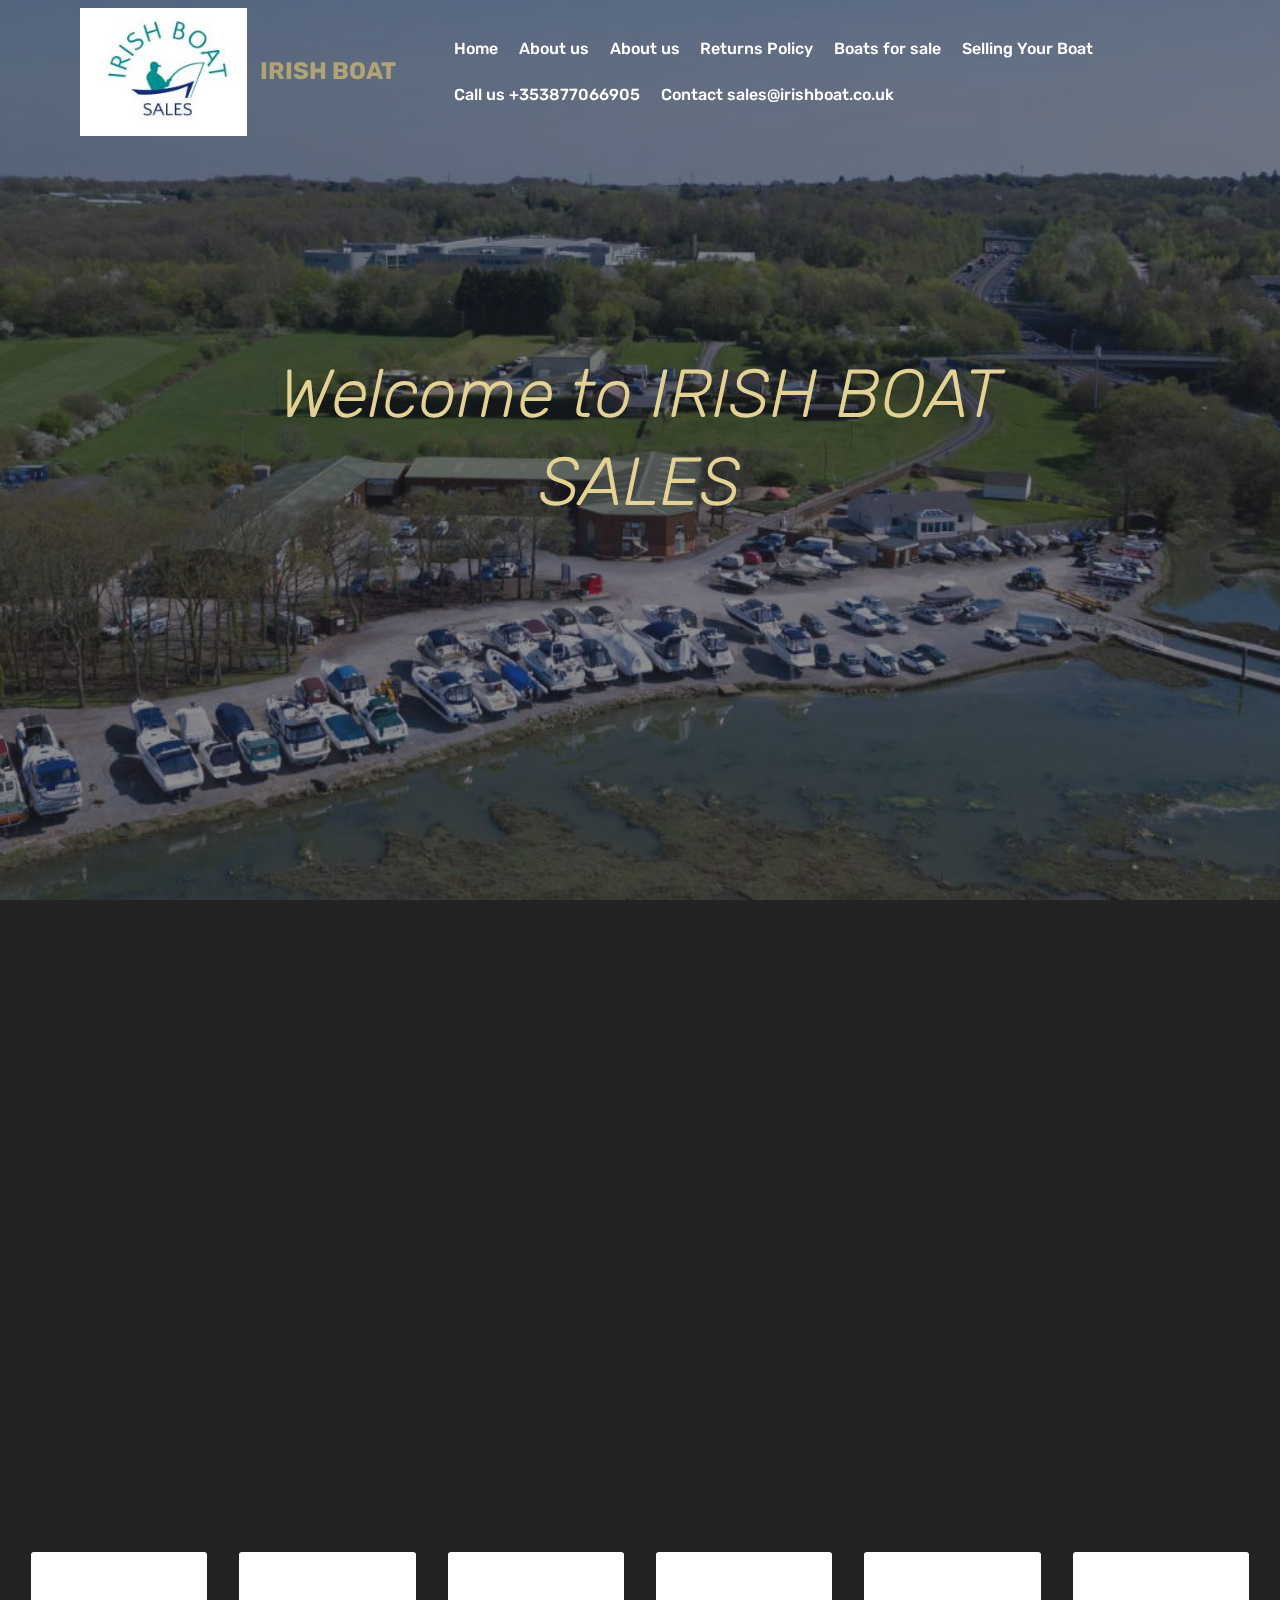
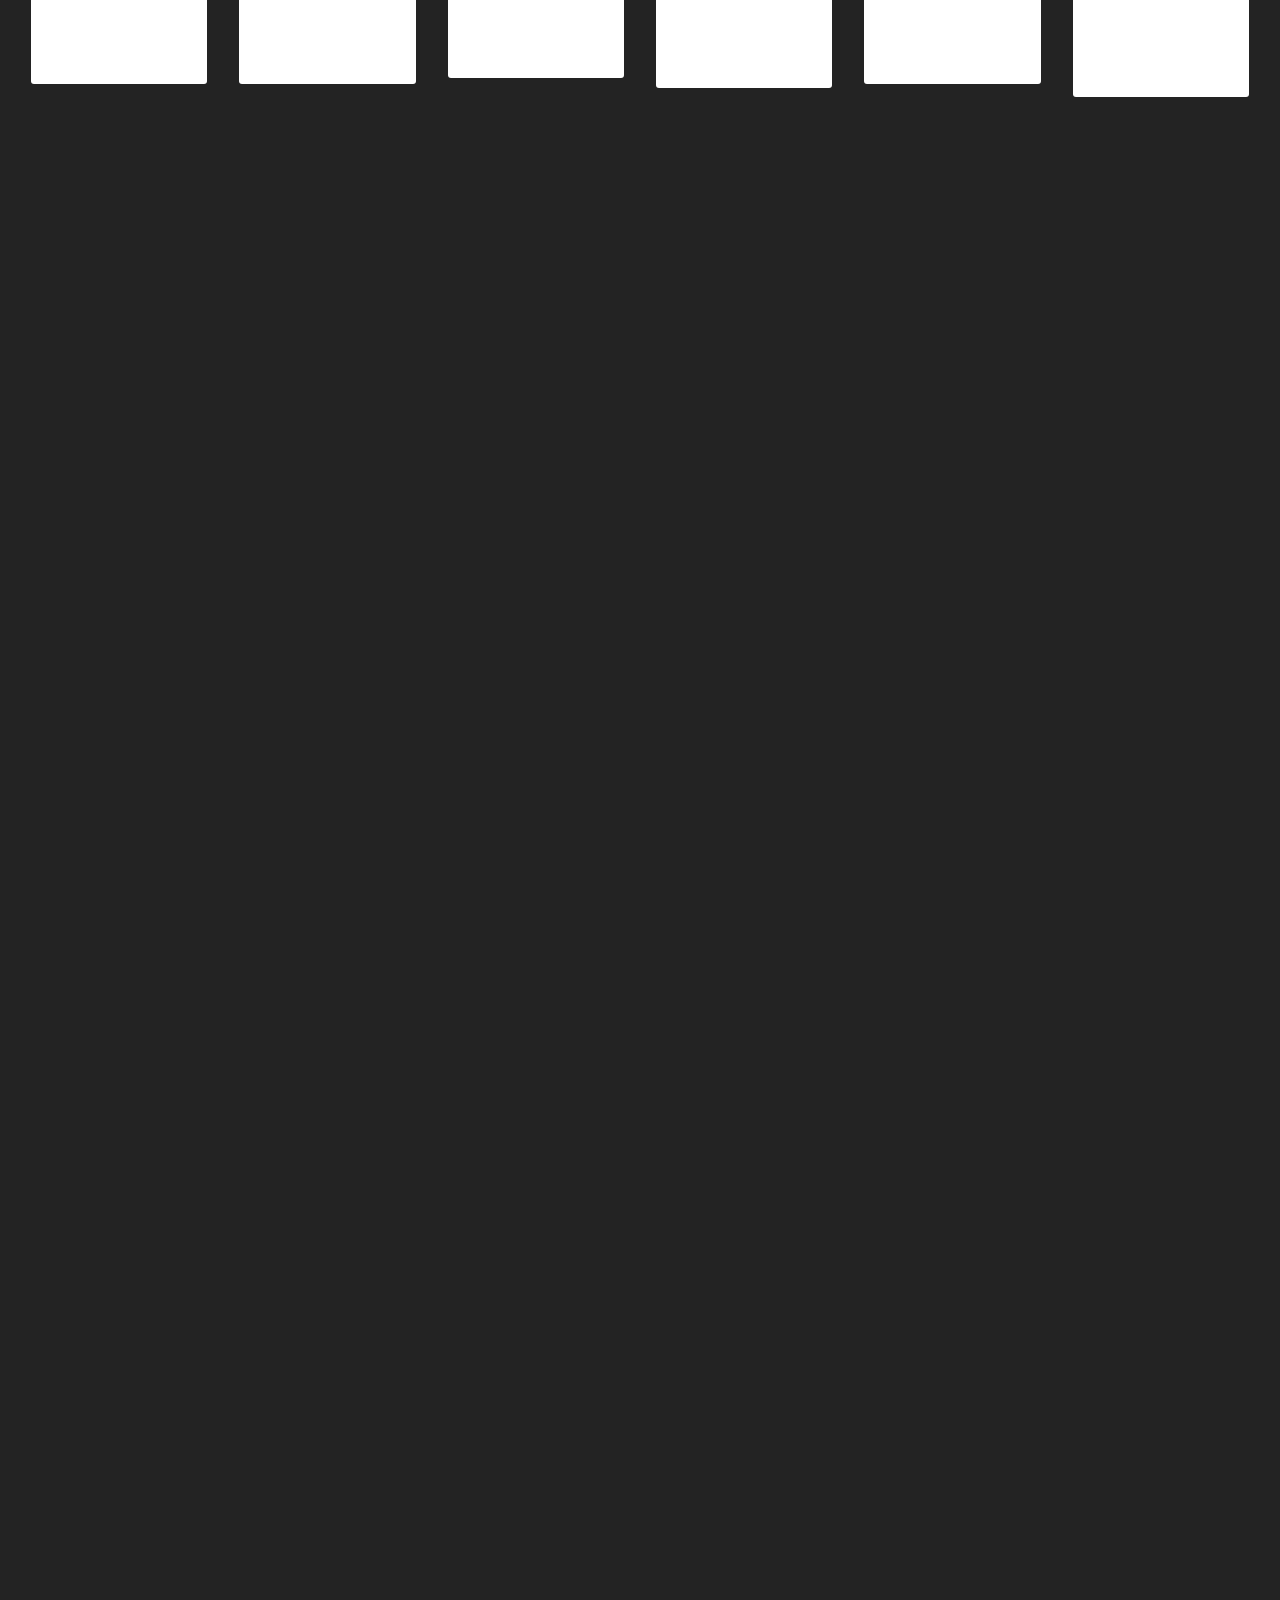
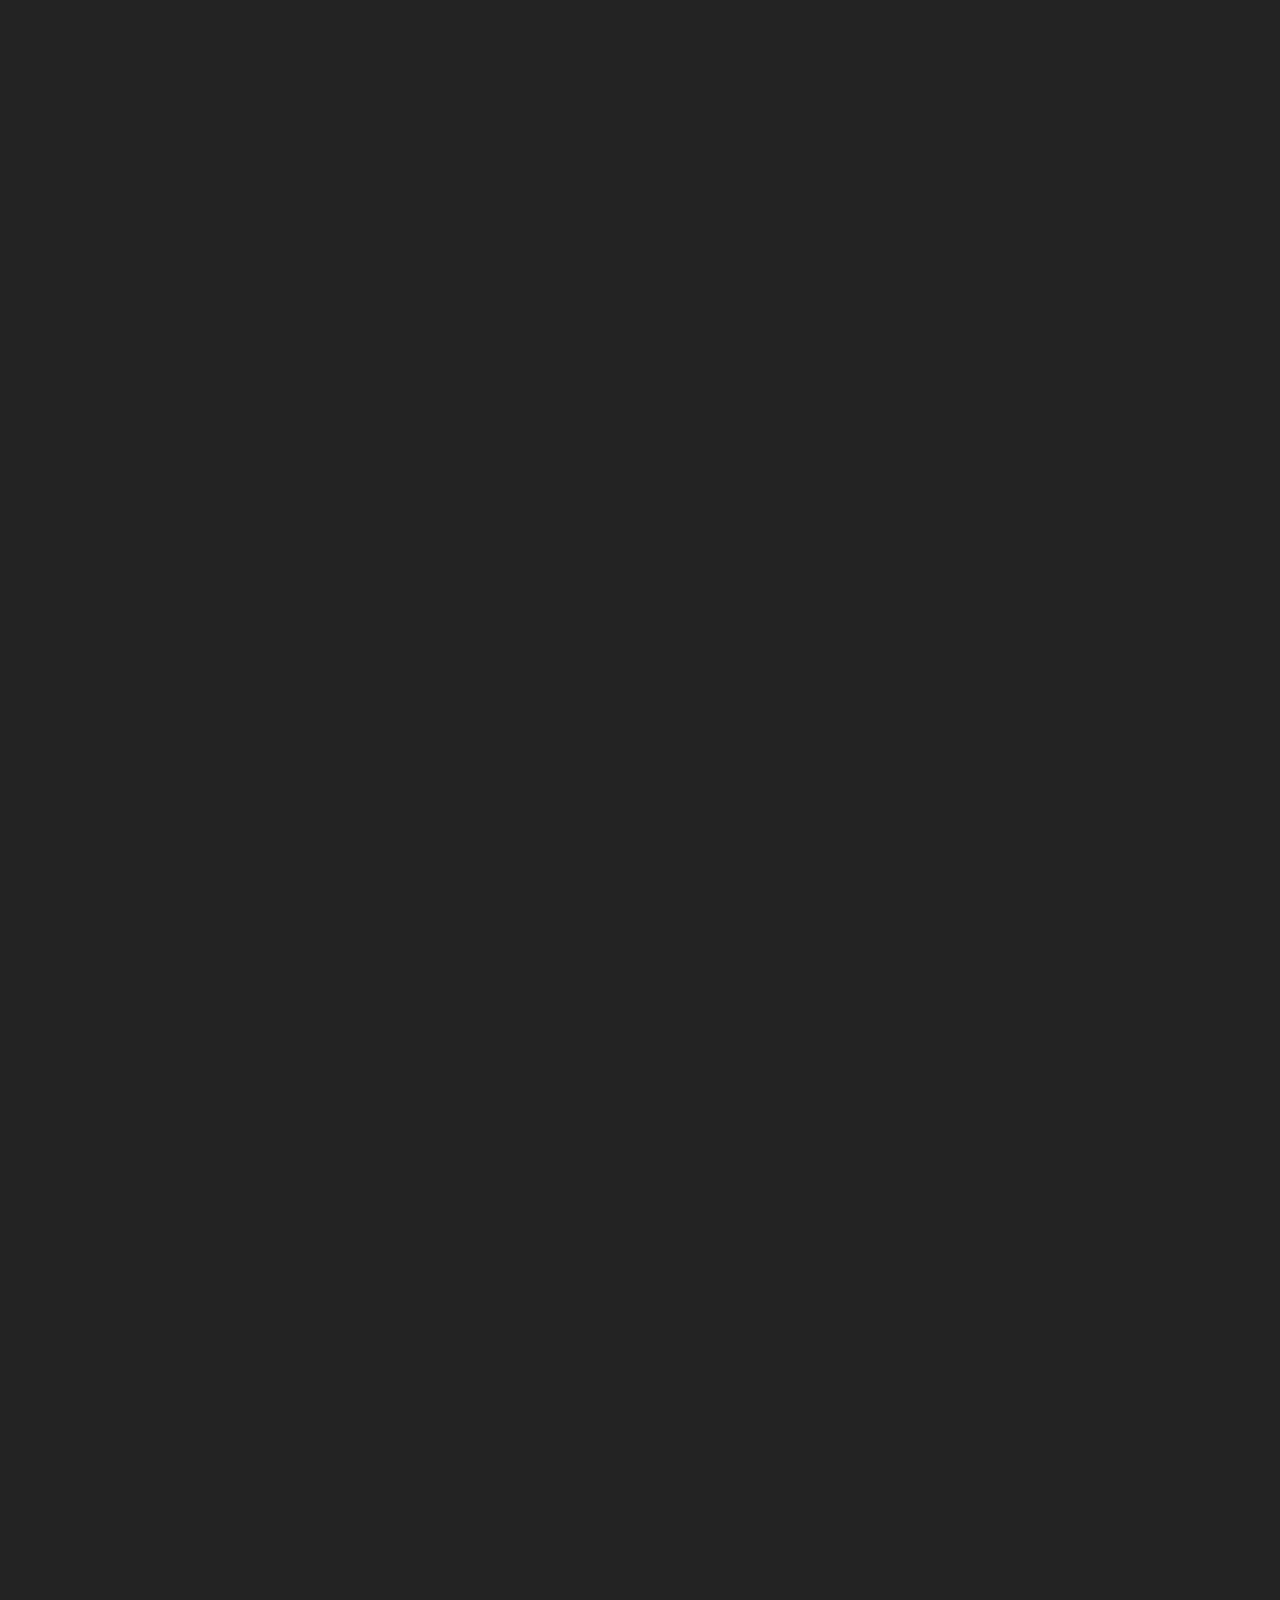
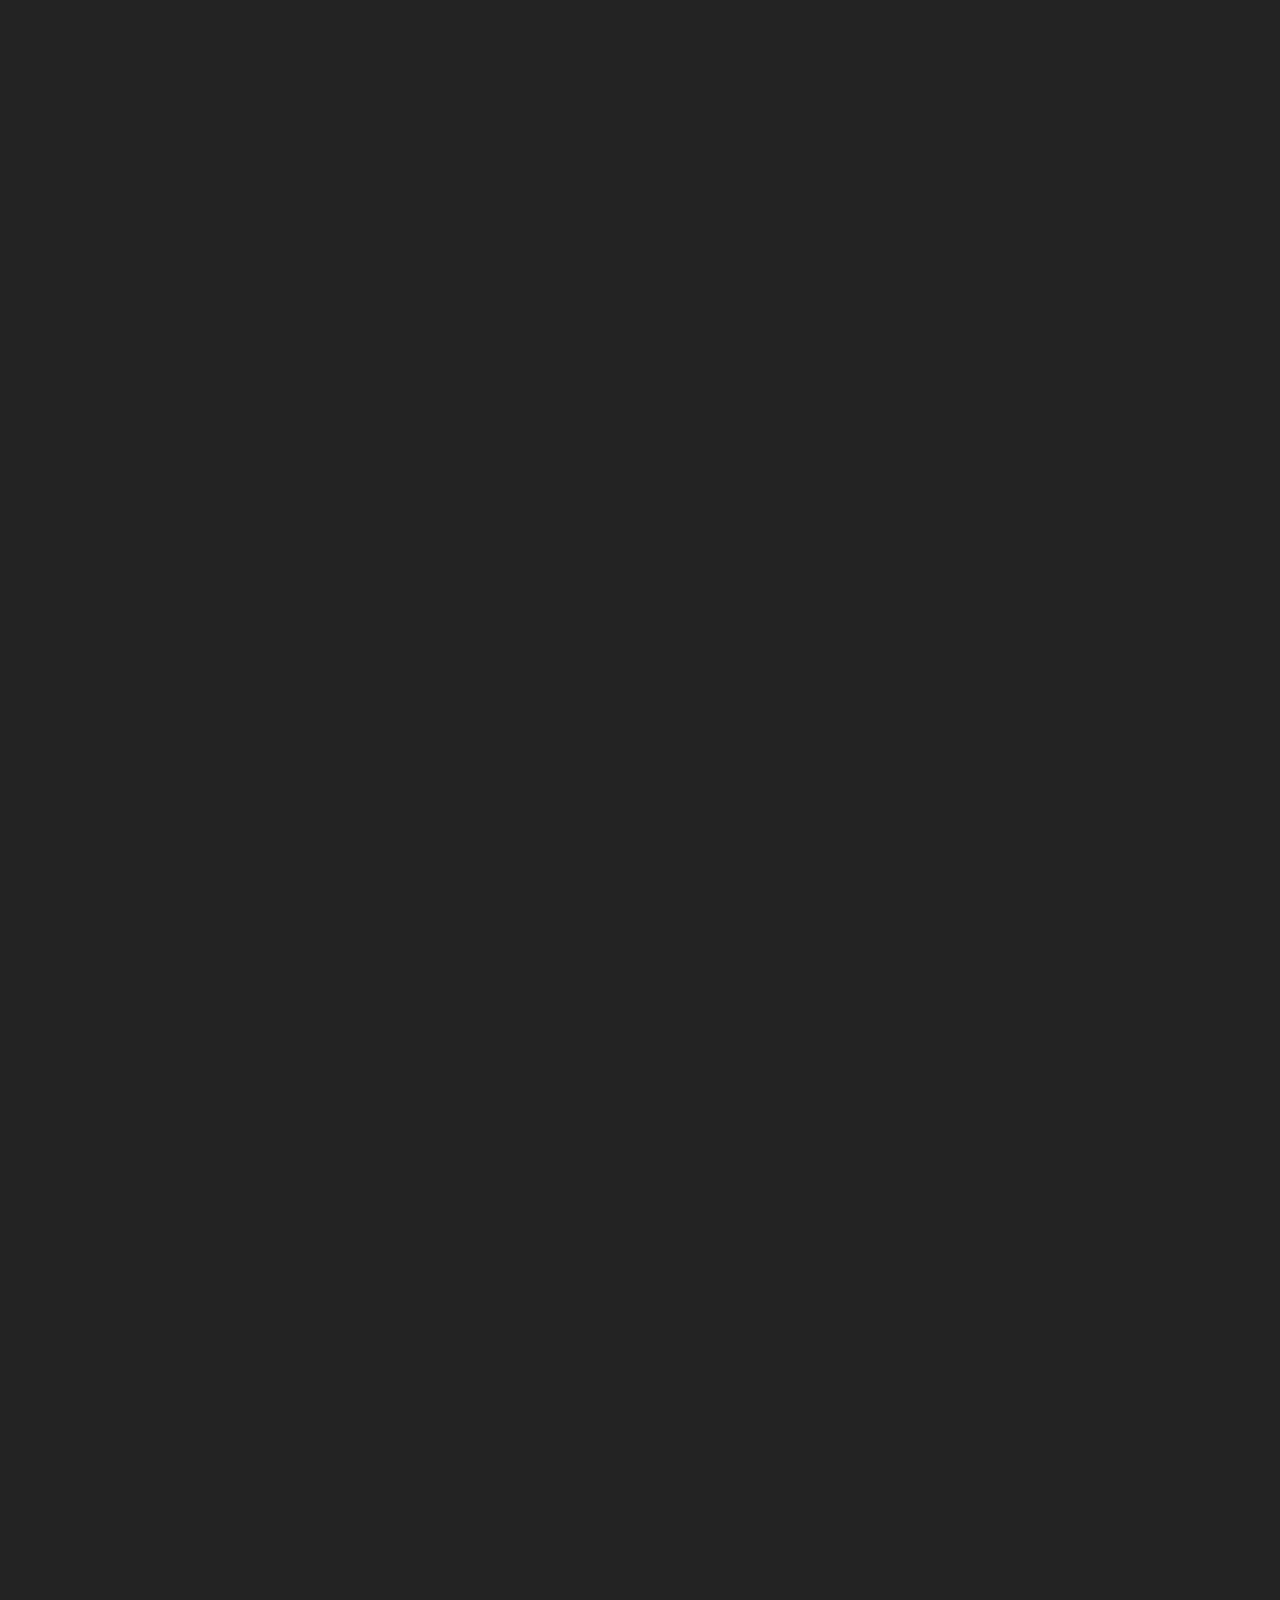
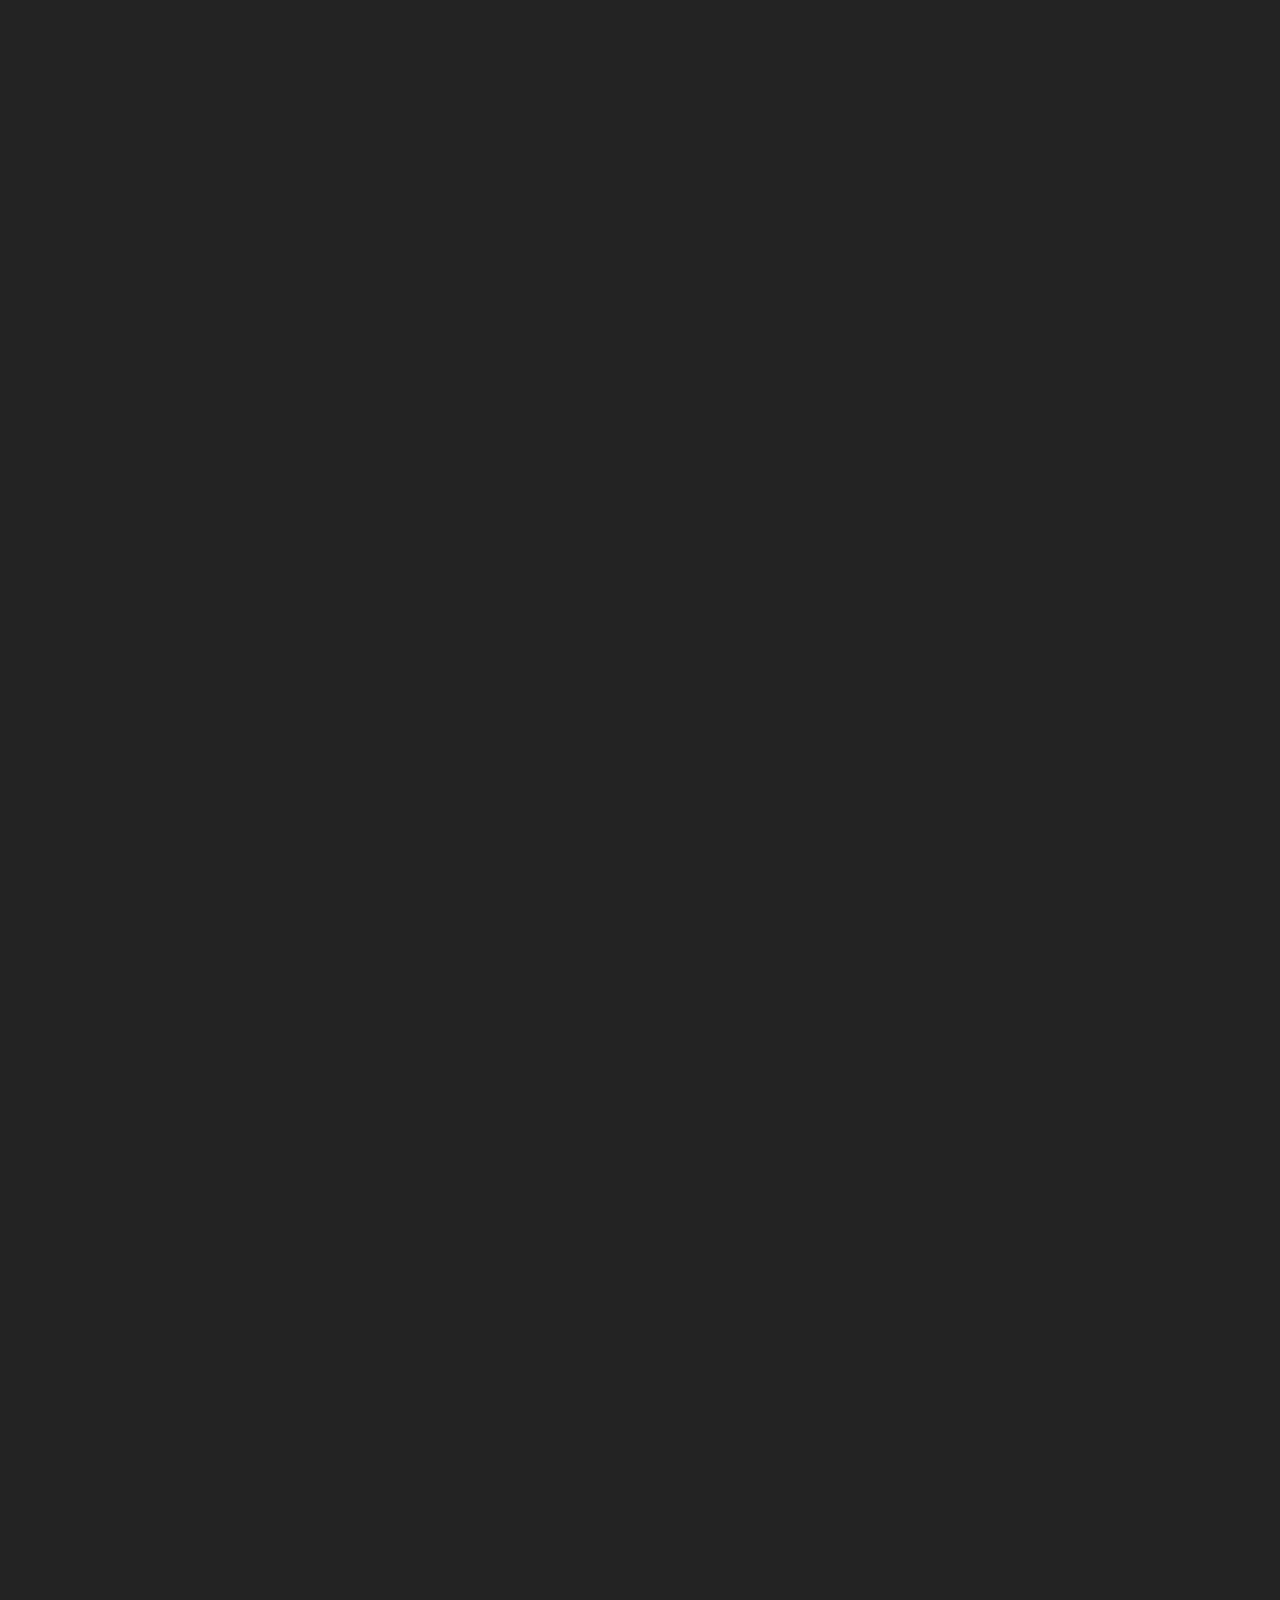
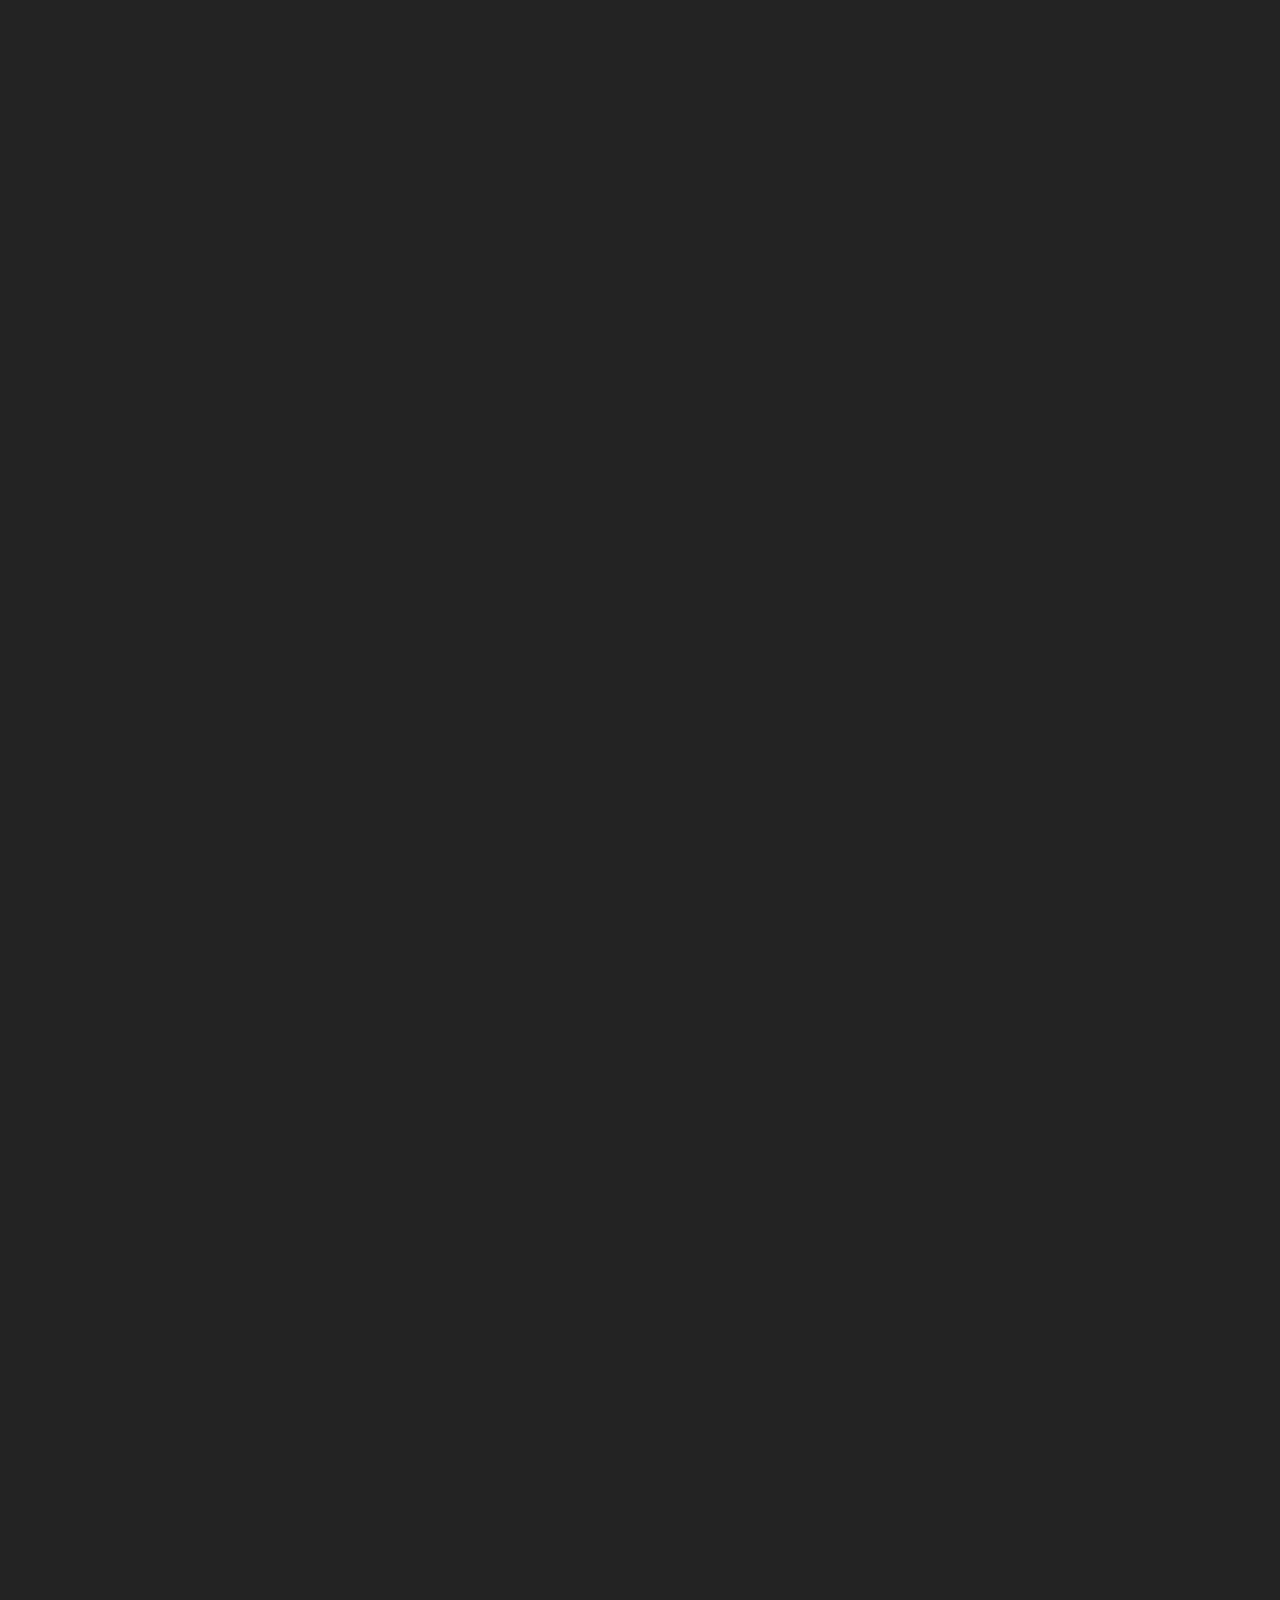
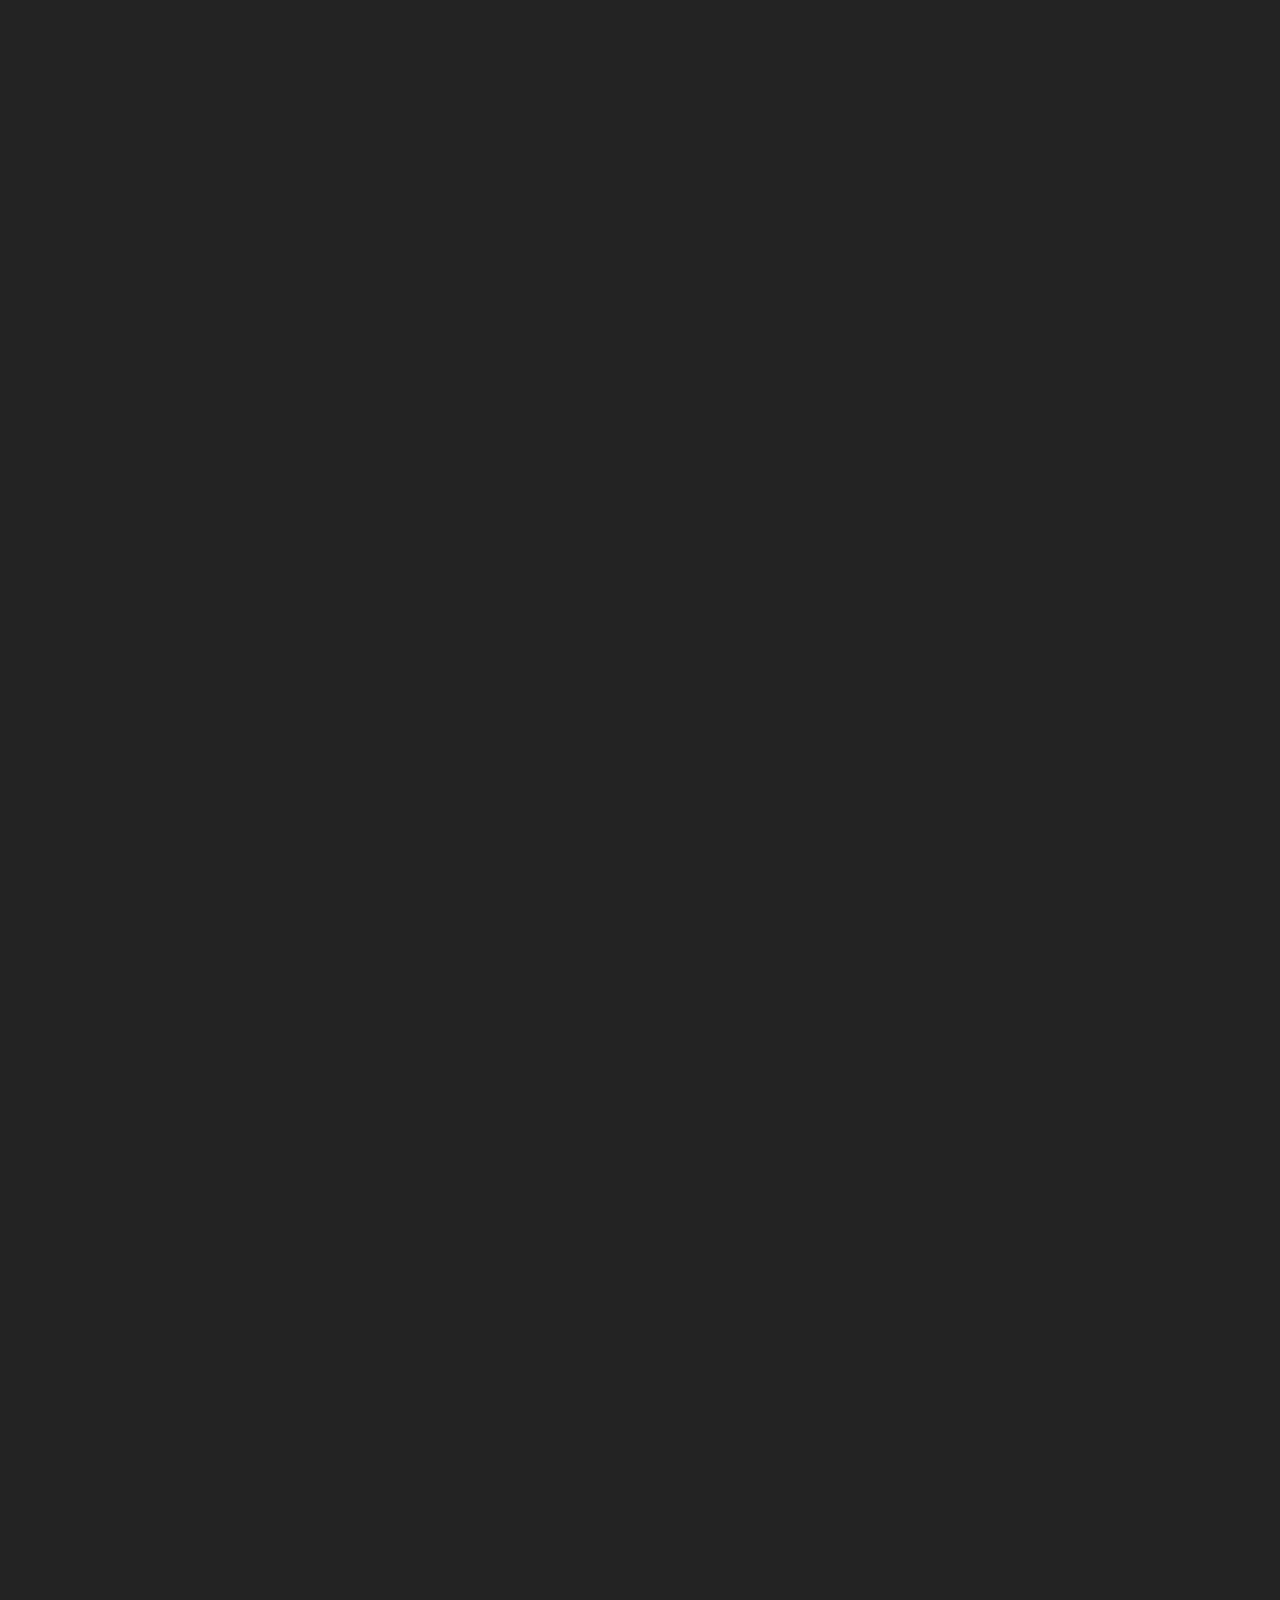
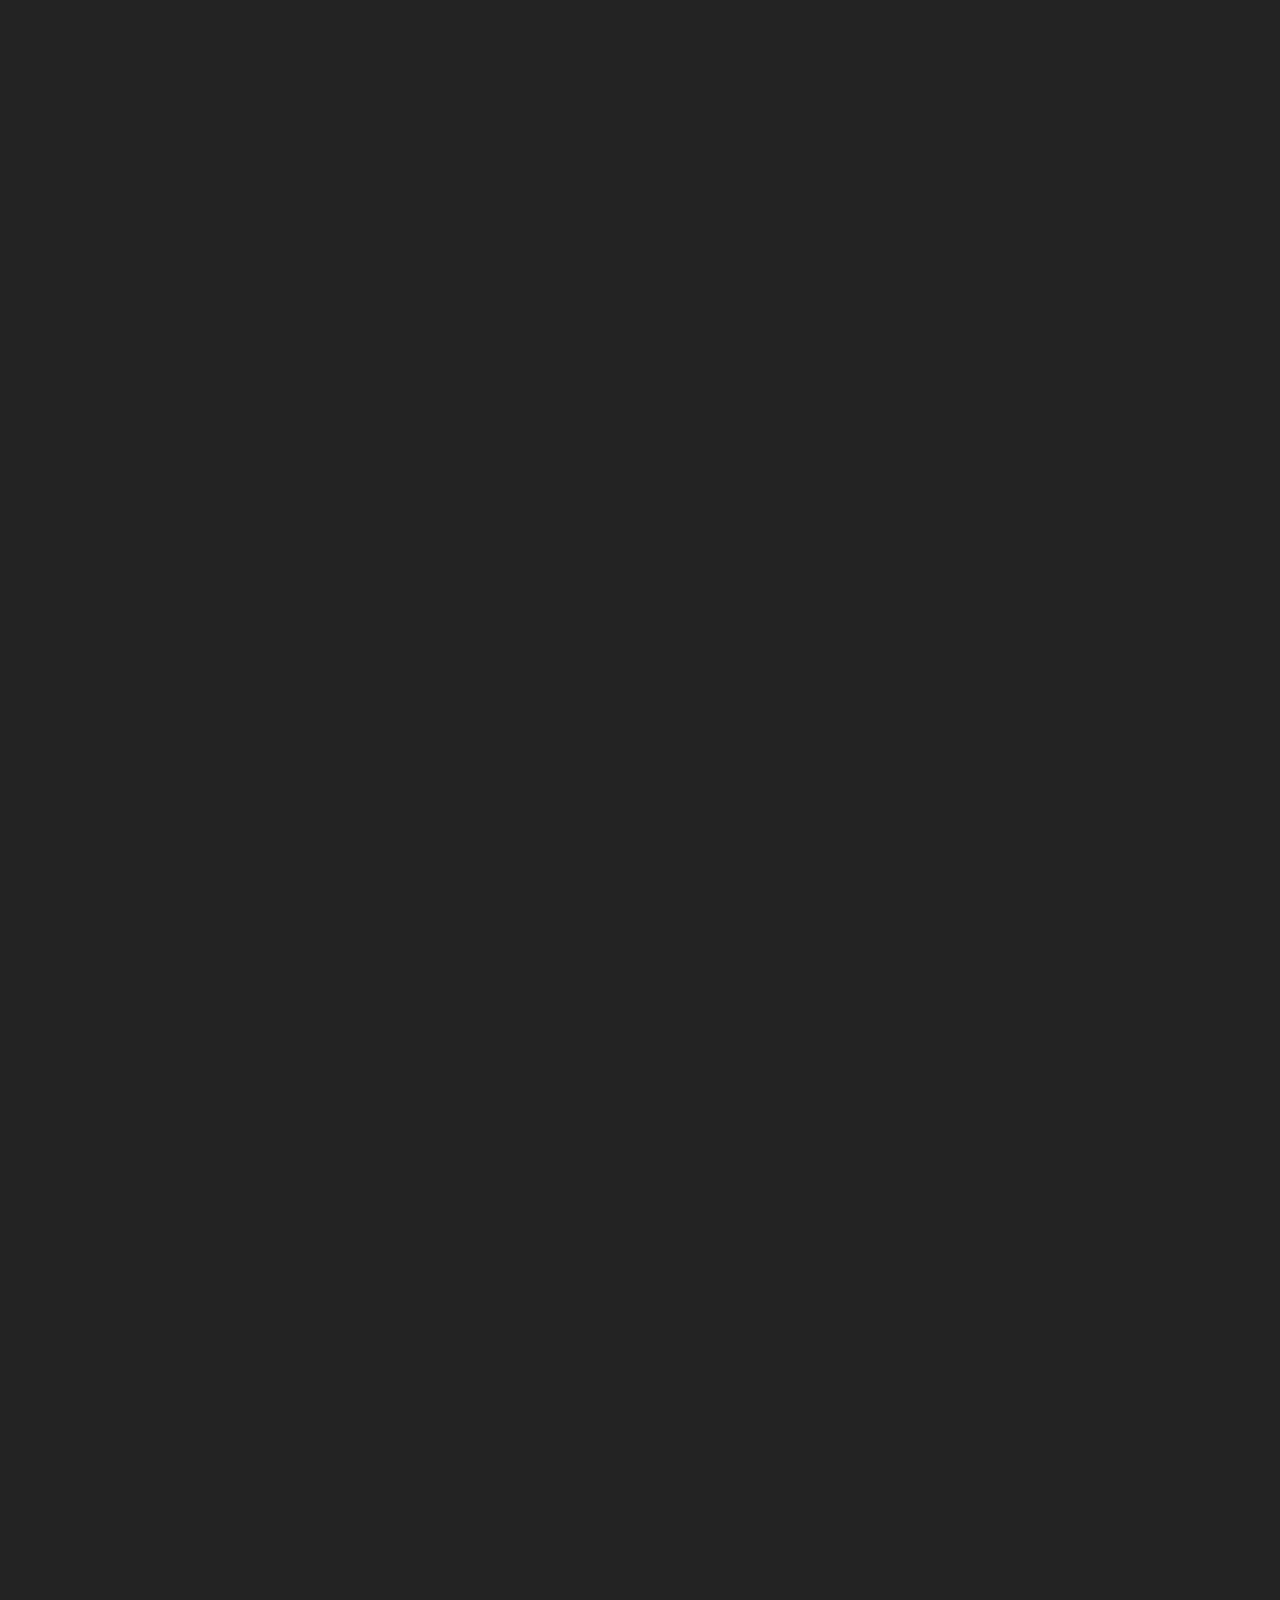
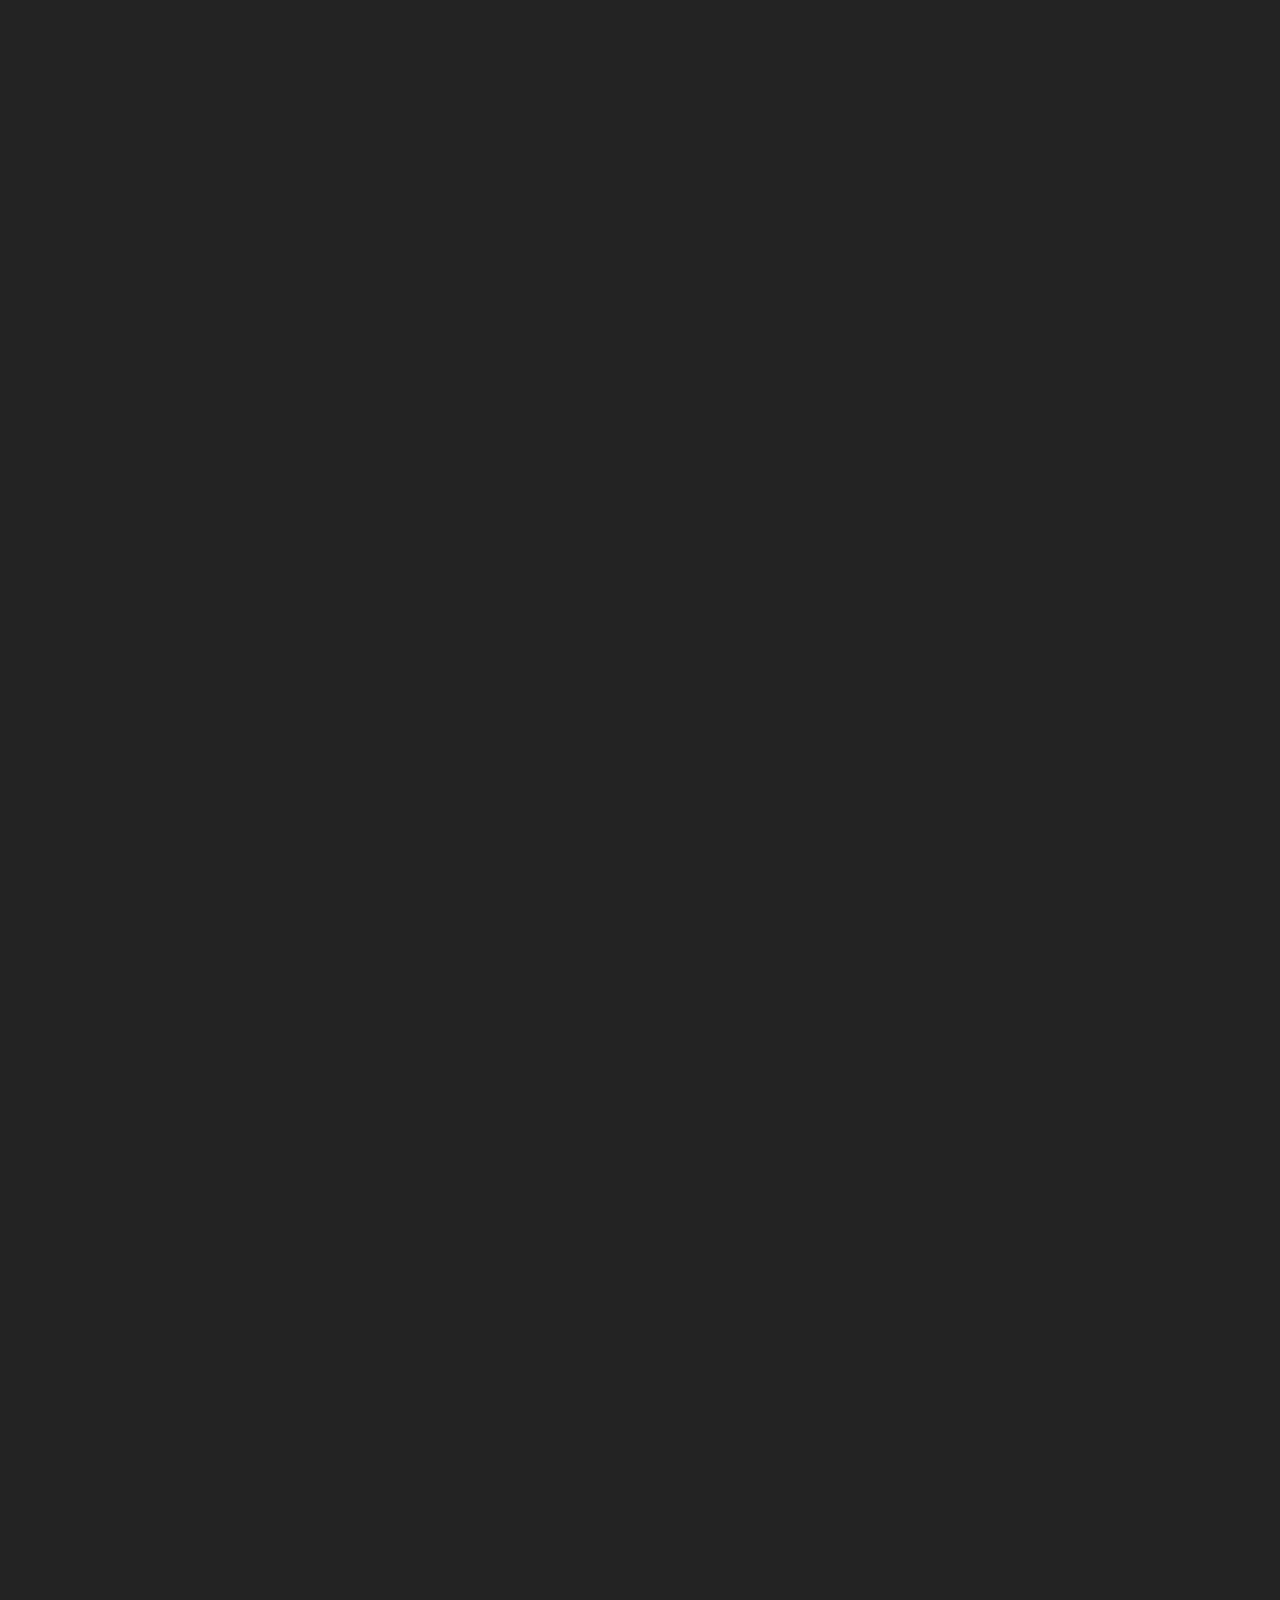
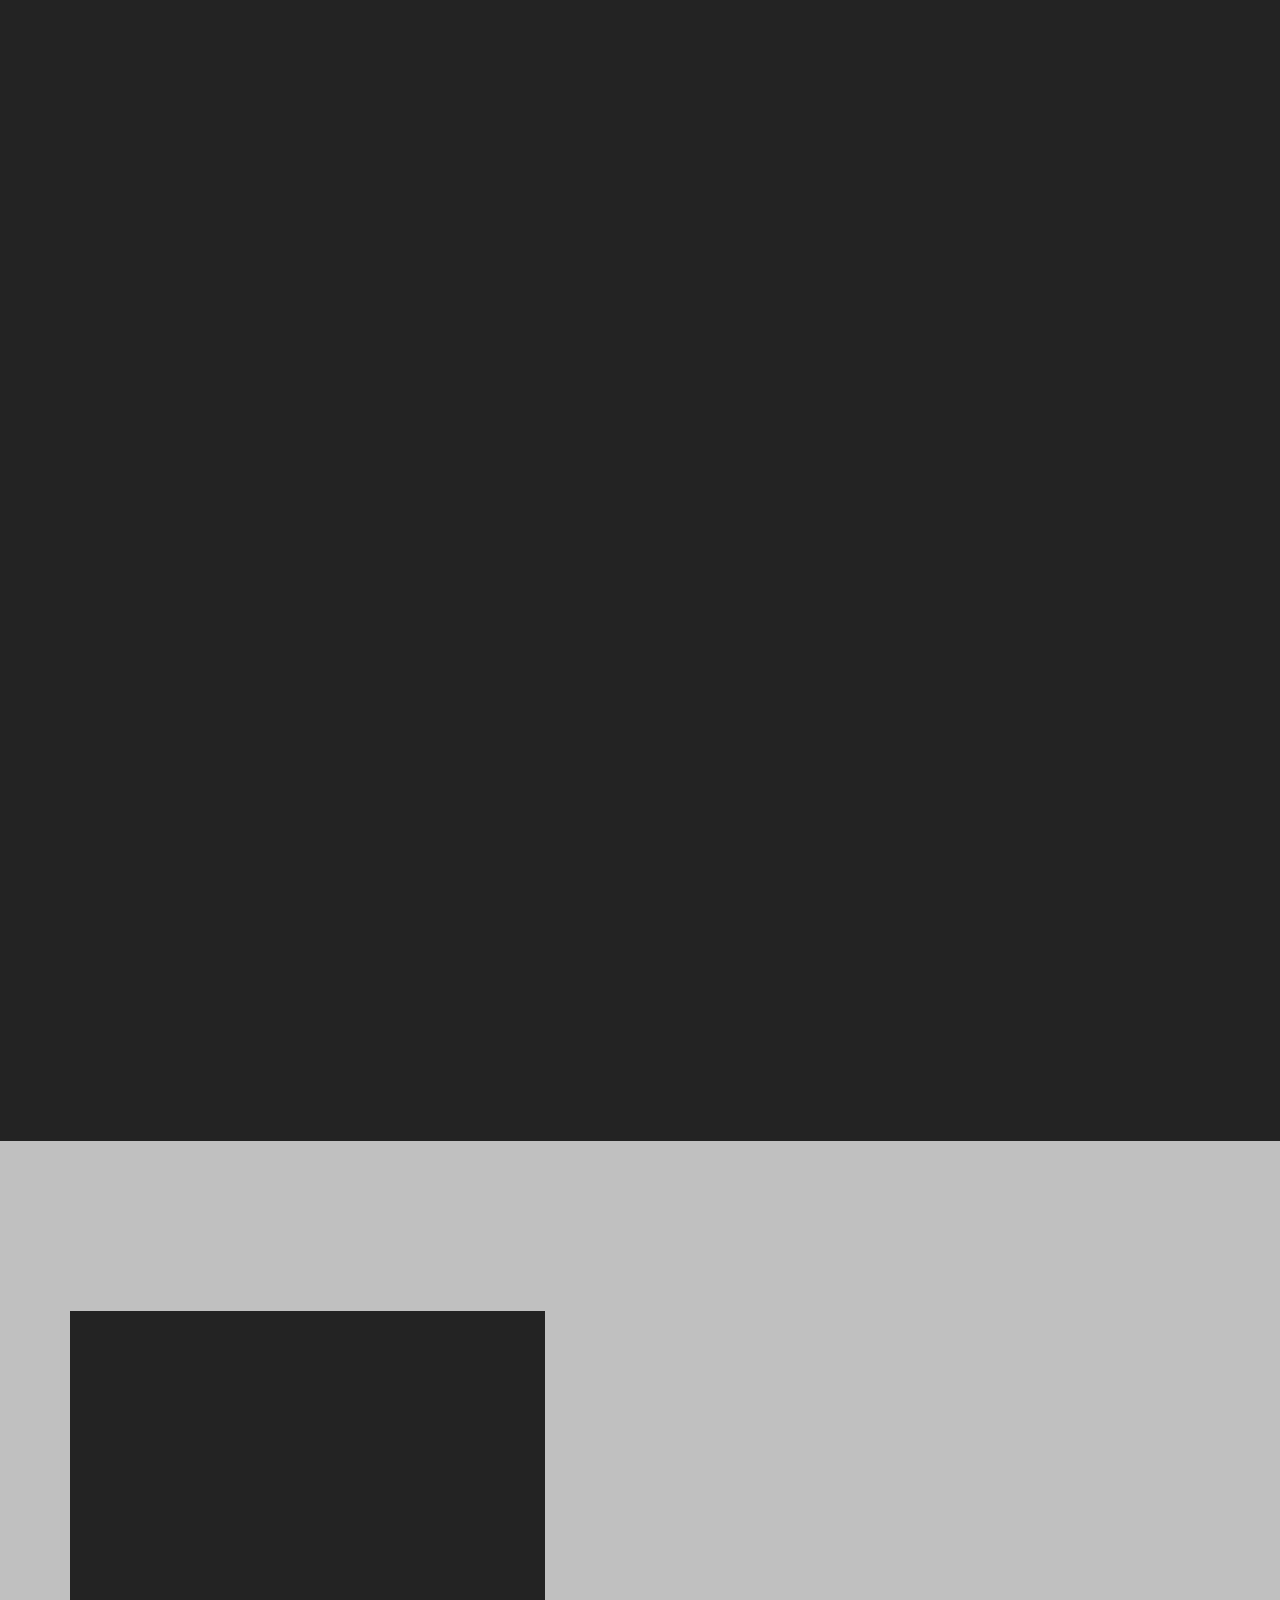
==== index.html @ a663f243 "create github pages" ====
<!DOCTYPE html>
<html  >
<head>
  <!-- Site made with Mobirise Website Builder v4.12.4, https://mobirise.com -->
  <meta charset="UTF-8">
  <meta http-equiv="X-UA-Compatible" content="IE=edge">
  <meta name="generator" content="Mobirise v4.12.4, mobirise.com">
  <meta name="viewport" content="width=device-width, initial-scale=1, minimum-scale=1">
  <link rel="shortcut icon" href="assets/images/white-logo-dark-background-128x168.png" type="image/x-icon">
  <meta name="description" content="IRISH BOAT SALES">
  
  
  <title>IRISH BOAT SALES</title>
  <link rel="stylesheet" href="assets/web/assets/mobirise-icons-bold/mobirise-icons-bold.css">
  <link rel="stylesheet" href="assets/web/assets/mobirise-icons/mobirise-icons.css">
  <link rel="stylesheet" href="assets/bootstrap/css/bootstrap.min.css">
  <link rel="stylesheet" href="assets/bootstrap/css/bootstrap-grid.min.css">
  <link rel="stylesheet" href="assets/bootstrap/css/bootstrap-reboot.min.css">
  <link rel="stylesheet" href="assets/animatecss/animate.min.css">
  <link rel="stylesheet" href="assets/dropdown/css/style.css">
  <link rel="stylesheet" href="assets/tether/tether.min.css">
  <link rel="stylesheet" href="assets/theme/css/style.css">
  <link rel="preload" as="style" href="assets/mobirise/css/mbr-additional.css"><link rel="stylesheet" href="assets/mobirise/css/mbr-additional.css" type="text/css">
  
  
  
</head>
<body>
  <section class="menu cid-qTkzRZLJNu" once="menu" id="menu1-0">

    

    <nav class="navbar navbar-expand beta-menu navbar-dropdown align-items-center navbar-fixed-top navbar-toggleable-sm bg-color transparent">
        <button class="navbar-toggler navbar-toggler-right" type="button" data-toggle="collapse" data-target="#navbarSupportedContent" aria-controls="navbarSupportedContent" aria-expanded="false" aria-label="Toggle navigation">
            <div class="hamburger">
                <span></span>
                <span></span>
                <span></span>
                <span></span>
            </div>
        </button>
        <div class="menu-logo">
            <div class="navbar-brand">
                <span class="navbar-logo">
                    
                         <a href="https://irishboat.co.uk/"><img src="assets/images/logoooo-202x155.jpg" alt="Mobirise" title="" style="height: 8rem;"></a>
                    
                </span>
                <span class="navbar-caption-wrap"><a class="navbar-caption text-danger display-5" href="https://irishboat.co.uk/">IRISH BOAT</a></span>
            </div>
        </div>
        <div class="collapse navbar-collapse" id="navbarSupportedContent">
            <ul class="navbar-nav nav-dropdown nav-right" data-app-modern-menu="true"><li class="nav-item"><a class="nav-link link text-white display-7" href="https://irishboat.co.uk" aria-expanded="false">Home</a></li><li class="nav-item"><a class="nav-link link text-white display-7" href="https://irishboat.co.uk/page2.html" aria-expanded="false">About us</a></li><li class="nav-item"><a class="nav-link link text-white display-7" href="https://irishboat.co.uk/page2.html" aria-expanded="false">About us</a></li><li class="nav-item"><a class="nav-link link text-white display-7" href="https://irishboat.co.uk/page1.html" aria-expanded="false">Returns Policy</a></li><li class="nav-item"><a class="nav-link link text-white display-7" href="https://irishboat.co.uk/" aria-expanded="false">Boats for sale</a></li><li class="nav-item"><a class="nav-link link text-white display-7" href="https://irishboat.co.uk/page4.html" aria-expanded="false">Selling Your Boat</a></li><li class="nav-item"><a class="nav-link link text-white display-7" href="tel:+353877066905" aria-expanded="false">Call us +353877066905</a></li><li class="nav-item"><a class="nav-link link text-white display-7" href="https://irishboat.co.uk/page3.html" aria-expanded="false">Contact sales@irishboat.co.uk</a></li></ul>
            
        </div>
    </nav>
</section>

<section class="engine"><a href="https://mobirise.info/f">easy site maker</a></section><section class="cid-rVN2Q2XsG3 mbr-fullscreen mbr-parallax-background" id="header2-42">

    

    <div class="mbr-overlay" style="opacity: 0.5; background-color: rgb(35, 35, 35);"></div>

    <div class="container align-center">
        <div class="row justify-content-md-center">
            <div class="mbr-white col-md-10">
                
                <h3 class="mbr-section-subtitle align-center mbr-light pb-3 mbr-fonts-style display-1"><em>Welcome to IRISH BOAT SALES</em></h3>
                
                
            </div>
        </div>
    </div>
    
</section>

<section class="header1 cid-rXnkLogDBi" id="header1-53">

    

    

    <div class="container">
        <div class="row justify-content-md-center">
            <div class="mbr-white col-md-10">
                
                
                <p class="mbr-text align-center pb-3 mbr-fonts-style display-7"><strong>IRISH BOAT</strong><br><br><strong>SERVICE CENTER!
<br>
<br>Our top-notch service staff verify the boats to be in very good conditions and to be sold without any problems.
<br>
<br>IRISH BOAT&nbsp;TEAM offer Fshing Boats + Speed Boat +Trailers, Yacht, Barge, from private sellers, and clients of our company. &nbsp;</strong><strong>We also have contracts with competent authorities to receive boats from the bank mortgage, the price for them is lower because only the remaining price has to be paid.
<br>
<br>All boats and their documents are checked by our team and are ready to be registered on behalf of the new owner.
<br>
<br>We check all the boats very well when we accept to offer them for sale. Boats are raised on the crane and checked at the bottom, if needed they are refurbished and sold in very good conditions.
<br>
<br>We have a truck equipped with a crane to lift and deliver the boat in maximum safety.
<br>
<br>We offer delivery if you buy from us, and we can deliver the boat in conditions of maximum safety on any navigable
<br>canal in the UK or Europe where you have moorings.</strong><br><strong>
<br>All boats have valid documents.
<br>
<br>OUR SERVICES INCLUDE</strong></p>
                
            </div>
        </div>
    </div>

</section>

<section class="features17 cid-rVNiEf8YLO" id="features17-4a">
    
    

    
    <div class="container-fluid">
        <div class="media-container-row">
            <div class="card p-3 col-12 col-md-6 col-lg-2">
                <div class="card-wrapper">
                    <div class="card-img">
                        <img src="assets/images/464.348.0.1.t.159-33.1200.0.0.0.t.marine-services-ireland-464x348.jpg" alt="Mobirise" title="">
                    </div>
                    <div class="card-box">
                        <h4 class="card-title pb-3 mbr-fonts-style display-7"><strong>1 </strong><br><br>Engine cheking
</h4>
                        <p class="mbr-text mbr-fonts-style display-7">We check the engine and make sure it does not have any problems.<br><br><br><strong> 
                        </strong></p>
                    </div>
                </div>
            </div>

            <div class="card p-3 col-12 col-md-6 col-lg-2">
                <div class="card-wrapper">
                    <div class="card-img">
                        <img src="assets/images/john-560x420.jpg" alt="Mobirise" title="">
                    </div>
                    <div class="card-box">
                        <h4 class="card-title pb-3 mbr-fonts-style display-7"><strong>2<br></strong><br>Engine recondition</h4>
                        <p class="mbr-text mbr-fonts-style display-7">If the engine does not work in the parameters, we reconfigure it.<br></p>
                    </div>
                </div>
            </div>

            <div class="card p-3 col-12 col-md-6 col-lg-2">
                <div class="card-wrapper">
                    <div class="card-img">
                        <img src="assets/images/boat-repair-service-3-560x569.png" alt="Mobirise" title="">
                    </div>
                    <div class="card-box">
                        <h4 class="card-title pb-3 mbr-fonts-style display-7"><strong>3<br></strong><br>Exterior verification</h4>
                        <p class="mbr-text mbr-fonts-style display-7">We check the bottom, and if necessary apply paint and recondition.<br></p>
                    </div>
                </div>
            </div>

            <div class="card p-3 col-12 col-md-6 col-lg-2">
                <div class="card-wrapper">
                    <div class="card-img">
                        <img src="assets/images/crane-560x433.jpg" alt="Mobirise" title="">
                    </div>
                    <div class="card-box">
                        <h4 class="card-title pb-3 mbr-fonts-style display-7"><strong>4<br></strong><br>Prepare for delivery
</h4>
                        <p class="mbr-text mbr-fonts-style display-7">Lifting the boat out of the water and prepare for delivery process is done with the crane.<br><strong>
                        </strong></p>
                    </div>
                </div>
            </div>
            <div class="card p-3 col-12 col-md-6 col-lg-2">
                <div class="card-wrapper">
                    <div class="card-img">
                        <img src="assets/images/img-73-560x420.jpg" alt="Mobirise" title="">
                    </div>
                    <div class="card-box">
                        <h4 class="card-title pb-3 mbr-fonts-style display-7"><strong>5<br></strong><br>Transport 
<br><br>We ship the boat exactly in<br> your chosen location.<br><br></h4>
                        <p class="mbr-text mbr-fonts-style display-7"><br><strong>
                        </strong></p>
                    </div>
                </div>
            </div>
            <div class="card p-3 col-12 col-md-6 col-lg-2">
                <div class="card-wrapper">
                    <div class="card-img">
                        <img src="assets/images/17586-4033314-560x462.jpg" alt="Mobirise" title="">
                    </div>
                    <div class="card-box">
                        <h4 class="card-title pb-3 mbr-fonts-style display-7"><strong>6<br></strong><br>Put boat in the water
</h4>
                        <p class="mbr-text mbr-fonts-style display-7">We transport the boat on a lorry also provided with a trailer to lower the boat to your address.<br><strong>
                        </strong></p>
                    </div>
                </div>
            </div>
        </div>
    </div>
</section>

<section class="testimonials1 cid-rVN9wk8WbI" id="testimonials1-46">

    

    
    <div class="container">
        <div class="media-container-row">
            <div class="title col-12 align-center">
                
                
            </div>
        </div>
    </div>

    <div class="container pt-3 mt-2">
        <div class="media-container-row">
            <div class="mbr-testimonial p-3 align-center col-12 col-md-6">
                <div class="panel-item p-3">
                    <div class="card-block">
                        <div class="testimonial-photo">
                            <img src="assets/images/download-200x200.jpg" alt="" title="">
                        </div>
                        <p class="mbr-text mbr-fonts-style display-5"><a href="https://irishboat.co.uk/page3.html">Sale Manger
</a><br><strong><a href="https://irishboat.co.uk/page3.html">Parker Smith</a></strong><em><strong><br></strong></em>Call IE:<strong>&nbsp;</strong><a href="tel:+353877066905">+353877066905</a><a href="tel:+353877066905"><br></a>Call UK:<strong>&nbsp;</strong><a href="tel:+447862689118">+447862689118</a><br>Email <em>:&nbsp;</em><strong><a href="mailto:sales@irishboat.co.uk">sales@irishboat.co.uk</a></strong><br></p>
                    </div>
                    <div class="card-footer">
                        
                        
                    </div>
                </div>
            </div>

            

            

            

            

            
        </div>
    </div>   
</section>

<section class="services4 cid-rXXl7MyUBY" xmlns="http://www.w3.org/1999/html" id="services4-5d">
    <!---->
    
    <!---->
    <!--Overlay-->
    
    <!--Container-->
    <div class="container">
        <div class="row">
            <!--Card-1-->
            <div class="card p-3 col-12">
                <div class="card-wrapper media-container-row media-container-row">
                    <div class="card-box">
                        <div class="row">
                            <div class="col-12 col-md-12 col-lg-4">
                                <div class="wrapper">
                                    <!--Image-->
                                    <div class="mbr-figure" style="width: 80%;">
                                        <img src="assets/images/dscn7560-558x419.jpg" alt="Mobirise" title="">
                                    </div>
                                </div>
                            </div>
                            <div class="col-12 col-md-7 col-lg-4">
                                <div class="wrapper col-left">
                                    <!--Title-->
                                    <h4 class="card-title mbr-fonts-style display-7">Crownline - 255 CCR&nbsp;</h4>
                                    <!--Subtitle-->
                                    <p class="mbr-text mbr-fonts-style pt-3 display-7">Here we have a lovely, large cuddy with a very sociable cockpit layout – the Crownline 255 CCR. This boat is fitted with a MerCruiser 350 Mag MPi, 300hp inboard engine which is paired to a Bravo III drive. Current hours on this vessel are 356.9. This boat was built in 2007 and first commissioned in March 2008.
The boat has been prepared for sale in 2019 which included – engine service, boat valet, new antifouling, new anodes and the hull has been polished.<br></p>
                                </div>
                            </div>
                            <div class="col-12 col-md-5 col-lg-4">
                                <div class="wrapper border_wrapper">
                                    <!--Cost-->
                                    
                                    <!--Btn-->
                                    <div class="mbr-section-btn col-right align-center"><a href="https://irishboat.co.uk/page3.html" class="btn m-0 btn-white-outline display-4"><span class="mbri-protect mbr-iconfont mbr-iconfont-btn" style="color: rgb(0, 220, 18);"></span>
                                            Price: €12.500</a></div>
                                </div>
                            </div>
                        </div>
                    </div>
                </div>
            </div>
            <!--Card-2-->
            <div class="card p-3 col-12">
                <div class="card-wrapper media-container-row media-container-row">
                    <div class="card-box">
                        <div class="row">
                            <div class="col-12 col-md-12 col-lg-4">
                                <div class="wrapper">
                                    <!--Image-->
                                    <div class="mbr-figure" style="width: 80%;">
                                        <img src="assets/images/d58e20a8-bafa-44c8-b3ed-3a9658b3c41e-558x419.jpg" alt="Mobirise" title="">
                                    </div>
                                </div>
                            </div>
                            <div class="col-12 col-md-7 col-lg-4">
                                <div class="wrapper col-left">
                                    <!--Title-->
                                    <h4 class="card-title mbr-fonts-style display-7">1990 Sea Ray 340 Sportfish Offshore Cruiser</h4>
                                    <!--Subtitle-->
                                    <p class="mbr-text mbr-fonts-style pt-3 display-7">1990 Sea Ray 340 Sport Fish. Powered by Twin Diesel Volvo Penta TAMD 31’s, 360hpcombined.
She has a Master Fore cabin Berth, heads with sea toilet and wet room/shower.Sink, cooker, over, microwave, cabin heating, shore power. Full aft enclosure, recently replace. Saloon table.
Electronics provided include Hummingbird GPS/sounder. Simrad VHF. Electric Windlass. Bennett trim tabs. Rayholen auto pilot. Twin controls. Last lifted for antifoul and engine servicing May 2018. Engines have 1,560 hours, which is around 55 per year.&nbsp;</p>
                                </div>
                            </div>
                            <div class="col-12 col-md-5 col-lg-4">
                                <div class="wrapper border_wrapper">
                                    <!--Cost-->
                                    
                                    <!--Btn-->
                                    <div class="mbr-section-btn col-right align-center"><a href="https://irishboat.co.uk/page3.html" class="btn m-0 btn-white-outline display-4"><span class="mbri-protect mbr-iconfont mbr-iconfont-btn" style="color: rgb(0, 220, 18);"></span>
                                            Price: €14.000</a></div>
                                </div>
                            </div>
                        </div>
                    </div>
                </div>
            </div>
            <!--Card-3-->
            <div class="card p-3 col-12">
                <div class="card-wrapper media-container-row media-container-row">
                    <div class="card-box">
                        <div class="row">
                            <div class="col-12 col-md-12 col-lg-4">
                                <div class="wrapper">
                                    <!--Image-->
                                    <div class="mbr-figure" style="width: 80%;">
                                        <img src="assets/images/246151-1600-558x419.jpg" alt="Mobirise" title="">
                                    </div>
                                </div>
                            </div>
                            <div class="col-12 col-md-7 col-lg-4">
                                <div class="wrapper col-left">
                                    <!--Title-->
                                    <h4 class="card-title mbr-fonts-style display-7">Rinker Fiesta Vee 240</h4>
                                    <!--Subtitle-->
                                    <p class="mbr-text mbr-fonts-style pt-3 display-7">We present 'En Vee' a Rinker Fiesta Vee 240 which has recently had a host of work completed on its engine. Engine Block replaced, serviced and bellows and drives serviced all in April 2019. &nbsp;Comes with a trailer and a new Dragonfly 5 Pro. &nbsp;Very roomy for the size of the vessel.</p>
                                </div>
                            </div>
                            <div class="col-12 col-md-5 col-lg-4">
                                <div class="wrapper border_wrapper">
                                    <!--Cost-->
                                    
                                    <!--Btn-->
                                    <div class="mbr-section-btn col-right align-center"><a href="https://irishboat.co.uk/page3.html" class="btn m-0 btn-white-outline display-4"><span class="mbri-protect mbr-iconfont mbr-iconfont-btn" style="color: rgb(0, 220, 18);"></span>
                                            Price: €11.000</a></div>
                                </div>
                            </div>
                        </div>
                    </div>
                </div>
            </div>
        </div>
    </div>
</section>

<section class="services4 cid-rVpIhr1YuR" xmlns="http://www.w3.org/1999/html" id="services4-3z">
    <!---->
    
    <!---->
    <!--Overlay-->
    
    <!--Container-->
    <div class="container">
        <div class="row">
            <!--Card-1-->
            <div class="card p-3 col-12">
                <div class="card-wrapper media-container-row media-container-row">
                    <div class="card-box">
                        <div class="row">
                            <div class="col-12 col-md-12 col-lg-4">
                                <div class="wrapper">
                                    <!--Image-->
                                    <div class="mbr-figure" style="width: 80%;">
                                        <img src="assets/images/s-l1600-9-558x419.jpg" alt="Mobirise" title="">
                                    </div>
                                </div>
                            </div>
                            <div class="col-12 col-md-7 col-lg-4">
                                <div class="wrapper col-left">
                                    <!--Title-->
                                    <h4 class="card-title mbr-fonts-style display-7"><strong>1994 Bayliner Cierra 2655</strong></h4>
                                    <!--Subtitle-->
                                    <p class="mbr-text mbr-fonts-style pt-3 display-7">
                                        1994 Bayliner Cierra 2655. Condition is Used Well maintained, great styling, and room for the whole family!  Includes 1999 Load-Rite Tandem Trailer&nbsp;- 5.7L Mercruiser w/ Bravo Outdrive (235HP)</p>
                                </div>
                            </div>
                            <div class="col-12 col-md-5 col-lg-4">
                                <div class="wrapper border_wrapper">
                                    <!--Cost-->
                                    
                                    <!--Btn-->
                                    <div class="mbr-section-btn col-right align-center"><a href="https://irishboat.co.uk/page3.html" class="btn m-0 btn-white-outline display-7"><span class="mbri-protect mbr-iconfont mbr-iconfont-btn" style="color: rgb(0, 220, 18);"></span>Price: €5.000</a></div>
                                </div>
                            </div>
                        </div>
                    </div>
                </div>
            </div>
            <!--Card-2-->
            <div class="card p-3 col-12">
                <div class="card-wrapper media-container-row media-container-row">
                    <div class="card-box">
                        <div class="row">
                            <div class="col-12 col-md-12 col-lg-4">
                                <div class="wrapper">
                                    <!--Image-->
                                    <div class="mbr-figure" style="width: 80%;">
                                        <img src="assets/images/s-l1600-1-558x744.jpeg" alt="Mobirise" title="">
                                    </div>
                                </div>
                            </div>
                            <div class="col-12 col-md-7 col-lg-4">
                                <div class="wrapper col-left">
                                    <!--Title-->
                                    <h4 class="card-title mbr-fonts-style display-7"><strong>1999 Chaparral</strong></h4>
                                    <!--Subtitle-->
                                    <p class="mbr-text mbr-fonts-style pt-3 display-7">THIS CHAPARRAL IS A VERY NICE BOAT WITH EVERYTHING YOU NEED FOR A TRIP OFF SHORE OR TO SPEND A COUPLE DAYS ON THE LAKE.. &nbsp;THIS BOAT AND TRAILER PACKAGE IS NICE AND HAS BEEN KEPT INDOORS HEATED AND COOLED WAREHOUSE.&nbsp;* ENGINE HOURS ARE 281 AND 283 HOURS<br> 
                                    </p>
                                </div>
                            </div>
                            <div class="col-12 col-md-5 col-lg-4">
                                <div class="wrapper border_wrapper">
                                    <!--Cost-->
                                    
                                    <!--Btn-->
                                    <div class="mbr-section-btn col-right align-center"><a href="https://irishboat.co.uk/page3.html" class="btn m-0 btn-white-outline display-7"><span class="mbri-protect mbr-iconfont mbr-iconfont-btn" style="color: rgb(0, 220, 18);"></span>Price:&nbsp;€7.100</a></div>
                                </div>
                            </div>
                        </div>
                    </div>
                </div>
            </div>
            <!--Card-3-->
            <div class="card p-3 col-12">
                <div class="card-wrapper media-container-row media-container-row">
                    <div class="card-box">
                        <div class="row">
                            <div class="col-12 col-md-12 col-lg-4">
                                <div class="wrapper">
                                    <!--Image-->
                                    <div class="mbr-figure" style="width: 80%;">
                                        <img src="assets/images/s-l1600-558x397.jpg" alt="Mobirise" title="">
                                    </div>
                                </div>
                            </div>
                            <div class="col-12 col-md-7 col-lg-4">
                                <div class="wrapper col-left">
                                    <!--Title-->
                                    <h4 class="card-title mbr-fonts-style display-7"><strong>2001 Regal 2001 Regal</strong></h4>
                                    <!--Subtitle-->
                                    <p class="mbr-text mbr-fonts-style pt-3 display-7">Enjoy the Spring and Summer with this gorgeous Regal. Top cruising speed of 38 knots, this boat is known for handling and Performance, enjoy the beautiful sunshine with 10-12 guests on board. Fully equipped with
Volvo 5.0 with 280HP
Ac and heat
<br>Full enclosure
Sleeps 4
Volvo Penta Outdrive 
<br>Sony stereo system
Microwave &nbsp;Bathroom</p>
                                </div>
                            </div>
                            <div class="col-12 col-md-5 col-lg-4">
                                <div class="wrapper border_wrapper">
                                    <!--Cost-->
                                    
                                    <!--Btn-->
                                    <div class="mbr-section-btn col-right align-center"><a href="https://irishboat.co.uk/page3.html" class="btn m-0 btn-white-outline display-7"><span class="mbri-protect mbr-iconfont mbr-iconfont-btn" style="color: rgb(0, 220, 18);"></span>Price: €7.700</a></div>
                                </div>
                            </div>
                        </div>
                    </div>
                </div>
            </div>
        </div>
    </div>
</section>

<section class="services4 cid-s6UxR4cejG" xmlns="http://www.w3.org/1999/html" id="services4-5o">
    <!---->
    
    <!---->
    <!--Overlay-->
    
    <!--Container-->
    <div class="container">
        <div class="row">
            <!--Card-1-->
            <div class="card p-3 col-12">
                <div class="card-wrapper media-container-row media-container-row">
                    <div class="card-box">
                        <div class="row">
                            <div class="col-12 col-md-12 col-lg-4">
                                <div class="wrapper">
                                    <!--Image-->
                                    <div class="mbr-figure" style="width: 80%;">
                                        <img src="assets/images/5364732324-11-558x419.jpg" alt="Mobirise" title="">
                                    </div>
                                </div>
                            </div>
                            <div class="col-12 col-md-7 col-lg-4">
                                <div class="wrapper col-left">
                                    <!--Title-->
                                    <h4 class="card-title mbr-fonts-style display-7">Bayliner Cabin Cruiser Fishing Boat</h4>
                                    <!--Subtitle-->
                                    <p class="mbr-text mbr-fonts-style pt-3 display-7">BAYLINER 2556 CIERA FLYBRIDGE
<br>LENGTH 26FT
BEAM 9FT
MERCRUISER V6 PETROL INBOARD ENGINE
4/6 BERTH
<br>COOKER
TOILET
SINK UNIT
TV RADIO
4 LIFE JACKETS
ANCHOR
GARMIN FISHFINDER
<br>CHART PLOTTER
2 WAY RADIO
ONLY BEEN USED FOR FISHING.<br></p>
                                </div>
                            </div>
                            <div class="col-12 col-md-5 col-lg-4">
                                <div class="wrapper border_wrapper">
                                    <!--Cost-->
                                    
                                    <!--Btn-->
                                    <div class="mbr-section-btn col-right align-center"><a href="https://irishboat.co.uk/page3.html" class="btn m-0 btn-white-outline display-4"><span class="mbri-protect mbr-iconfont mbr-iconfont-btn" style="color: rgb(0, 220, 18);"></span>
                                            Price: €4.450</a></div>
                                </div>
                            </div>
                        </div>
                    </div>
                </div>
            </div>
            <!--Card-2-->
            <div class="card p-3 col-12">
                <div class="card-wrapper media-container-row media-container-row">
                    <div class="card-box">
                        <div class="row">
                            <div class="col-12 col-md-12 col-lg-4">
                                <div class="wrapper">
                                    <!--Image-->
                                    <div class="mbr-figure" style="width: 80%;">
                                        <img src="assets/images/324657467324-2-558x419.jpg" alt="Mobirise" title="">
                                    </div>
                                </div>
                            </div>
                            <div class="col-12 col-md-7 col-lg-4">
                                <div class="wrapper col-left">
                                    <!--Title-->
                                    <h4 class="card-title mbr-fonts-style display-7">MAXUM 1800 MX</h4>
                                    <!--Subtitle-->
                                    <p class="mbr-text mbr-fonts-style pt-3 display-7">This American Bow Rider Sports Boat is a popular boat for fun on the water with a wake board tower and powered by a Refurbished Mercruiser 3.0 Ltr 135hp engine.&nbsp;This American Bow Rider Sports Boat is a popular boat for fun on the water with a wake board tower and powered by a Refurbished Mercruiser 3.0 Ltr 135hp engine. </p>
                                </div>
                            </div>
                            <div class="col-12 col-md-5 col-lg-4">
                                <div class="wrapper border_wrapper">
                                    <!--Cost-->
                                    
                                    <!--Btn-->
                                    <div class="mbr-section-btn col-right align-center"><a href="https://irishboat.co.uk/page3.html" class="btn m-0 btn-white-outline display-4"><span class="mbri-protect mbr-iconfont mbr-iconfont-btn" style="color: rgb(0, 220, 18);"></span>
                                            Price: €5.600</a></div>
                                </div>
                            </div>
                        </div>
                    </div>
                </div>
            </div>
            <!--Card-3-->
            <div class="card p-3 col-12">
                <div class="card-wrapper media-container-row media-container-row">
                    <div class="card-box">
                        <div class="row">
                            <div class="col-12 col-md-12 col-lg-4">
                                <div class="wrapper">
                                    <!--Image-->
                                    <div class="mbr-figure" style="width: 80%;">
                                        <img src="assets/images/412356879p0-2-558x419.jpg" alt="Mobirise" title="">
                                    </div>
                                </div>
                            </div>
                            <div class="col-12 col-md-7 col-lg-4">
                                <div class="wrapper col-left">
                                    <!--Title-->
                                    <h4 class="card-title mbr-fonts-style display-7">Rinker Fiesta Vee 240</h4>
                                    <!--Subtitle-->
                                    <p class="mbr-text mbr-fonts-style pt-3 display-7">Year
2003
Dimensions
LOA – 6.55m
<br>Beam – 2.59m
Minimum draft – 0.84m
Maximum draft – 0.84m
Bridge clearance – 1.47m
Engines
Total power – 220hp
Total engines – 1
Type – Mercury MerCruiser  
<br>Tanks
Fuel tanks – 1 (227L)
Accommodation
Number of double berths – 1
Number of heads – 1
<br></p>
                                </div>
                            </div>
                            <div class="col-12 col-md-5 col-lg-4">
                                <div class="wrapper border_wrapper">
                                    <!--Cost-->
                                    
                                    <!--Btn-->
                                    <div class="mbr-section-btn col-right align-center"><a href="https://irishboat.co.uk/page3.html" class="btn m-0 btn-white-outline display-4"><span class="mbri-protect mbr-iconfont mbr-iconfont-btn" style="color: rgb(0, 220, 18);"></span>
                                            Price: €5.490</a></div>
                                </div>
                            </div>
                        </div>
                    </div>
                </div>
            </div>
        </div>
    </div>
</section>

<section class="services4 cid-rXXk4j3cZN" xmlns="http://www.w3.org/1999/html" id="services4-5c">
    <!---->
    
    <!---->
    <!--Overlay-->
    
    <!--Container-->
    <div class="container">
        <div class="row">
            <!--Card-1-->
            <div class="card p-3 col-12">
                <div class="card-wrapper media-container-row media-container-row">
                    <div class="card-box">
                        <div class="row">
                            <div class="col-12 col-md-12 col-lg-4">
                                <div class="wrapper">
                                    <!--Image-->
                                    <div class="mbr-figure" style="width: 80%;">
                                        <img src="assets/images/jeanneau-merry-fisher-6-marlin-9-558x419.jpg" alt="Mobirise" title="">
                                    </div>
                                </div>
                            </div>
                            <div class="col-12 col-md-7 col-lg-4">
                                <div class="wrapper col-left">
                                    <!--Title-->
                                    <h4 class="card-title mbr-fonts-style display-7">Jeanneau Merry Fisher 6 Marlin
</h4>
                                    <!--Subtitle-->
                                    <p class="mbr-text mbr-fonts-style pt-3 display-7">We are pleased to offer this 2010 Jeanneau Merry Fisher 6 Marlin for sale.
This boat is powered by a lovely Yamaha F100 4 stroke outboard engine that has done approximately 500 hours at the time of advertising her.
<br>The boat is now out of the water. The most recent service for this engine was done in Jan 2019. This engine pushes the boat to around 22 knots max, and she cruises at around 18-20 knots.
<br></p>
                                </div>
                            </div>
                            <div class="col-12 col-md-5 col-lg-4">
                                <div class="wrapper border_wrapper">
                                    <!--Cost-->
                                    
                                    <!--Btn-->
                                    <div class="mbr-section-btn col-right align-center"><a href="https://irishboat.co.uk/page3.html" class="btn m-0 btn-white-outline display-4"><span class="mbri-protect mbr-iconfont mbr-iconfont-btn" style="color: rgb(0, 220, 18);"></span>
                                            Price: €13.500</a></div>
                                </div>
                            </div>
                        </div>
                    </div>
                </div>
            </div>
            <!--Card-2-->
            <div class="card p-3 col-12">
                <div class="card-wrapper media-container-row media-container-row">
                    <div class="card-box">
                        <div class="row">
                            <div class="col-12 col-md-12 col-lg-4">
                                <div class="wrapper">
                                    <!--Image-->
                                    <div class="mbr-figure" style="width: 80%;">
                                        <img src="assets/images/fddfcef4-31de-461a-bfe7-6e33229234be-558x419.jpg" alt="Mobirise" title="">
                                    </div>
                                </div>
                            </div>
                            <div class="col-12 col-md-7 col-lg-4">
                                <div class="wrapper col-left">
                                    <!--Title-->
                                    <h4 class="card-title mbr-fonts-style display-7">Jeanneau Merry Fisher 645 Legende
</h4>
                                    <!--Subtitle-->
                                    <p class="mbr-text mbr-fonts-style pt-3 display-7">2011 Suzuki 115 EFI 4 Stroke Outboard.
<br>Just 200 hours from new.
“SHOCKWAVE” has seen very light usage from new. Extras include Interior curtains. Garmin GPS. Fish Finder. VHF.
<br>She’s has an additional battery and solar charging added to her, recently polished &amp; serviced. She’s ready to use.
The Merry Fisher 645 Legende is the perfect platform for family friendly cruising, leisure &amp; a fishing boat.&nbsp;</p>
                                </div>
                            </div>
                            <div class="col-12 col-md-5 col-lg-4">
                                <div class="wrapper border_wrapper">
                                    <!--Cost-->
                                    
                                    <!--Btn-->
                                    <div class="mbr-section-btn col-right align-center"><a href="https://irishboat.co.uk/page3.html" class="btn m-0 btn-white-outline display-4"><span class="mbri-protect mbr-iconfont mbr-iconfont-btn" style="color: rgb(0, 220, 18);"></span>
                                            Price: €15.000</a></div>
                                </div>
                            </div>
                        </div>
                    </div>
                </div>
            </div>
            <!--Card-3-->
            <div class="card p-3 col-12">
                <div class="card-wrapper media-container-row media-container-row">
                    <div class="card-box">
                        <div class="row">
                            <div class="col-12 col-md-12 col-lg-4">
                                <div class="wrapper">
                                    <!--Image-->
                                    <div class="mbr-figure" style="width: 80%;">
                                        <img src="assets/images/jeanneau-merry-fisher-755-13-548x390.jpg" alt="Mobirise" title="">
                                    </div>
                                </div>
                            </div>
                            <div class="col-12 col-md-7 col-lg-4">
                                <div class="wrapper col-left">
                                    <!--Title-->
                                    <h4 class="card-title mbr-fonts-style display-7">Jeanneau Merry Fisher 755</h4>
                                    <!--Subtitle-->
                                    <p class="mbr-text mbr-fonts-style pt-3 display-7">2013 Jeanneau Merry Fisher 755 Motor Boat. Honda BF150 4 Stroke Outboard. Asking price includes a full engine service/diagnostic report. Fresh Antifouling. Full professional machine polish. 3 Months Engine Warranty is supplied as standard, extendable up to 3 Years additionally if required. We have the original VAT receipt from new, also have full service history from new.</p>
                                </div>
                            </div>
                            <div class="col-12 col-md-5 col-lg-4">
                                <div class="wrapper border_wrapper">
                                    <!--Cost-->
                                    
                                    <!--Btn-->
                                    <div class="mbr-section-btn col-right align-center"><a href="https://irishboat.co.uk/page3.html" class="btn m-0 btn-white-outline display-4"><span class="mbri-protect mbr-iconfont mbr-iconfont-btn" style="color: rgb(0, 220, 18);"></span>
                                            Price: €15.000</a></div>
                                </div>
                            </div>
                        </div>
                    </div>
                </div>
            </div>
        </div>
    </div>
</section>

<section class="services4 cid-rVN8jGM0RK" xmlns="http://www.w3.org/1999/html" id="services4-44">
    <!---->
    
    <!---->
    <!--Overlay-->
    
    <!--Container-->
    <div class="container">
        <div class="row">
            <!--Card-1-->
            <div class="card p-3 col-12">
                <div class="card-wrapper media-container-row media-container-row">
                    <div class="card-box">
                        <div class="row">
                            <div class="col-12 col-md-12 col-lg-4">
                                <div class="wrapper">
                                    <!--Image-->
                                    <div class="mbr-figure" style="width: 80%;">
                                        <img src="assets/images/fge20046l203-1-558x419.jpg" alt="Mobirise" title="">
                                    </div>
                                </div>
                            </div>
                            <div class="col-12 col-md-7 col-lg-4">
                                <div class="wrapper col-left">
                                    <!--Title-->
                                    <h4 class="card-title mbr-fonts-style display-7"><strong>2003 Cobalt 200</strong></h4>
                                    <!--Subtitle-->
                                    <p class="mbr-text mbr-fonts-style pt-3 display-7">CLEAN 2003 Cobalt 200. The vessel is powered with a single 5.0 Mercruiser. This clean bow rider will not 
<br>SPECIFICATIONS:
Year: 2003
Size: LOA: 21’0”
Beam: 8’6”
Draft Down: 33”
Draft Up: 20”
<br>Weight: 3100#’s
Fuel: 50 Gallons
Water: N/A
&nbsp;Hull Type: Deep-V
Deadrise Aft: 20 Degrees
<br>Engine: Single 305 Mercruiser Dual Prop
<br>Hours: 403.6 Hours!!<br> 
                                    </p>
                                </div>
                            </div>
                            <div class="col-12 col-md-5 col-lg-4">
                                <div class="wrapper border_wrapper">
                                    <!--Cost-->
                                    
                                    <!--Btn-->
                                    <div class="mbr-section-btn col-right align-center"><a href="https://irishboat.co.uk/page3.html" class="btn m-0 btn-white-outline display-7"><span class="mbri-protect mbr-iconfont mbr-iconfont-btn" style="color: rgb(0, 220, 18);"></span>Price:&nbsp;€9.500</a></div>
                                </div>
                            </div>
                        </div>
                    </div>
                </div>
            </div>
            <!--Card-2-->
            <div class="card p-3 col-12">
                <div class="card-wrapper media-container-row media-container-row">
                    <div class="card-box">
                        <div class="row">
                            <div class="col-12 col-md-12 col-lg-4">
                                <div class="wrapper">
                                    <!--Image-->
                                    <div class="mbr-figure" style="width: 80%;">
                                        <img src="assets/images/s-l1600-558x314.jpg" alt="Mobirise" title="">
                                    </div>
                                </div>
                            </div>
                            <div class="col-12 col-md-7 col-lg-4">
                                <div class="wrapper col-left">
                                    <!--Title-->
                                    <h4 class="card-title mbr-fonts-style display-7"><strong>2004 Larson Cabrio 240</strong></h4>
                                    <!--Subtitle-->
                                    <p class="mbr-text mbr-fonts-style pt-3 display-7">2004 Larson Cabrio 240 5.0l Volvo 260Hp 508Hrs Fresh Trade, Marine Certified, Lake Tested, River Family Approved! Get out on the water NOW!  This Cabin Cruiser is just what you have been looking for, an amazing price, great condition, low hours, marine certified, guaranteed, loaded with features.  Our Marine inspection goes through the boat and makes sure it all works. Appliances are all functioning, motor runs and pumps solid, gauges&nbsp;</p>
                                </div>
                            </div>
                            <div class="col-12 col-md-5 col-lg-4">
                                <div class="wrapper border_wrapper">
                                    <!--Cost-->
                                    
                                    <!--Btn-->
                                    <div class="mbr-section-btn col-right align-center"><a href="https://irishboat.co.uk/page3.html" class="btn m-0 btn-white-outline display-7"><span class="mbri-protect mbr-iconfont mbr-iconfont-btn" style="color: rgb(0, 220, 18);"></span>Price:&nbsp;€10.999</a></div>
                                </div>
                            </div>
                        </div>
                    </div>
                </div>
            </div>
            <!--Card-3-->
            <div class="card p-3 col-12">
                <div class="card-wrapper media-container-row media-container-row">
                    <div class="card-box">
                        <div class="row">
                            <div class="col-12 col-md-12 col-lg-4">
                                <div class="wrapper">
                                    <!--Image-->
                                    <div class="mbr-figure" style="width: 80%;">
                                        <img src="assets/images/fge20046l203-18-558x392.jpg" alt="Mobirise" title="">
                                    </div>
                                </div>
                            </div>
                            <div class="col-12 col-md-7 col-lg-4">
                                <div class="wrapper col-left">
                                    <!--Title-->
                                    <h4 class="card-title mbr-fonts-style display-7">2004 Sea Ray Sundeck</h4>
                                    <!--Subtitle-->
                                    <p class="mbr-text mbr-fonts-style pt-3 display-7">2004 Sea Ray 240 Sundeck!
Gorgeous rare black in color!
Seats 12 comfortable
Huge swim platform with ladder!
Front ladder!
6 speaker Clarion sound system!
Nice bathroom with pump out toilet and sink!
Mini bar with storage and sink up top!
2 wash off showers front and rear!
Factory snap on bow and cockpit covers and poles!
Factory huge Sea Ray Bimini included!
Mercruiser V8 250 HP MPI with Bravo Duo Prop Sweptback drive!
<br></p>
                                </div>
                            </div>
                            <div class="col-12 col-md-5 col-lg-4">
                                <div class="wrapper border_wrapper">
                                    <!--Cost-->
                                    
                                    <!--Btn-->
                                    <div class="mbr-section-btn col-right align-center"><a href="https://irishboat.co.uk/page3.html" class="btn m-0 btn-white-outline display-7"><span class="mbri-protect mbr-iconfont mbr-iconfont-btn" style="color: rgb(0, 220, 18);"></span>Price:&nbsp;€13.500</a></div>
                                </div>
                            </div>
                        </div>
                    </div>
                </div>
            </div>
        </div>
    </div>
</section>

<section class="services4 cid-s6UxQADgRK" xmlns="http://www.w3.org/1999/html" id="services4-5l">
    <!---->
    
    <!---->
    <!--Overlay-->
    
    <!--Container-->
    <div class="container">
        <div class="row">
            <!--Card-1-->
            <div class="card p-3 col-12">
                <div class="card-wrapper media-container-row media-container-row">
                    <div class="card-box">
                        <div class="row">
                            <div class="col-12 col-md-12 col-lg-4">
                                <div class="wrapper">
                                    <!--Image-->
                                    <div class="mbr-figure" style="width: 80%;">
                                        <img src="assets/images/4637543625364865473625-11-558x419.jpg" alt="Mobirise" title="">
                                    </div>
                                </div>
                            </div>
                            <div class="col-12 col-md-7 col-lg-4">
                                <div class="wrapper col-left">
                                    <!--Title-->
                                    <h4 class="card-title mbr-fonts-style display-7">2001 Seadoo Utopia 185</h4>
                                    <!--Subtitle-->
                                    <p class="mbr-text mbr-fonts-style pt-3 display-7">2001 Seadoo Utopia 185 jet boat, dry stored from new. Powered by a 210hp Mercury Sport Jet V6 petrol engine with 254 hours. Featuring a unique cockpit layout with 2 rows of bench seating in the cockpit, with the double navigator seat rotating to provide more social seating. Great performance with the 210hp Mercury sport jet, lots of storage for water sports equipment, a great family sports boat with a really nice social seating layout.<br></p>
                                </div>
                            </div>
                            <div class="col-12 col-md-5 col-lg-4">
                                <div class="wrapper border_wrapper">
                                    <!--Cost-->
                                    
                                    <!--Btn-->
                                    <div class="mbr-section-btn col-right align-center"><a href="https://irishboat.co.uk/page3.html" class="btn m-0 btn-white-outline display-4"><span class="mbri-protect mbr-iconfont mbr-iconfont-btn" style="color: rgb(0, 220, 18);"></span>
                                            Price: €4.350</a></div>
                                </div>
                            </div>
                        </div>
                    </div>
                </div>
            </div>
            <!--Card-2-->
            <div class="card p-3 col-12">
                <div class="card-wrapper media-container-row media-container-row">
                    <div class="card-box">
                        <div class="row">
                            <div class="col-12 col-md-12 col-lg-4">
                                <div class="wrapper">
                                    <!--Image-->
                                    <div class="mbr-figure" style="width: 80%;">
                                        <img src="assets/images/53246534634634624624-5-558x419.jpg" alt="Mobirise" title="">
                                    </div>
                                </div>
                            </div>
                            <div class="col-12 col-md-7 col-lg-4">
                                <div class="wrapper col-left">
                                    <!--Title-->
                                    <h4 class="card-title mbr-fonts-style display-7">2004 Regal 2250 Cuddy</h4>
                                    <!--Subtitle-->
                                    <p class="mbr-text mbr-fonts-style pt-3 display-7">2004 Regal 2250 Cuddy fitted with a single Mercruiser 5.0L MPI petrol engine (260hp). The Regal 2250 is a very spacious little sportsboat featuring a cuddy cabin with double berth and portaloo. She is well equipped with a bimini top, full camper hood, tonneau cover, Garmin GPS, Simrad VHF, flexiteak cockpit and bathing platform etc. She has just been freshly antifouled (including the drive).
She is in nice condition for her age and ready to go.&nbsp;</p>
                                </div>
                            </div>
                            <div class="col-12 col-md-5 col-lg-4">
                                <div class="wrapper border_wrapper">
                                    <!--Cost-->
                                    
                                    <!--Btn-->
                                    <div class="mbr-section-btn col-right align-center"><a href="https://irishboat.co.uk/page3.html" class="btn m-0 btn-white-outline display-4"><span class="mbri-protect mbr-iconfont mbr-iconfont-btn" style="color: rgb(0, 220, 18);"></span>
                                            Price: €6.125</a></div>
                                </div>
                            </div>
                        </div>
                    </div>
                </div>
            </div>
            <!--Card-3-->
            <div class="card p-3 col-12">
                <div class="card-wrapper media-container-row media-container-row">
                    <div class="card-box">
                        <div class="row">
                            <div class="col-12 col-md-12 col-lg-4">
                                <div class="wrapper">
                                    <!--Image-->
                                    <div class="mbr-figure" style="width: 80%;">
                                        <img src="assets/images/43278907453457869076543-10-558x419.jpg" alt="Mobirise" title="">
                                    </div>
                                </div>
                            </div>
                            <div class="col-12 col-md-7 col-lg-4">
                                <div class="wrapper col-left">
                                    <!--Title-->
                                    <h4 class="card-title mbr-fonts-style display-7">2006 Arvor 215 AS</h4>
                                    <!--Subtitle-->
                                    <p class="mbr-text mbr-fonts-style pt-3 display-7">2006 Arvor 215as fitted with a single 100hp VW turbo diesel, 638 hours use. This boat comes with a very good specification to include a Navman 5505 GPS/Plotter, Navman 4380 Fishfinder, Navman 7100 DSC VHF, Dual Batteries, Electric Windlass, Compass, Live bait well, Rod Holders, 2 berths, Ropes &amp; Fenders and brand new SBS 4 wheel trailer Perfect for even the most demanding fishman&nbsp;<br></p>
                                </div>
                            </div>
                            <div class="col-12 col-md-5 col-lg-4">
                                <div class="wrapper border_wrapper">
                                    <!--Cost-->
                                    
                                    <!--Btn-->
                                    <div class="mbr-section-btn col-right align-center"><a href="https://irishboat.co.uk/page3.html" class="btn m-0 btn-white-outline display-4"><span class="mbri-protect mbr-iconfont mbr-iconfont-btn" style="color: rgb(0, 220, 18);"></span>
                                            Price: €4.200</a></div>
                                </div>
                            </div>
                        </div>
                    </div>
                </div>
            </div>
        </div>
    </div>
</section>

<section class="services4 cid-rVNRw472zj" xmlns="http://www.w3.org/1999/html" id="services4-4h">
    <!---->
    
    <!---->
    <!--Overlay-->
    
    <!--Container-->
    <div class="container">
        <div class="row">
            <!--Card-1-->
            <div class="card p-3 col-12">
                <div class="card-wrapper media-container-row media-container-row">
                    <div class="card-box">
                        <div class="row">
                            <div class="col-12 col-md-12 col-lg-4">
                                <div class="wrapper">
                                    <!--Image-->
                                    <div class="mbr-figure" style="width: 80%;">
                                        <img src="assets/images/s-l1600-2-558x314.jpg" alt="Mobirise" title="">
                                    </div>
                                </div>
                            </div>
                            <div class="col-12 col-md-7 col-lg-4">
                                <div class="wrapper col-left">
                                    <!--Title-->
                                    <h4 class="card-title mbr-fonts-style display-7"><strong>2007 Sea Ray</strong></h4>
                                    <!--Subtitle-->
                                    <p class="mbr-text mbr-fonts-style pt-3 display-7">
                                        Immaculate, fresh water 2007 Sea Ray 280 Sundancer express cruiser with Multi-port fuel injection. This boat is in like new condition and has been meticulously maintained. It has never been bottom painted and is loaded with very nice options including a fuel injected generator, windlass, and much more…
                                    </p>
                                </div>
                            </div>
                            <div class="col-12 col-md-5 col-lg-4">
                                <div class="wrapper border_wrapper">
                                    <!--Cost-->
                                    
                                    <!--Btn-->
                                    <div class="mbr-section-btn col-right align-center"><a href="https://irishboat.co.uk/page3.html" class="btn m-0 btn-white-outline display-7"><span class="mbri-protect mbr-iconfont mbr-iconfont-btn" style="color: rgb(0, 220, 18);"></span>Price: €25.700</a></div>
                                </div>
                            </div>
                        </div>
                    </div>
                </div>
            </div>
            <!--Card-2-->
            <div class="card p-3 col-12">
                <div class="card-wrapper media-container-row media-container-row">
                    <div class="card-box">
                        <div class="row">
                            <div class="col-12 col-md-12 col-lg-4">
                                <div class="wrapper">
                                    <!--Image-->
                                    <div class="mbr-figure" style="width: 80%;">
                                        <img src="assets/images/s-l1600-558x419.jpg" alt="Mobirise" title="">
                                    </div>
                                </div>
                            </div>
                            <div class="col-12 col-md-7 col-lg-4">
                                <div class="wrapper col-left">
                                    <!--Title-->
                                    <h4 class="card-title mbr-fonts-style display-7"><strong>2008 Yamaha 212X</strong></h4>
                                    <!--Subtitle-->
                                    <p class="mbr-text mbr-fonts-style pt-3 display-7">2008 Yamaha 212X for sale, two owner boat and comes with Trailer, Bow Filler, OEM cover, owners manual and remote for factory Sony stereo system. Motors are twin 160 hp hight output Yamaha 4 stroke 4 cylinders. Will do 0-30 in amazing time with no planing! Serviced 50 hours ago and stored indoors. Runs strong and is a great boat that turns many heads, has some scratches and trailer paint is faded but has new carpet and rails.&nbsp;</p>
                                </div>
                            </div>
                            <div class="col-12 col-md-5 col-lg-4">
                                <div class="wrapper border_wrapper">
                                    <!--Cost-->
                                    
                                    <!--Btn-->
                                    <div class="mbr-section-btn col-right align-center"><a href="https://irishboat.co.uk/page3.html" class="btn m-0 btn-white-outline display-7"><span class="mbri-protect mbr-iconfont mbr-iconfont-btn" style="color: rgb(0, 220, 18);"></span>Price: €13.500&nbsp;<strong></strong></a></div>
                                </div>
                            </div>
                        </div>
                    </div>
                </div>
            </div>
            <!--Card-3-->
            <div class="card p-3 col-12">
                <div class="card-wrapper media-container-row media-container-row">
                    <div class="card-box">
                        <div class="row">
                            <div class="col-12 col-md-12 col-lg-4">
                                <div class="wrapper">
                                    <!--Image-->
                                    <div class="mbr-figure" style="width: 80%;">
                                        <img src="assets/images/1-10-558x417.jpg" alt="Mobirise" title="">
                                    </div>
                                </div>
                            </div>
                            <div class="col-12 col-md-7 col-lg-4">
                                <div class="wrapper col-left">
                                    <!--Title-->
                                    <h4 class="card-title mbr-fonts-style display-7">24f Bayliner Cruiser Boat</h4>
                                    <!--Subtitle-->
                                    <p class="mbr-text mbr-fonts-style pt-3 display-7">Nice 24 foot Bayliner with very ecomical yanmar Diesel engine (runs on 80p red diesel),boat been look after with good history, have canal licence and renew this year Boat safety certificate till 2022 nice for fishing or cruizing around canals or sea will do around 38knots , comes with life jackets, garmin fish finders, also comes  twin axel galvanised trailer just been serviced., 4 new tires, all brake cable new,&nbsp;3 months engine warranty</p>
                                </div>
                            </div>
                            <div class="col-12 col-md-5 col-lg-4">
                                <div class="wrapper border_wrapper">
                                    <!--Cost-->
                                    
                                    <!--Btn-->
                                    <div class="mbr-section-btn col-right align-center"><a href="https://irishboat.co.uk/page3.html" class="btn m-0 btn-white-outline display-4"><span class="mbri-protect mbr-iconfont mbr-iconfont-btn" style="color: rgb(0, 220, 18);"></span>Price:&nbsp;€9.500 </a></div>
                                </div>
                            </div>
                        </div>
                    </div>
                </div>
            </div>
        </div>
    </div>
</section>

<section class="services4 cid-rVSN5zMIJR" xmlns="http://www.w3.org/1999/html" id="services4-4l">
    <!---->
    
    <!---->
    <!--Overlay-->
    
    <!--Container-->
    <div class="container">
        <div class="row">
            <!--Card-1-->
            <div class="card p-3 col-12">
                <div class="card-wrapper media-container-row media-container-row">
                    <div class="card-box">
                        <div class="row">
                            <div class="col-12 col-md-12 col-lg-4">
                                <div class="wrapper">
                                    <!--Image-->
                                    <div class="mbr-figure" style="width: 80%;">
                                        <img src="assets/images/125364y3-8-698x524.jpg" alt="Mobirise" title="">
                                    </div>
                                </div>
                            </div>
                            <div class="col-12 col-md-7 col-lg-4">
                                <div class="wrapper col-left">
                                    <!--Title-->
                                    <h4 class="card-title mbr-fonts-style display-7">2016 Beneteau Barracuda 7</h4>
                                    <!--Subtitle-->
                                    <p class="mbr-text mbr-fonts-style pt-3 display-7">
                                        2016 Barracuda 7 with 150hp Suzuki outboard engine with S/S prop, this boat has only been run for 140 hours from new, she is in very good condition, and handles the sea very well, and can get you out to where the big fish are in no time at all, her various extras and options include Lowrance HDS9 chart plotter and sounder,&nbsp;3 months engine warranty</p>
                                </div>
                            </div>
                            <div class="col-12 col-md-5 col-lg-4">
                                <div class="wrapper border_wrapper">
                                    <!--Cost-->
                                    
                                    <!--Btn-->
                                    <div class="mbr-section-btn col-right align-center"><a href="https://irishboat.co.uk/page3.html" class="btn m-0 btn-white-outline display-4"><span class="mbri-protect mbr-iconfont mbr-iconfont-btn" style="color: rgb(0, 220, 18);"></span>
                                            Price: €18.500</a></div>
                                </div>
                            </div>
                        </div>
                    </div>
                </div>
            </div>
            <!--Card-2-->
            <div class="card p-3 col-12">
                <div class="card-wrapper media-container-row media-container-row">
                    <div class="card-box">
                        <div class="row">
                            <div class="col-12 col-md-12 col-lg-4">
                                <div class="wrapper">
                                    <!--Image-->
                                    <div class="mbr-figure" style="width: 80%;">
                                        <img src="assets/images/3543513t-1-698x524.jpg" alt="Mobirise" title="">
                                    </div>
                                </div>
                            </div>
                            <div class="col-12 col-md-7 col-lg-4">
                                <div class="wrapper col-left">
                                    <!--Title-->
                                    <h4 class="card-title mbr-fonts-style display-7">Bayliner 175 XT Speed Boat Wakeboard</h4>
                                    <!--Subtitle-->
                                    <p class="mbr-text mbr-fonts-style pt-3 display-7">Bayliner 175 XT Speed boat. 2005,As you can see from the pictures it is one of the cleanest speed boats you could buy. Only ever used on fresh water from new, none of the corrosion you get in salt water. 3L MerCruiser petrol inboard. GPS speedo installed so extremely accurate, ideal for wakeboarding. Loud liquid tower speakers all wired into waterproof headhunt.  Tower mounted, powerful docking lights.&nbsp;3 months engine warranty</p>
                                </div>
                            </div>
                            <div class="col-12 col-md-5 col-lg-4">
                                <div class="wrapper border_wrapper">
                                    <!--Cost-->
                                    
                                    <!--Btn-->
                                    <div class="mbr-section-btn col-right align-center"><a href="https://irishboat.co.uk/page3.html" class="btn m-0 btn-white-outline display-4"><span class="mbri-protect mbr-iconfont mbr-iconfont-btn" style="color: rgb(0, 220, 18);"></span>
                                            Price: €9.000</a></div>
                                </div>
                            </div>
                        </div>
                    </div>
                </div>
            </div>
            <!--Card-3-->
            <div class="card p-3 col-12">
                <div class="card-wrapper media-container-row media-container-row">
                    <div class="card-box">
                        <div class="row">
                            <div class="col-12 col-md-12 col-lg-4">
                                <div class="wrapper">
                                    <!--Image-->
                                    <div class="mbr-figure" style="width: 80%;">
                                        <img src="assets/images/523-7-698x401.jpg" alt="Mobirise" title="">
                                    </div>
                                </div>
                            </div>
                            <div class="col-12 col-md-7 col-lg-4">
                                <div class="wrapper col-left">
                                    <!--Title-->
                                    <h4 class="card-title mbr-fonts-style display-7">Bayliner 642 Cuddy 2015</h4>
                                    <!--Subtitle-->
                                    <p class="mbr-text mbr-fonts-style pt-3 display-7">2015 Bayliner 642 Cuddy ,A clean well maintained boat in excellent condition throughout. Full and documented service history.
Fitted with the Mercruiser 3.0L TKS engine &amp; Alpha 1 outdrive. 250 hours run. 
<br>Power Steering. Garmin GPS/Fishfinder. 
<br>12v power outlet. Jensen Marine Radio. 
<br>Upgraded Trim Package. <br></p>
                                </div>
                            </div>
                            <div class="col-12 col-md-5 col-lg-4">
                                <div class="wrapper border_wrapper">
                                    <!--Cost-->
                                    
                                    <!--Btn-->
                                    <div class="mbr-section-btn col-right align-center"><a href="https://irishboat.co.uk/page3.html" class="btn m-0 btn-white-outline display-4"><span class="mbri-protect mbr-iconfont mbr-iconfont-btn" style="color: rgb(0, 220, 18);"></span>
                                            Price: €16.000</a></div>
                                </div>
                            </div>
                        </div>
                    </div>
                </div>
            </div>
        </div>
    </div>
</section>

<section class="services4 cid-s6UxQToZVD" xmlns="http://www.w3.org/1999/html" id="services4-5m">
    <!---->
    
    <!---->
    <!--Overlay-->
    
    <!--Container-->
    <div class="container">
        <div class="row">
            <!--Card-1-->
            <div class="card p-3 col-12">
                <div class="card-wrapper media-container-row media-container-row">
                    <div class="card-box">
                        <div class="row">
                            <div class="col-12 col-md-12 col-lg-4">
                                <div class="wrapper">
                                    <!--Image-->
                                    <div class="mbr-figure" style="width: 80%;">
                                        <img src="assets/images/5436547587463524-9-558x419.jpg" alt="Mobirise" title="">
                                    </div>
                                </div>
                            </div>
                            <div class="col-12 col-md-7 col-lg-4">
                                <div class="wrapper col-left">
                                    <!--Title-->
                                    <h4 class="card-title mbr-fonts-style display-7">2006 MAKO 5.5m RIGID INFLATABLE BOAT (RIB)</h4>
                                    <!--Subtitle-->
                                    <p class="mbr-text mbr-fonts-style pt-3 display-7">2006 MAKO 5.5m RIGID INFLATABLE BOAT (RIB)
TWIN 75HP E-TEC DIRECT INJECTION TWO STROKE ENGINES
HYPALON TUBES – 5 CHAMBERS WITH PRESSURE RELIEF VALVES (NO PATCHES)
SEA STAR HYDRAULIC STEERING
REINFORCED TRANSOM
ENGINE LOCKS
VERY STABLE, RELIABLE AND CAPABLE OF 45 KNOTS
BUILT 2005 – LAUNCHED 2006
<br>TWIN BATTERIES, TWIN HELM CONTROLS WITH TRIM SWITCHES, TRIM/TILT SWITCHES ON ENGINES, INTEGRATED 100 LITRE FUEL TANK<br></p>
                                </div>
                            </div>
                            <div class="col-12 col-md-5 col-lg-4">
                                <div class="wrapper border_wrapper">
                                    <!--Cost-->
                                    
                                    <!--Btn-->
                                    <div class="mbr-section-btn col-right align-center"><a href="https://irishboat.co.uk/page3.html" class="btn m-0 btn-white-outline display-4"><span class="mbri-protect mbr-iconfont mbr-iconfont-btn" style="color: rgb(0, 220, 18);"></span>
                                            Price: €3.900</a></div>
                                </div>
                            </div>
                        </div>
                    </div>
                </div>
            </div>
            <!--Card-2-->
            <div class="card p-3 col-12">
                <div class="card-wrapper media-container-row media-container-row">
                    <div class="card-box">
                        <div class="row">
                            <div class="col-12 col-md-12 col-lg-4">
                                <div class="wrapper">
                                    <!--Image-->
                                    <div class="mbr-figure" style="width: 80%;">
                                        <img src="assets/images/21364735464253465756435764231-1-558x419.jpg" alt="Mobirise" title="">
                                    </div>
                                </div>
                            </div>
                            <div class="col-12 col-md-7 col-lg-4">
                                <div class="wrapper col-left">
                                    <!--Title-->
                                    <h4 class="card-title mbr-fonts-style display-7">2008 Wahoo Barracuda 10M Rib</h4>
                                    <!--Subtitle-->
                                    <p class="mbr-text mbr-fonts-style pt-3 display-7">2008 Wahoo Barracuda 10M Rib fitted with twin Mercury Verado 300HP outboard engines (514/534 hours) Specification includes; Raymarine E80 ploter, Raymarine Radar, Lift plates, Cockpit teak, Stainless radar Tower, Stereo and speakers, Overall covers, 4 wheeled trailer. This is a very cabable Rib that was orignally designed a super yacht Tender Rib. Capable of 50 knots but also just cruising in comfort with her Deep V-hull she handles the sea incredibly well. Twin engines mounted on Jack plates give you the ability to adjust the Mercury 300's up and down.</p>
                                </div>
                            </div>
                            <div class="col-12 col-md-5 col-lg-4">
                                <div class="wrapper border_wrapper">
                                    <!--Cost-->
                                    
                                    <!--Btn-->
                                    <div class="mbr-section-btn col-right align-center"><a href="https://irishboat.co.uk/page3.html" class="btn m-0 btn-white-outline display-4"><span class="mbri-protect mbr-iconfont mbr-iconfont-btn" style="color: rgb(0, 220, 18);"></span>
                                            Price: €5.210</a></div>
                                </div>
                            </div>
                        </div>
                    </div>
                </div>
            </div>
            <!--Card-3-->
            <div class="card p-3 col-12">
                <div class="card-wrapper media-container-row media-container-row">
                    <div class="card-box">
                        <div class="row">
                            <div class="col-12 col-md-12 col-lg-4">
                                <div class="wrapper">
                                    <!--Image-->
                                    <div class="mbr-figure" style="width: 80%;">
                                        <img src="assets/images/5267857986435213546589-2-558x370.jpg" alt="Mobirise" title="">
                                    </div>
                                </div>
                            </div>
                            <div class="col-12 col-md-7 col-lg-4">
                                <div class="wrapper col-left">
                                    <!--Title-->
                                    <h4 class="card-title mbr-fonts-style display-7">2015 Williams SportJet 520</h4>
                                    <!--Subtitle-->
                                    <p class="mbr-text mbr-fonts-style pt-3 display-7">2015 Williams SportJet fitted with BRP Rotax 200HP. Only 35Hours and just serviced in August 2019 my us. Rare opportunity to acquire a stunning used Williams SportJet 520! Extras include LED Deck Lights, Chart Plotter, Anchor and paddle plus a 2 wheel trailer. The Sportjet 520 provides maximum space all round, whether you're stretching out on the sunbathing pad or packing everything into its two ample lockers. It’s also the fastest in the range.</p>
                                </div>
                            </div>
                            <div class="col-12 col-md-5 col-lg-4">
                                <div class="wrapper border_wrapper">
                                    <!--Cost-->
                                    
                                    <!--Btn-->
                                    <div class="mbr-section-btn col-right align-center"><a href="https://irishboat.co.uk/page3.html" class="btn m-0 btn-white-outline display-4"><span class="mbri-protect mbr-iconfont mbr-iconfont-btn" style="color: rgb(0, 220, 18);"></span>
                                            Price: €6.250</a></div>
                                </div>
                            </div>
                        </div>
                    </div>
                </div>
            </div>
        </div>
    </div>
</section>

<section class="services4 cid-rVSN5Nntho" xmlns="http://www.w3.org/1999/html" id="services4-4m">
    <!---->
    
    <!---->
    <!--Overlay-->
    
    <!--Container-->
    <div class="container">
        <div class="row">
            <!--Card-1-->
            <div class="card p-3 col-12">
                <div class="card-wrapper media-container-row media-container-row">
                    <div class="card-box">
                        <div class="row">
                            <div class="col-12 col-md-12 col-lg-4">
                                <div class="wrapper">
                                    <!--Image-->
                                    <div class="mbr-figure" style="width: 80%;">
                                        <img src="assets/images/3546578-7-698x481.jpg" alt="Mobirise" title="">
                                    </div>
                                </div>
                            </div>
                            <div class="col-12 col-md-7 col-lg-4">
                                <div class="wrapper col-left">
                                    <!--Title-->
                                    <h4 class="card-title mbr-fonts-style display-7">Beneteau Antares 800</h4>
                                    <!--Subtitle-->
                                    <p class="mbr-text mbr-fonts-style pt-3 display-7">Beneteau Antares 800
<br>Semi displacement GRP hulll with raked bow and short keel.
LOA - 7.9m/ 25'4"
Beam - 2.86m/ 9'4"
Displacement 2.6ton
Fuel - Twin diesel tanks 69gal
Water - 22gal
143hp Volvo Penta Turbo Deisel TAMD41A
Manual and Auto Bilge pump
Deck wash
Full draining deck
<br>Assorted fire extinguishers
Beaching legs
<br>Full canopy and A-frame&nbsp;</p>
                                </div>
                            </div>
                            <div class="col-12 col-md-5 col-lg-4">
                                <div class="wrapper border_wrapper">
                                    <!--Cost-->
                                    
                                    <!--Btn-->
                                    <div class="mbr-section-btn col-right align-center"><a href="https://irishboat.co.uk/page3.html" class="btn m-0 btn-white-outline display-4"><span class="mbri-protect mbr-iconfont mbr-iconfont-btn" style="color: rgb(0, 220, 18);"></span>
                                            Price: €13.000</a></div>
                                </div>
                            </div>
                        </div>
                    </div>
                </div>
            </div>
            <!--Card-2-->
            <div class="card p-3 col-12">
                <div class="card-wrapper media-container-row media-container-row">
                    <div class="card-box">
                        <div class="row">
                            <div class="col-12 col-md-12 col-lg-4">
                                <div class="wrapper">
                                    <!--Image-->
                                    <div class="mbr-figure" style="width: 80%;">
                                        <img src="assets/images/153623574-6-698x524.jpg" alt="Mobirise" title="">
                                    </div>
                                </div>
                            </div>
                            <div class="col-12 col-md-7 col-lg-4">
                                <div class="wrapper col-left">
                                    <!--Title-->
                                    <h4 class="card-title mbr-fonts-style display-7">Fairline Motor boat Cruiser. Fairline Turbo</h4>
                                    <!--Subtitle-->
                                    <p class="mbr-text mbr-fonts-style pt-3 display-7">1991 TURBO 36. LAUNCHED IN 1992.
<br>GELSHEILDED
7 BERTHS WITH NEW DOUBLE MATTRESS
STARTED LIFE ON THE THAMES IE. HINGED ARCH.
HOLDING TANK .
USED OFFSHORE WENT  TO HOLLAND LAST SEASON.
<br>RADAR
2 X RADIOS
AUTOHELM
BOWTHRUSTER
<br>ELECTRIC WINCH.
ECHO SOUNDER AND SPEED LOG.
NEW WARM AIR HEATER.
MUCH RECENT SERVICE WORK.
STERN GLANDS/CUTLASS BEARINGS/ANODES/ANTI -FOULED.
<br></p>
                                </div>
                            </div>
                            <div class="col-12 col-md-5 col-lg-4">
                                <div class="wrapper border_wrapper">
                                    <!--Cost-->
                                    
                                    <!--Btn-->
                                    <div class="mbr-section-btn col-right align-center"><a href="https://irishboat.co.uk/page3.html" class="btn m-0 btn-white-outline display-4"><span class="mbri-protect mbr-iconfont mbr-iconfont-btn" style="color: rgb(0, 220, 18);"></span>
                                            Price: €17.000</a></div>
                                </div>
                            </div>
                        </div>
                    </div>
                </div>
            </div>
            <!--Card-3-->
            <div class="card p-3 col-12">
                <div class="card-wrapper media-container-row media-container-row">
                    <div class="card-box">
                        <div class="row">
                            <div class="col-12 col-md-12 col-lg-4">
                                <div class="wrapper">
                                    <!--Image-->
                                    <div class="mbr-figure" style="width: 80%;">
                                        <img src="assets/images/1-8-698x524.jpg" alt="Mobirise" title="">
                                    </div>
                                </div>
                            </div>
                            <div class="col-12 col-md-7 col-lg-4">
                                <div class="wrapper col-left">
                                    <!--Title-->
                                    <h4 class="card-title mbr-fonts-style display-7">Quicksilver Flamingo 430</h4>
                                    <!--Subtitle-->
                                    <p class="mbr-text mbr-fonts-style pt-3 display-7">
                                        Very little used, Maybe 10 times per year maximum, Always washed and engine flushed, Serviced yearly including trailer, Recent impeller and new wheel bearings, Pumps water and charges correctly. Features and extras:
<br>Full electrics
Ignition starter
Tilt and trim
<br>Plaining fins
Navman fish finder with built in depth reader
Compass
Garmin GPS451 map reader/satnav
Navman VHF720 radio transmitter reciever</p>
                                </div>
                            </div>
                            <div class="col-12 col-md-5 col-lg-4">
                                <div class="wrapper border_wrapper">
                                    <!--Cost-->
                                    
                                    <!--Btn-->
                                    <div class="mbr-section-btn col-right align-center"><a href="https://irishboat.co.uk/page3.html" class="btn m-0 btn-white-outline display-4"><span class="mbri-protect mbr-iconfont mbr-iconfont-btn" style="color: rgb(0, 220, 18);"></span>
                                            Price: €6.000</a></div>
                                </div>
                            </div>
                        </div>
                    </div>
                </div>
            </div>
        </div>
    </div>
</section>

<section class="services4 cid-rVSN6jdTWD" xmlns="http://www.w3.org/1999/html" id="services4-4p">
    <!---->
    
    <!---->
    <!--Overlay-->
    
    <!--Container-->
    <div class="container">
        <div class="row">
            <!--Card-1-->
            <div class="card p-3 col-12">
                <div class="card-wrapper media-container-row media-container-row">
                    <div class="card-box">
                        <div class="row">
                            <div class="col-12 col-md-12 col-lg-4">
                                <div class="wrapper">
                                    <!--Image-->
                                    <div class="mbr-figure" style="width: 80%;">
                                        <img src="assets/images/5436586-8-698x524.jpg" alt="Mobirise" title="">
                                    </div>
                                </div>
                            </div>
                            <div class="col-12 col-md-7 col-lg-4">
                                <div class="wrapper col-left">
                                    <!--Title-->
                                    <h4 class="card-title mbr-fonts-style display-7">Quicksilver pilothouse Sea fishing boat</h4>
                                    <!--Subtitle-->
                                    <p class="mbr-text mbr-fonts-style pt-3 display-7">Main engine 90 horse Mercury 4 stroke, only 128 hour use, full service done at 110 hrs. Stand by engine Mercury 6 horse three years old never used.
Battery 6 months old
Outside:-
<br>Smart tabs
Rear canopy as new
Fish table
<br>Radar
VHF aerial
Sat Nav aerials x 2
Cabin hatch 6mths old
Remote search light
Bow rails with fender racks and fenders x6
Windscreen wiper
Anchor</p>
                                </div>
                            </div>
                            <div class="col-12 col-md-5 col-lg-4">
                                <div class="wrapper border_wrapper">
                                    <!--Cost-->
                                    
                                    <!--Btn-->
                                    <div class="mbr-section-btn col-right align-center"><a href="https://irishboat.co.uk/page3.html" class="btn m-0 btn-white-outline display-4"><span class="mbri-protect mbr-iconfont mbr-iconfont-btn" style="color: rgb(0, 220, 18);"></span>
                                            Price: €11.200</a></div>
                                </div>
                            </div>
                        </div>
                    </div>
                </div>
            </div>
            <!--Card-2-->
            <div class="card p-3 col-12">
                <div class="card-wrapper media-container-row media-container-row">
                    <div class="card-box">
                        <div class="row">
                            <div class="col-12 col-md-12 col-lg-4">
                                <div class="wrapper">
                                    <!--Image-->
                                    <div class="mbr-figure" style="width: 80%;">
                                        <img src="assets/images/1-6-698x392.jpg" alt="Mobirise" title="">
                                    </div>
                                </div>
                            </div>
                            <div class="col-12 col-md-7 col-lg-4">
                                <div class="wrapper col-left">
                                    <!--Title-->
                                    <h4 class="card-title mbr-fonts-style display-7">Sea Ray 175 Bowrider Sports</h4>
                                    <!--Subtitle-->
                                    <p class="mbr-text mbr-fonts-style pt-3 display-7">
                                        The boat can seat 7 people easily and comfortably making it ideal for family days out on the river (sea or lake). We are including a selection of 7 life jackets and buoyancy aids as they are always handy if you have guests with children. The propeller on the boat is a 3 blade aluminum one for the river, but it does come with a 5 blade Stainless steel one if you want to tow a skier or play toy (eg: a ring) 
                                    </p>
                                </div>
                            </div>
                            <div class="col-12 col-md-5 col-lg-4">
                                <div class="wrapper border_wrapper">
                                    <!--Cost-->
                                    
                                    <!--Btn-->
                                    <div class="mbr-section-btn col-right align-center"><a href="https://irishboat.co.uk/page3.html" class="btn m-0 btn-white-outline display-4"><span class="mbri-protect mbr-iconfont mbr-iconfont-btn" style="color: rgb(0, 220, 18);"></span>
                                            Price: €4.000</a></div>
                                </div>
                            </div>
                        </div>
                    </div>
                </div>
            </div>
            <!--Card-3-->
            <div class="card p-3 col-12">
                <div class="card-wrapper media-container-row media-container-row">
                    <div class="card-box">
                        <div class="row">
                            <div class="col-12 col-md-12 col-lg-4">
                                <div class="wrapper">
                                    <!--Image-->
                                    <div class="mbr-figure" style="width: 80%;">
                                        <img src="assets/images/1-4-698x465.jpg" alt="Mobirise" title="">
                                    </div>
                                </div>
                            </div>
                            <div class="col-12 col-md-7 col-lg-4">
                                <div class="wrapper col-left">
                                    <!--Title-->
                                    <h4 class="card-title mbr-fonts-style display-7">Warrior 165 Fishing Boat</h4>
                                    <!--Subtitle-->
                                    <p class="mbr-text mbr-fonts-style pt-3 display-7">
                                        Warrior 165 and Evinrude 75 E-Tec, Rollercoaster 3 Trailer inc. jockey wheel, lighting board, hitch lock and straps and 2 speed winch.Boat was made in 2005, has been used very little and is in excellent condition as it is well looked after and kept inside during the winter. Engine has done approx 70 hours and has a rev counter and trim guage.
                                    </p>
                                </div>
                            </div>
                            <div class="col-12 col-md-5 col-lg-4">
                                <div class="wrapper border_wrapper">
                                    <!--Cost-->
                                    
                                    <!--Btn-->
                                    <div class="mbr-section-btn col-right align-center"><a href="https://irishboat.co.uk/page3.html" class="btn m-0 btn-white-outline display-4"><span class="mbri-protect mbr-iconfont mbr-iconfont-btn" style="color: rgb(0, 220, 18);"></span>
                                            Price: €6.500</a></div>
                                </div>
                            </div>
                        </div>
                    </div>
                </div>
            </div>
        </div>
    </div>
</section>

<section class="services4 cid-s6UxQZfoLh" xmlns="http://www.w3.org/1999/html" id="services4-5n">
    <!---->
    
    <!---->
    <!--Overlay-->
    
    <!--Container-->
    <div class="container">
        <div class="row">
            <!--Card-1-->
            <div class="card p-3 col-12">
                <div class="card-wrapper media-container-row media-container-row">
                    <div class="card-box">
                        <div class="row">
                            <div class="col-12 col-md-12 col-lg-4">
                                <div class="wrapper">
                                    <!--Image-->
                                    <div class="mbr-figure" style="width: 80%;">
                                        <img src="assets/images/3543513t-1-558x419.jpg" alt="Mobirise" title="">
                                    </div>
                                </div>
                            </div>
                            <div class="col-12 col-md-7 col-lg-4">
                                <div class="wrapper col-left">
                                    <!--Title-->
                                    <h4 class="card-title mbr-fonts-style display-7">Bayliner 175 XT Speed Boat</h4>
                                    <!--Subtitle-->
                                    <p class="mbr-text mbr-fonts-style pt-3 display-7">Bayliner 175 XT Speed boat. 2005
Only ever used on fresh water from new, none of the corrosion you get in salt water.
3L MerCruiser petrol inboard. GPS speedo installed so extremely accurate, ideal for wakeboarding.
Loud liquid tower speakers all wired into waterproof headhunt. Tower mounted, powerful docking lights.
Custom made covers, in extremely good condition.
Full service 12 months ago including Impeller, gear oil, plugs, engine oil, oil filter, fuel filter.&nbsp;<br></p>
                                </div>
                            </div>
                            <div class="col-12 col-md-5 col-lg-4">
                                <div class="wrapper border_wrapper">
                                    <!--Cost-->
                                    
                                    <!--Btn-->
                                    <div class="mbr-section-btn col-right align-center"><a href="https://irishboat.co.uk/page3.html" class="btn m-0 btn-white-outline display-4"><span class="mbri-protect mbr-iconfont mbr-iconfont-btn" style="color: rgb(0, 220, 18);"></span>
                                            Price: €4.450</a></div>
                                </div>
                            </div>
                        </div>
                    </div>
                </div>
            </div>
            <!--Card-2-->
            <div class="card p-3 col-12">
                <div class="card-wrapper media-container-row media-container-row">
                    <div class="card-box">
                        <div class="row">
                            <div class="col-12 col-md-12 col-lg-4">
                                <div class="wrapper">
                                    <!--Image-->
                                    <div class="mbr-figure" style="width: 80%;">
                                        <img src="assets/images/523467585463542567-23-558x558.jpg" alt="Mobirise" title="">
                                    </div>
                                </div>
                            </div>
                            <div class="col-12 col-md-7 col-lg-4">
                                <div class="wrapper col-left">
                                    <!--Title-->
                                    <h4 class="card-title mbr-fonts-style display-7">BAYLINER 245 SUNBRIDGE</h4>
                                    <!--Subtitle-->
                                    <p class="mbr-text mbr-fonts-style pt-3 display-7">1990 Sea Ray 340 Sport Fish. Powered by Twin Diesel Volvo Penta TAMD 31’s, 360hpcombined.
She has a Master Fore cabin Berth, heads with sea toilet and wet room/shower.Sink, cooker, over, microwave, cabin heating, shore power. Full aft enclosure, recently replace. Saloon table.
Electronics provided include Hummingbird GPS/sounder. Simrad VHF. Electric Windlass. Bennett trim tabs. Rayholen auto pilot. Twin controls. Last lifted for antifoul and engine servicing May 2018. Engines have 1,560 hours, which is around 55 per year.&nbsp;</p>
                                </div>
                            </div>
                            <div class="col-12 col-md-5 col-lg-4">
                                <div class="wrapper border_wrapper">
                                    <!--Cost-->
                                    
                                    <!--Btn-->
                                    <div class="mbr-section-btn col-right align-center"><a href="https://irishboat.co.uk/page3.html" class="btn m-0 btn-white-outline display-4"><span class="mbri-protect mbr-iconfont mbr-iconfont-btn" style="color: rgb(0, 220, 18);"></span>
                                            Price: €6.800</a></div>
                                </div>
                            </div>
                        </div>
                    </div>
                </div>
            </div>
            <!--Card-3-->
            <div class="card p-3 col-12">
                <div class="card-wrapper media-container-row media-container-row">
                    <div class="card-box">
                        <div class="row">
                            <div class="col-12 col-md-12 col-lg-4">
                                <div class="wrapper">
                                    <!--Image-->
                                    <div class="mbr-figure" style="width: 80%;">
                                        <img src="assets/images/1-4-558x419.jpg" alt="Mobirise" title="">
                                    </div>
                                </div>
                            </div>
                            <div class="col-12 col-md-7 col-lg-4">
                                <div class="wrapper col-left">
                                    <!--Title-->
                                    <h4 class="card-title mbr-fonts-style display-7">Bayliner 2755 Cierra Sunbridge</h4>
                                    <!--Subtitle-->
                                    <p class="mbr-text mbr-fonts-style pt-3 display-7">"Boogles" is a Bayliner 2755 Cierra Sunbridge which was re-engined in 2018 with a used Diahatsu 2.8L turbo diesel engine.  The boat was also upgraded in 2018 with LED lighting throughout the boat, new toilet,  carpets and curtains, new USB outlets etc. <br></p>
                                </div>
                            </div>
                            <div class="col-12 col-md-5 col-lg-4">
                                <div class="wrapper border_wrapper">
                                    <!--Cost-->
                                    
                                    <!--Btn-->
                                    <div class="mbr-section-btn col-right align-center"><a href="https://irishboat.co.uk/page3.html" class="btn m-0 btn-white-outline display-4"><span class="mbri-protect mbr-iconfont mbr-iconfont-btn" style="color: rgb(0, 220, 18);"></span>
                                            Price: €5.200</a></div>
                                </div>
                            </div>
                        </div>
                    </div>
                </div>
            </div>
        </div>
    </div>
</section>

<section class="services4 cid-rXzAPbjwgu" xmlns="http://www.w3.org/1999/html" id="services4-5b">
    <!---->
    
    <!---->
    <!--Overlay-->
    
    <!--Container-->
    <div class="container">
        <div class="row">
            <!--Card-1-->
            <div class="card p-3 col-12">
                <div class="card-wrapper media-container-row media-container-row">
                    <div class="card-box">
                        <div class="row">
                            <div class="col-12 col-md-12 col-lg-4">
                                <div class="wrapper">
                                    <!--Image-->
                                    <div class="mbr-figure" style="width: 80%;">
                                        <img src="assets/images/171537-1-1600-594x446.jpg" alt="Mobirise" title="">
                                    </div>
                                </div>
                            </div>
                            <div class="col-12 col-md-7 col-lg-4">
                                <div class="wrapper col-left">
                                    <!--Title-->
                                    <h4 class="card-title mbr-fonts-style display-7">Beneteau Flyer 650 WA
</h4>
                                    <!--Subtitle-->
                                    <p class="mbr-text mbr-fonts-style pt-3 display-7">Beneteau Flyer 650 WA for sale. A comfortable, spacious, stable, fast, open boat with walkaround deck and a small cuddy cabin.
<br>Equipped with a Yamaha F150 A 150hp outboard, just serviced having completed only 180 hours.
Inventory includes Raymarine Raychart 435 plotter and Rayamrine Fishfinder.
MISCHIEF II also comes with a teak deck, bimini and cockpit canopy.&nbsp;<br></p>
                                </div>
                            </div>
                            <div class="col-12 col-md-5 col-lg-4">
                                <div class="wrapper border_wrapper">
                                    <!--Cost-->
                                    
                                    <!--Btn-->
                                    <div class="mbr-section-btn col-right align-center"><a href="https://irishboat.co.uk/page3.html" class="btn m-0 btn-white-outline display-4"><span class="mbri-protect mbr-iconfont mbr-iconfont-btn" style="color: rgb(0, 220, 18);"></span>
                                            Price: €6.000</a></div>
                                </div>
                            </div>
                        </div>
                    </div>
                </div>
            </div>
            <!--Card-2-->
            <div class="card p-3 col-12">
                <div class="card-wrapper media-container-row media-container-row">
                    <div class="card-box">
                        <div class="row">
                            <div class="col-12 col-md-12 col-lg-4">
                                <div class="wrapper">
                                    <!--Image-->
                                    <div class="mbr-figure" style="width: 80%;">
                                        <img src="assets/images/171518-239244-1600-594x446.jpg" alt="Mobirise" title="">
                                    </div>
                                </div>
                            </div>
                            <div class="col-12 col-md-7 col-lg-4">
                                <div class="wrapper col-left">
                                    <!--Title-->
                                    <h4 class="card-title mbr-fonts-style display-7">Jeanneau Merry Fisher 645
</h4>
                                    <!--Subtitle-->
                                    <p class="mbr-text mbr-fonts-style pt-3 display-7">
                                        Jeanneau Merry Fisher 645 for sale. An ever-popular wheelhouse cruiser built in 2010 with Suzuki 115 hp outboard (last serviced in April 2019). Specification includes Garmin GPS, Plotter, VHF, Bimini and full cockpit enclosure. Seaworthy, family-friendly, efficient and excellent value. This Jeanneau Merry Fisher 645 will accommodate four people, with two double berths, a saloon with facing seating, a large cockpit, a panoramic view from wheelhouse plus roof hatch. A sleek, stylish design and an energy efficient, high-performance outboard engine.
                                    </p>
                                </div>
                            </div>
                            <div class="col-12 col-md-5 col-lg-4">
                                <div class="wrapper border_wrapper">
                                    <!--Cost-->
                                    
                                    <!--Btn-->
                                    <div class="mbr-section-btn col-right align-center"><a href="https://irishboat.co.uk/page3.html" class="btn m-0 btn-white-outline display-4"><span class="mbri-protect mbr-iconfont mbr-iconfont-btn" style="color: rgb(0, 220, 18);"></span>
                                            Price: €9.700</a></div>
                                </div>
                            </div>
                        </div>
                    </div>
                </div>
            </div>
            <!--Card-3-->
            <div class="card p-3 col-12">
                <div class="card-wrapper media-container-row media-container-row">
                    <div class="card-box">
                        <div class="row">
                            <div class="col-12 col-md-12 col-lg-4">
                                <div class="wrapper">
                                    <!--Image-->
                                    <div class="mbr-figure" style="width: 80%;">
                                        <img src="assets/images/q1-5-558x419.jpg" alt="Mobirise" title="">
                                    </div>
                                </div>
                            </div>
                            <div class="col-12 col-md-7 col-lg-4">
                                <div class="wrapper col-left">
                                    <!--Title-->
                                    <h4 class="card-title mbr-fonts-style display-7">Quicksilver 500 Pilothouse
</h4>
                                    <!--Subtitle-->
                                    <p class="mbr-text mbr-fonts-style pt-3 display-7">Fitted with a Mercury Optimax Direct Fuel Injection 2-stroke (these motors are lighter and have more torque than the equivalent 4-stroke but offer similar economy.
The boat is in very nice clean condition fitted with 55l inbuilt tank, auxiliary bracket, boarding ladder, rod holders, hydraulic steering, vhf Radio, Garmin Plotter, Lowrance Elite 5 Combo unit, compass, bow cushion, additional s/s cockpit rails.
<br>The engine is showing 191 hours on the Smart Guage.
This is a 2010 outfit.</p>
                                </div>
                            </div>
                            <div class="col-12 col-md-5 col-lg-4">
                                <div class="wrapper border_wrapper">
                                    <!--Cost-->
                                    
                                    <!--Btn-->
                                    <div class="mbr-section-btn col-right align-center"><a href="https://irishboat.co.uk/page3.html" class="btn m-0 btn-white-outline display-4"><span class="mbri-protect mbr-iconfont mbr-iconfont-btn" style="color: rgb(0, 220, 18);"></span>
                                            Price: €8.000</a></div>
                                </div>
                            </div>
                        </div>
                    </div>
                </div>
            </div>
        </div>
    </div>
</section>

<section class="services4 cid-rXXm7IAfPK" xmlns="http://www.w3.org/1999/html" id="services4-5e">
    <!---->
    
    <!---->
    <!--Overlay-->
    
    <!--Container-->
    <div class="container">
        <div class="row">
            <!--Card-1-->
            <div class="card p-3 col-12">
                <div class="card-wrapper media-container-row media-container-row">
                    <div class="card-box">
                        <div class="row">
                            <div class="col-12 col-md-12 col-lg-4">
                                <div class="wrapper">
                                    <!--Image-->
                                    <div class="mbr-figure" style="width: 80%;">
                                        <img src="assets/images/d04480a5386dac9cf72fb3a2ee2c741f-558x419.jpg" alt="Mobirise" title="">
                                    </div>
                                </div>
                            </div>
                            <div class="col-12 col-md-7 col-lg-4">
                                <div class="wrapper col-left">
                                    <!--Title-->
                                    <h4 class="card-title mbr-fonts-style display-7">Warrior  175 Fishing Boats</h4>
                                    <!--Subtitle-->
                                    <p class="mbr-text mbr-fonts-style pt-3 display-7">Warrior 175 fitted with Mercury F100Efi Outboard (low hours) Half Canopy, Bow Rails, Bow Cushions, S/S Navigation Arch, Rod Holders, VHF RADIO, Plotter, Sounder, Roller Coaster Trailer, Auxiliary Bracket, cockpit cover.
The boat is in very nice condition 2009 outfit.<br></p>
                                </div>
                            </div>
                            <div class="col-12 col-md-5 col-lg-4">
                                <div class="wrapper border_wrapper">
                                    <!--Cost-->
                                    
                                    <!--Btn-->
                                    <div class="mbr-section-btn col-right align-center"><a href="https://irishboat.co.uk/page3.html" class="btn m-0 btn-white-outline display-4"><span class="mbri-protect mbr-iconfont mbr-iconfont-btn" style="color: rgb(0, 220, 18);"></span>
                                            Price: €7.700</a></div>
                                </div>
                            </div>
                        </div>
                    </div>
                </div>
            </div>
            <!--Card-2-->
            
            <!--Card-3-->
            
        </div>
    </div>
</section>

<section class="contacts4 cid-rVNb3OfNiS" id="contacts4-47">

    

    <div class="main_wrapper">
        <div class="b_wrapper">
            <div class="container">
                <div class="row">
                    <div class="col-12 col-md-5 p-0">
                        <div class="block p-5">
                            <div class="block_wrapper">
                                <h4 class="align-left mbr-fonts-style pb-4 m-0 display-5"><a href="https://irishboat.co.uk/page3.html">Contacts</a></h4>
                                <p class="mbr-text align-left mbr-fonts-style pb-4 m-0 display-7">IE <a href="tel:+353877066905">+353877066905</a><br>UK <a href="tel:+447862689118">+447862689118</a><br>Contact&nbsp;<a href="mailto:sales@irishboat.co.uk">sales@irishboat.co.uk</a></p>
                                <p class="mbr-text align-left mbr-fonts-style m-0 display-7"><a href="https://irishboat.co.uk/page3.html">29, South Anne Street
</a><br><a href="https://irishboat.co.uk/page3.html">D02HX88 Dublin 2</a><br><br><a href="https://irishboat.co.uk/page3.html">IRISH BOAT SALES</a><br><a href="https://irishboat.co.uk/page3.html">Company Number  199334</a><br><br></p>
                            </div>
                        </div>
                    </div>
                </div>
            </div>
        </div>
        <!--Map-->
        <div class="google-map"><iframe frameborder="0" style="border:0" src="https://www.google.com/maps/embed?pb=!1m18!1m12!1m3!1d2382.0982244037486!2d-6.261026384161727!3d53.34149787997806!2m3!1f0!2f0!3f0!3m2!1i1024!2i768!4f13.1!3m3!1m2!1s0x48670e9bf156861b%3A0x63b79f2ab46bfeb7!2s29%20Anne%20St%20S%2C%20Dublin%202%2C%20D02%20HX88!5e0!3m2!1sen!2sie!4v1587992135006!5m2!1sen!2sie" allowfullscreen=""></iframe></div>
    </div>
</section>

<section once="footers" class="cid-rXzfomri4m" id="footer7-5a">

    

    

    <div class="container">
        <div class="media-container-row align-center mbr-white">
            <div class="row row-links">
                <ul class="foot-menu">
                    
                    
                    
                    
                    
                <li class="foot-menu-item mbr-fonts-style display-7">
                        <a class="text-white mbr-bold" href="https://irishboat.co.uk/page2.html" target="_blank">About us</a>
                    </li><li class="foot-menu-item mbr-fonts-style display-7"><a href="https://irishboat.co.uk/page1.html" class="text-white"><strong>Returns Policy</strong></a></li></ul>
            </div>
            <div class="row social-row">
                <div class="social-list align-right pb-2">
                    
                    
                    
                    
                    
                    
                <div class="soc-item">
                        <a href="http://irishboat.co.uk/" target="_blank">
                            <span class="mbr-iconfont mbr-iconfont-social mbrib-globe-2" style="color: rgb(177, 163, 116); fill: rgb(177, 163, 116);"></span>
                        </a>
                    </div></div>
            </div>
            <div class="row row-copirayt">
                <p class="mbr-text mb-0 mbr-fonts-style mbr-white align-center display-7">
                    © Copyright 2020 IRISH BOAT SALES- All Rights Reserved
                </p>
            </div>
        </div>
    </div>
</section>


  <script src="assets/popper/popper.min.js"></script>
  <script src="assets/web/assets/jquery/jquery.min.js"></script>
  <script src="assets/bootstrap/js/bootstrap.min.js"></script>
  <script src="assets/smoothscroll/smooth-scroll.js"></script>
  <script src="assets/viewportchecker/jquery.viewportchecker.js"></script>
  <script src="assets/dropdown/js/nav-dropdown.js"></script>
  <script src="assets/dropdown/js/navbar-dropdown.js"></script>
  <script src="assets/touchswipe/jquery.touch-swipe.min.js"></script>
  <script src="assets/tether/tether.min.js"></script>
  <script src="assets/parallax/jarallax.min.js"></script>
  <script src="assets/theme/js/script.js"></script>
  
  
 <div id="scrollToTop" class="scrollToTop mbr-arrow-up"><a style="text-align: center;"><i class="mbr-arrow-up-icon mbr-arrow-up-icon-cm cm-icon cm-icon-smallarrow-up"></i></a></div>
    <input name="animation" type="hidden">
  </body>
</html>
---- assets/web/assets/mobirise-icons-bold/mobirise-icons-bold.css ----
@font-face {
  font-family: 'mobirise-icons-bold';
  font-display: swap;
  src:  url('mobirise-icons-bold.eot?m1l4yr');
  src:  url('mobirise-icons-bold.eot?m1l4yr#iefix') format('embedded-opentype'),
    url('mobirise-icons-bold.ttf?m1l4yr') format('truetype'),
    url('mobirise-icons-bold.woff?m1l4yr') format('woff'),
    url('mobirise-icons-bold.svg?m1l4yr#mobirise-icons-bold') format('svg');
  font-weight: normal;
  font-style: normal;
}

[class^="mbrib-"], [class*="mbrib-"] {
  /* use !important to prevent issues with browser extensions that change fonts */
  font-family: 'mobirise-icons-bold' !important;
  speak: none;
  font-style: normal;
  font-weight: normal;
  font-variant: normal;
  text-transform: none;
  line-height: 1;

  /* Better Font Rendering =========== */
  -webkit-font-smoothing: antialiased;
  -moz-osx-font-smoothing: grayscale;
}

.mbrib-add-submenu:before {
  content: "\e900";
}
.mbrib-alert:before {
  content: "\e901";
}
.mbrib-align-center:before {
  content: "\e902";
}
.mbrib-align-justify:before {
  content: "\e903";
}
.mbrib-align-left:before {
  content: "\e904";
}
.mbrib-align-right:before {
  content: "\e905";
}
.mbrib-android:before {
  content: "\e906";
}
.mbrib-apple:before {
  content: "\e907";
}
.mbrib-arrow-down:before {
  content: "\e908";
}
.mbrib-arrow-next:before {
  content: "\e909";
}
.mbrib-arrow-prev:before {
  content: "\e90a";
}
.mbrib-arrow-up:before {
  content: "\e90b";
}
.mbrib-bold:before {
  content: "\e90c";
}
.mbrib-bookmark:before {
  content: "\e90d";
}
.mbrib-bootstrap:before {
  content: "\e90e";
}
.mbrib-briefcase:before {
  content: "\e90f";
}
.mbrib-browse:before {
  content: "\e910";
}
.mbrib-bulleted-list:before {
  content: "\e911";
}
.mbrib-calendar:before {
  content: "\e912";
}
.mbrib-camera:before {
  content: "\e913";
}
.mbrib-cart-add:before {
  content: "\e914";
}
.mbrib-cart-full:before {
  content: "\e915";
}
.mbrib-cash:before {
  content: "\e916";
}
.mbrib-change-style:before {
  content: "\e917";
}
.mbrib-chat:before {
  content: "\e918";
}
.mbrib-clock:before {
  content: "\e919";
}
.mbrib-close:before {
  content: "\e91a";
}
.mbrib-cloud:before {
  content: "\e91b";
}
.mbrib-code:before {
  content: "\e91c";
}
.mbrib-contact-form:before {
  content: "\e91d";
}
.mbrib-credit-card:before {
  content: "\e91e";
}
.mbrib-cursor-click:before {
  content: "\e91f";
}
.mbrib-cust-feedback:before {
  content: "\e920";
}
.mbrib-database:before {
  content: "\e921";
}
.mbrib-delivery:before {
  content: "\e922";
}
.mbrib-desktop:before {
  content: "\e923";
}
.mbrib-devices:before {
  content: "\e924";
}
.mbrib-down:before {
  content: "\e925";
}
.mbrib-download:before {
  content: "\e926";
}
.mbrib-drag-n-drop:before {
  content: "\e927";
}
.mbrib-drag-n-drop2:before {
  content: "\e928";
}
.mbrib-edit:before {
  content: "\e929";
}
.mbrib-edit2:before {
  content: "\e92a";
}
.mbrib-error:before {
  content: "\e92b";
}
.mbrib-extension:before {
  content: "\e92c";
}
.mbrib-features:before {
  content: "\e92d";
}
.mbrib-file:before {
  content: "\e92e";
}
.mbrib-flag:before {
  content: "\e92f";
}
.mbrib-folder:before {
  content: "\e930";
}
.mbrib-gift:before {
  content: "\e931";
}
.mbrib-github:before {
  content: "\e932";
}
.mbrib-globe-2:before {
  content: "\e933";
}
.mbrib-globe:before {
  content: "\e934";
}
.mbrib-growing-chart:before {
  content: "\e935";
}
.mbrib-hearth:before {
  content: "\e936";
}
.mbrib-help:before {
  content: "\e937";
}
.mbrib-home:before {
  content: "\e938";
}
.mbrib-hot-cup:before {
  content: "\e939";
}
.mbrib-idea:before {
  content: "\e93a";
}
.mbrib-image-gallery:before {
  content: "\e93b";
}
.mbrib-image-slider:before {
  content: "\e93c";
}
.mbrib-info:before {
  content: "\e93d";
}
.mbrib-italic:before {
  content: "\e93e";
}
.mbrib-key:before {
  content: "\e93f";
}
.mbrib-laptop:before {
  content: "\e940";
}
.mbrib-layers:before {
  content: "\e941";
}
.mbrib-left-right:before {
  content: "\e942";
}
.mbrib-left:before {
  content: "\e943";
}
.mbrib-letter:before {
  content: "\e944";
}
.mbrib-like:before {
  content: "\e945";
}
.mbrib-link:before {
  content: "\e946";
}
.mbrib-lock:before {
  content: "\e947";
}
.mbrib-login:before {
  content: "\e948";
}
.mbrib-logout:before {
  content: "\e949";
}
.mbrib-magic-stick:before {
  content: "\e94a";
}
.mbrib-map-pin:before {
  content: "\e94b";
}
.mbrib-menu:before {
  content: "\e94c";
}
.mbrib-mobile:before {
  content: "\e94d";
}
.mbrib-mobile2:before {
  content: "\e94e";
}
.mbrib-mobirise:before {
  content: "\e94f";
}
.mbrib-more-horizontal:before {
  content: "\e950";
}
.mbrib-more-vertical:before {
  content: "\e951";
}
.mbrib-music:before {
  content: "\e952";
}
.mbrib-new-file:before {
  content: "\e953";
}
.mbrib-numbered-list:before {
  content: "\e954";
}
.mbrib-opened-folder:before {
  content: "\e955";
}
.mbrib-pages:before {
  content: "\e956";
}
.mbrib-paper-plane:before {
  content: "\e957";
}
.mbrib-paperclip:before {
  content: "\e958";
}
.mbrib-photo:before {
  content: "\e959";
}
.mbrib-photos:before {
  content: "\e95a";
}
.mbrib-pin:before {
  content: "\e95b";
}
.mbrib-play:before {
  content: "\e95c";
}
.mbrib-plus:before {
  content: "\e95d";
}
.mbrib-preview:before {
  content: "\e95e";
}
.mbrib-print:before {
  content: "\e95f";
}
.mbrib-protect:before {
  content: "\e960";
}
.mbrib-question:before {
  content: "\e961";
}
.mbrib-quote-left:before {
  content: "\e962";
}
.mbrib-quote-right:before {
  content: "\e963";
}
.mbrib-redo:before {
  content: "\e964";
}
.mbrib-refresh:before {
  content: "\e965";
}
.mbrib-responsive:before {
  content: "\e966";
}
.mbrib-right:before {
  content: "\e967";
}
.mbrib-rocket:before {
  content: "\e968";
}
.mbrib-sad-face:before {
  content: "\e969";
}
.mbrib-sale:before {
  content: "\e96a";
}
.mbrib-save:before {
  content: "\e96b";
}
.mbrib-search:before {
  content: "\e96c";
}
.mbrib-setting:before {
  content: "\e96d";
}
.mbrib-setting2:before {
  content: "\e96e";
}
.mbrib-setting3:before {
  content: "\e96f";
}
.mbrib-share:before {
  content: "\e970";
}
.mbrib-shopping-bag:before {
  content: "\e971";
}
.mbrib-shopping-basket:before {
  content: "\e972";
}
.mbrib-shopping-cart:before {
  content: "\e973";
}
.mbrib-sites:before {
  content: "\e974";
}
.mbrib-smile-face:before {
  content: "\e975";
}
.mbrib-speed:before {
  content: "\e976";
}
.mbrib-star:before {
  content: "\e977";
}
.mbrib-success:before {
  content: "\e978";
}
.mbrib-sun:before {
  content: "\e979";
}
.mbrib-sun2:before {
  content: "\e97a";
}
.mbrib-tablet-vertical:before {
  content: "\e97b";
}
.mbrib-tablet:before {
  content: "\e97c";
}
.mbrib-target:before {
  content: "\e97d";
}
.mbrib-timer:before {
  content: "\e97e";
}
.mbrib-to-ftp:before {
  content: "\e97f";
}
.mbrib-to-local-drive:before {
  content: "\e980";
}
.mbrib-touch-swipe:before {
  content: "\e981";
}
.mbrib-touch:before {
  content: "\e982";
}
.mbrib-trash:before {
  content: "\e983";
}
.mbrib-underline:before {
  content: "\e984";
}
.mbrib-undo:before {
  content: "\e985";
}
.mbrib-unlink:before {
  content: "\e986";
}
.mbrib-unlock:before {
  content: "\e987";
}
.mbrib-up-down:before {
  content: "\e988";
}
.mbrib-up:before {
  content: "\e989";
}
.mbrib-update:before {
  content: "\e98a";
}
.mbrib-upload:before {
  content: "\e98b";
}
.mbrib-user:before {
  content: "\e98c";
}
.mbrib-user2:before {
  content: "\e98d";
}
.mbrib-users:before {
  content: "\e98e";
}
.mbrib-video-play:before {
  content: "\e98f";
}
.mbrib-video:before {
  content: "\e990";
}
.mbrib-watch:before {
  content: "\e991";
}
.mbrib-website-theme:before {
  content: "\e992";
}
.mbrib-wifi:before {
  content: "\e993";
}
.mbrib-windows:before {
  content: "\e994";
}
.mbrib-zoom-out:before {
  content: "\e995";
}
---- assets/web/assets/mobirise-icons/mobirise-icons.css ----
@font-face {
  font-family: 'MobiriseIcons';
  src:  url('mobirise-icons.eot?spat4u');
  src:  url('mobirise-icons.eot?spat4u#iefix') format('embedded-opentype'),
    url('mobirise-icons.ttf?spat4u') format('truetype'),
    url('mobirise-icons.woff?spat4u') format('woff'),
    url('mobirise-icons.svg?spat4u#MobiriseIcons') format('svg');
  font-weight: normal;
  font-style: normal;
  font-display: swap;
}

[class^="mbri-"], [class*=" mbri-"] {
  /* use !important to prevent issues with browser extensions that change fonts */
  font-family: MobiriseIcons !important;
  speak: none;
  font-style: normal;
  font-weight: normal;
  font-variant: normal;
  text-transform: none;
  line-height: 1;

  /* Better Font Rendering =========== */
  -webkit-font-smoothing: antialiased;
  -moz-osx-font-smoothing: grayscale;
}

.mbri-add-submenu:before {
  content: "\e900";
}
.mbri-alert:before {
  content: "\e901";
}
.mbri-align-center:before {
  content: "\e902";
}
.mbri-align-justify:before {
  content: "\e903";
}
.mbri-align-left:before {
  content: "\e904";
}
.mbri-align-right:before {
  content: "\e905";
}
.mbri-android:before {
  content: "\e906";
}
.mbri-apple:before {
  content: "\e907";
}
.mbri-arrow-down:before {
  content: "\e908";
}
.mbri-arrow-next:before {
  content: "\e909";
}
.mbri-arrow-prev:before {
  content: "\e90a";
}
.mbri-arrow-up:before {
  content: "\e90b";
}
.mbri-bold:before {
  content: "\e90c";
}
.mbri-bookmark:before {
  content: "\e90d";
}
.mbri-bootstrap:before {
  content: "\e90e";
}
.mbri-briefcase:before {
  content: "\e90f";
}
.mbri-browse:before {
  content: "\e910";
}
.mbri-bulleted-list:before {
  content: "\e911";
}
.mbri-calendar:before {
  content: "\e912";
}
.mbri-camera:before {
  content: "\e913";
}
.mbri-cart-add:before {
  content: "\e914";
}
.mbri-cart-full:before {
  content: "\e915";
}
.mbri-cash:before {
  content: "\e916";
}
.mbri-change-style:before {
  content: "\e917";
}
.mbri-chat:before {
  content: "\e918";
}
.mbri-clock:before {
  content: "\e919";
}
.mbri-close:before {
  content: "\e91a";
}
.mbri-cloud:before {
  content: "\e91b";
}
.mbri-code:before {
  content: "\e91c";
}
.mbri-contact-form:before {
  content: "\e91d";
}
.mbri-credit-card:before {
  content: "\e91e";
}
.mbri-cursor-click:before {
  content: "\e91f";
}
.mbri-cust-feedback:before {
  content: "\e920";
}
.mbri-database:before {
  content: "\e921";
}
.mbri-delivery:before {
  content: "\e922";
}
.mbri-desktop:before {
  content: "\e923";
}
.mbri-devices:before {
  content: "\e924";
}
.mbri-down:before {
  content: "\e925";
}
.mbri-download:before {
  content: "\e989";
}
.mbri-drag-n-drop:before {
  content: "\e927";
}
.mbri-drag-n-drop2:before {
  content: "\e928";
}
.mbri-edit:before {
  content: "\e929";
}
.mbri-edit2:before {
  content: "\e92a";
}
.mbri-error:before {
  content: "\e92b";
}
.mbri-extension:before {
  content: "\e92c";
}
.mbri-features:before {
  content: "\e92d";
}
.mbri-file:before {
  content: "\e92e";
}
.mbri-flag:before {
  content: "\e92f";
}
.mbri-folder:before {
  content: "\e930";
}
.mbri-gift:before {
  content: "\e931";
}
.mbri-github:before {
  content: "\e932";
}
.mbri-globe:before {
  content: "\e933";
}
.mbri-globe-2:before {
  content: "\e934";
}
.mbri-growing-chart:before {
  content: "\e935";
}
.mbri-hearth:before {
  content: "\e936";
}
.mbri-help:before {
  content: "\e937";
}
.mbri-home:before {
  content: "\e938";
}
.mbri-hot-cup:before {
  content: "\e939";
}
.mbri-idea:before {
  content: "\e93a";
}
.mbri-image-gallery:before {
  content: "\e93b";
}
.mbri-image-slider:before {
  content: "\e93c";
}
.mbri-info:before {
  content: "\e93d";
}
.mbri-italic:before {
  content: "\e93e";
}
.mbri-key:before {
  content: "\e93f";
}
.mbri-laptop:before {
  content: "\e940";
}
.mbri-layers:before {
  content: "\e941";
}
.mbri-left-right:before {
  content: "\e942";
}
.mbri-left:before {
  content: "\e943";
}
.mbri-letter:before {
  content: "\e944";
}
.mbri-like:before {
  content: "\e945";
}
.mbri-link:before {
  content: "\e946";
}
.mbri-lock:before {
  content: "\e947";
}
.mbri-login:before {
  content: "\e948";
}
.mbri-logout:before {
  content: "\e949";
}
.mbri-magic-stick:before {
  content: "\e94a";
}
.mbri-map-pin:before {
  content: "\e94b";
}
.mbri-menu:before {
  content: "\e94c";
}
.mbri-mobile:before {
  content: "\e94d";
}
.mbri-mobile2:before {
  content: "\e94e";
}
.mbri-mobirise:before {
  content: "\e94f";
}
.mbri-more-horizontal:before {
  content: "\e950";
}
.mbri-more-vertical:before {
  content: "\e951";
}
.mbri-music:before {
  content: "\e952";
}
.mbri-new-file:before {
  content: "\e953";
}
.mbri-numbered-list:before {
  content: "\e954";
}
.mbri-opened-folder:before {
  content: "\e955";
}
.mbri-pages:before {
  content: "\e956";
}
.mbri-paper-plane:before {
  content: "\e957";
}
.mbri-paperclip:before {
  content: "\e958";
}
.mbri-photo:before {
  content: "\e959";
}
.mbri-photos:before {
  content: "\e95a";
}
.mbri-pin:before {
  content: "\e95b";
}
.mbri-play:before {
  content: "\e95c";
}
.mbri-plus:before {
  content: "\e95d";
}
.mbri-preview:before {
  content: "\e95e";
}
.mbri-print:before {
  content: "\e95f";
}
.mbri-protect:before {
  content: "\e960";
}
.mbri-question:before {
  content: "\e961";
}
.mbri-quote-left:before {
  content: "\e962";
}
.mbri-quote-right:before {
  content: "\e963";
}
.mbri-refresh:before {
  content: "\e964";
}
.mbri-responsive:before {
  content: "\e965";
}
.mbri-right:before {
  content: "\e966";
}
.mbri-rocket:before {
  content: "\e967";
}
.mbri-sad-face:before {
  content: "\e968";
}
.mbri-sale:before {
  content: "\e969";
}
.mbri-save:before {
  content: "\e96a";
}
.mbri-search:before {
  content: "\e96b";
}
.mbri-setting:before {
  content: "\e96c";
}
.mbri-setting2:before {
  content: "\e96d";
}
.mbri-setting3:before {
  content: "\e96e";
}
.mbri-share:before {
  content: "\e96f";
}
.mbri-shopping-bag:before {
  content: "\e970";
}
.mbri-shopping-basket:before {
  content: "\e971";
}
.mbri-shopping-cart:before {
  content: "\e972";
}
.mbri-sites:before {
  content: "\e973";
}
.mbri-smile-face:before {
  content: "\e974";
}
.mbri-speed:before {
  content: "\e975";
}
.mbri-star:before {
  content: "\e976";
}
.mbri-success:before {
  content: "\e977";
}
.mbri-sun:before {
  content: "\e978";
}
.mbri-sun2:before {
  content: "\e979";
}
.mbri-tablet:before {
  content: "\e97a";
}
.mbri-tablet-vertical:before {
  content: "\e97b";
}
.mbri-target:before {
  content: "\e97c";
}
.mbri-timer:before {
  content: "\e97d";
}
.mbri-to-ftp:before {
  content: "\e97e";
}
.mbri-to-local-drive:before {
  content: "\e97f";
}
.mbri-touch-swipe:before {
  content: "\e980";
}
.mbri-touch:before {
  content: "\e981";
}
.mbri-trash:before {
  content: "\e982";
}
.mbri-underline:before {
  content: "\e983";
}
.mbri-unlink:before {
  content: "\e984";
}
.mbri-unlock:before {
  content: "\e985";
}
.mbri-up-down:before {
  content: "\e986";
}
.mbri-up:before {
  content: "\e987";
}
.mbri-update:before {
  content: "\e988";
}
.mbri-upload:before {
 content: "\e926"; 
}
.mbri-user:before {
  content: "\e98a";
}
.mbri-user2:before {
  content: "\e98b";
}
.mbri-users:before {
  content: "\e98c";
}
.mbri-video:before {
  content: "\e98d";
}
.mbri-video-play:before {
  content: "\e98e";
}
.mbri-watch:before {
  content: "\e98f";
}
.mbri-website-theme:before {
  content: "\e990";
}
.mbri-wifi:before {
  content: "\e991";
}
.mbri-windows:before {
  content: "\e992";
}
.mbri-zoom-out:before {
  content: "\e993";
}
.mbri-redo:before {
  content: "\e994";
}
.mbri-undo:before {
  content: "\e995";
}
---- assets/dropdown/css/style.css ----
.navbar-dropdown {
  left: 0;
  padding: 0;
  position: absolute;
  right: 0;
  top: 0;
  transition: all 0.45s ease;
  z-index: 1030;
  background: #282828; }
  .navbar-dropdown .navbar-logo {
    margin-right: 0.8rem;
    transition: margin 0.3s ease-in-out;
    vertical-align: middle; }
    .navbar-dropdown .navbar-logo img {
      height: 3.125rem;
      transition: all 0.3s ease-in-out; }
    .navbar-dropdown .navbar-logo.mbr-iconfont {
      font-size: 3.125rem;
      line-height: 3.125rem; }
  .navbar-dropdown .navbar-caption {
    font-weight: 700;
    white-space: normal;
    vertical-align: -4px;
    line-height: 3.125rem !important; }
    .navbar-dropdown .navbar-caption, .navbar-dropdown .navbar-caption:hover {
      color: inherit;
      text-decoration: none; }
  .navbar-dropdown .mbr-iconfont + .navbar-caption {
    vertical-align: -1px; }
  .navbar-dropdown.navbar-fixed-top {
    position: fixed; }
  .navbar-dropdown .navbar-brand span {
    vertical-align: -4px; }
  .navbar-dropdown.bg-color.transparent {
    background: none; }
  .navbar-dropdown.navbar-short .navbar-brand {
    padding: 0.625rem 0; }
    .navbar-dropdown.navbar-short .navbar-brand span {
      vertical-align: -1px; }
  .navbar-dropdown.navbar-short .navbar-caption {
    line-height: 2.375rem !important;
    vertical-align: -2px; }
  .navbar-dropdown.navbar-short .navbar-logo {
    margin-right: 0.5rem; }
    .navbar-dropdown.navbar-short .navbar-logo img {
      height: 2.375rem; }
    .navbar-dropdown.navbar-short .navbar-logo.mbr-iconfont {
      font-size: 2.375rem;
      line-height: 2.375rem; }
  .navbar-dropdown.navbar-short .mbr-table-cell {
    height: 3.625rem; }
  .navbar-dropdown .navbar-close {
    left: 0.6875rem;
    position: fixed;
    top: 0.75rem;
    z-index: 1000; }
  .navbar-dropdown .hamburger-icon {
    content: "";
    display: inline-block;
    vertical-align: middle;
    width: 16px;
    -webkit-box-shadow: 0 -6px 0 1px #282828,0 0 0 1px #282828,0 6px 0 1px #282828;
    -moz-box-shadow: 0 -6px 0 1px #282828,0 0 0 1px #282828,0 6px 0 1px #282828;
    box-shadow: 0 -6px 0 1px #282828,0 0 0 1px #282828,0 6px 0 1px #282828; }

.dropdown-menu .dropdown-toggle[data-toggle="dropdown-submenu"]::after {
  border-bottom: 0.35em solid transparent;
  border-left: 0.35em solid;
  border-right: 0;
  border-top: 0.35em solid transparent;
  margin-left: 0.3rem; }

.dropdown-menu .dropdown-item:focus {
  outline: 0; }

.nav-dropdown {
  font-size: 0.75rem;
  font-weight: 500;
  height: auto !important; }
  .nav-dropdown .nav-btn {
    padding-left: 1rem; }
  .nav-dropdown .link {
    margin: .667em 1.667em;
    font-weight: 500;
    padding: 0;
    transition: color .2s ease-in-out; }
    .nav-dropdown .link.dropdown-toggle {
      margin-right: 2.583em; }
      .nav-dropdown .link.dropdown-toggle::after {
        margin-left: .25rem;
        border-top: 0.35em solid;
        border-right: 0.35em solid transparent;
        border-left: 0.35em solid transparent;
        border-bottom: 0; }
      .nav-dropdown .link.dropdown-toggle[aria-expanded="true"] {
        margin: 0;
        padding: 0.667em 3.263em  0.667em 1.667em; }
  .nav-dropdown .link::after,
  .nav-dropdown .dropdown-item::after {
    color: inherit; }
  .nav-dropdown .btn {
    font-size: 0.75rem;
    font-weight: 700;
    letter-spacing: 0;
    margin-bottom: 0;
    padding-left: 1.25rem;
    padding-right: 1.25rem; }
  .nav-dropdown .dropdown-menu {
    border-radius: 0;
    border: 0;
    left: 0;
    margin: 0;
    padding-bottom: 1.25rem;
    padding-top: 1.25rem;
    position: relative; }
  .nav-dropdown .dropdown-submenu {
    margin-left: 0.125rem;
    top: 0; }
  .nav-dropdown .dropdown-item {
    font-weight: 500;
    line-height: 2;
    padding: 0.3846em 4.615em 0.3846em 1.5385em;
    position: relative;
    transition: color .2s ease-in-out, background-color .2s ease-in-out; }
    .nav-dropdown .dropdown-item::after {
      margin-top: -0.3077em;
      position: absolute;
      right: 1.1538em;
      top: 50%; }
    .nav-dropdown .dropdown-item:focus, .nav-dropdown .dropdown-item:hover {
      background: none; }

@media (max-width: 767px) {
  .nav-dropdown.navbar-toggleable-sm {
    bottom: 0;
    display: none;
    left: 0;
    overflow-x: hidden;
    position: fixed;
    top: 0;
    transform: translateX(-100%);
    -ms-transform: translateX(-100%);
    -webkit-transform: translateX(-100%);
    width: 18.75rem;
    z-index: 999; } }
.nav-dropdown.navbar-toggleable-xl {
  bottom: 0;
  display: none;
  left: 0;
  overflow-x: hidden;
  position: fixed;
  top: 0;
  transform: translateX(-100%);
  -ms-transform: translateX(-100%);
  -webkit-transform: translateX(-100%);
  width: 18.75rem;
  z-index: 999; }

.nav-dropdown-sm {
  display: block !important;
  overflow-x: hidden;
  overflow: auto;
  padding-top: 3.875rem; }
  .nav-dropdown-sm::after {
    content: "";
    display: block;
    height: 3rem;
    width: 100%; }
  .nav-dropdown-sm.collapse.in ~ .navbar-close {
    display: block !important; }
  .nav-dropdown-sm.collapsing, .nav-dropdown-sm.collapse.in {
    transform: translateX(0);
    -ms-transform: translateX(0);
    -webkit-transform: translateX(0);
    transition: all 0.25s ease-out;
    -webkit-transition: all 0.25s ease-out;
    background: #282828; }
  .nav-dropdown-sm.collapsing[aria-expanded="false"] {
    transform: translateX(-100%);
    -ms-transform: translateX(-100%);
    -webkit-transform: translateX(-100%); }
  .nav-dropdown-sm .nav-item {
    display: block;
    margin-left: 0 !important;
    padding-left: 0; }
  .nav-dropdown-sm .link,
  .nav-dropdown-sm .dropdown-item {
    border-top: 1px dotted rgba(255, 255, 255, 0.1);
    font-size: 0.8125rem;
    line-height: 1.6;
    margin: 0 !important;
    padding: 0.875rem 2.4rem 0.875rem 1.5625rem !important;
    position: relative;
    white-space: normal; }
    .nav-dropdown-sm .link:focus, .nav-dropdown-sm .link:hover,
    .nav-dropdown-sm .dropdown-item:focus,
    .nav-dropdown-sm .dropdown-item:hover {
      background: rgba(0, 0, 0, 0.2) !important;
      color: #c0a375; }
  .nav-dropdown-sm .nav-btn {
    position: relative;
    padding: 1.5625rem 1.5625rem 0 1.5625rem; }
    .nav-dropdown-sm .nav-btn::before {
      border-top: 1px dotted rgba(255, 255, 255, 0.1);
      content: "";
      left: 0;
      position: absolute;
      top: 0;
      width: 100%; }
    .nav-dropdown-sm .nav-btn + .nav-btn {
      padding-top: 0.625rem; }
      .nav-dropdown-sm .nav-btn + .nav-btn::before {
        display: none; }
  .nav-dropdown-sm .btn {
    padding: 0.625rem 0; }
  .nav-dropdown-sm .dropdown-toggle[data-toggle="dropdown-submenu"]::after {
    margin-left: .25rem;
    border-top: 0.35em solid;
    border-right: 0.35em solid transparent;
    border-left: 0.35em solid transparent;
    border-bottom: 0; }
  .nav-dropdown-sm .dropdown-toggle[data-toggle="dropdown-submenu"][aria-expanded="true"]::after {
    border-top: 0;
    border-right: 0.35em solid transparent;
    border-left: 0.35em solid transparent;
    border-bottom: 0.35em solid; }
  .nav-dropdown-sm .dropdown-menu {
    margin: 0;
    padding: 0;
    position: relative;
    top: 0;
    left: 0;
    width: 100%;
    border: 0;
    float: none;
    border-radius: 0;
    background: none; }
  .nav-dropdown-sm .dropdown-submenu {
    left: 100%;
    margin-left: 0.125rem;
    margin-top: -1.25rem;
    top: 0; }

.navbar-toggleable-sm .nav-dropdown .dropdown-menu {
  position: absolute; }

.navbar-toggleable-sm .nav-dropdown .dropdown-submenu {
  left: 100%;
  margin-left: 0.125rem;
  margin-top: -1.25rem;
  top: 0; }

.navbar-toggleable-sm.opened .nav-dropdown .dropdown-menu {
  position: relative; }

.navbar-toggleable-sm.opened .nav-dropdown .dropdown-submenu {
  left: 0;
  margin-left: 00rem;
  margin-top: 0rem;
  top: 0; }

.is-builder .nav-dropdown.collapsing {
  transition: none !important; }

/*# sourceMappingURL=style.css.map */
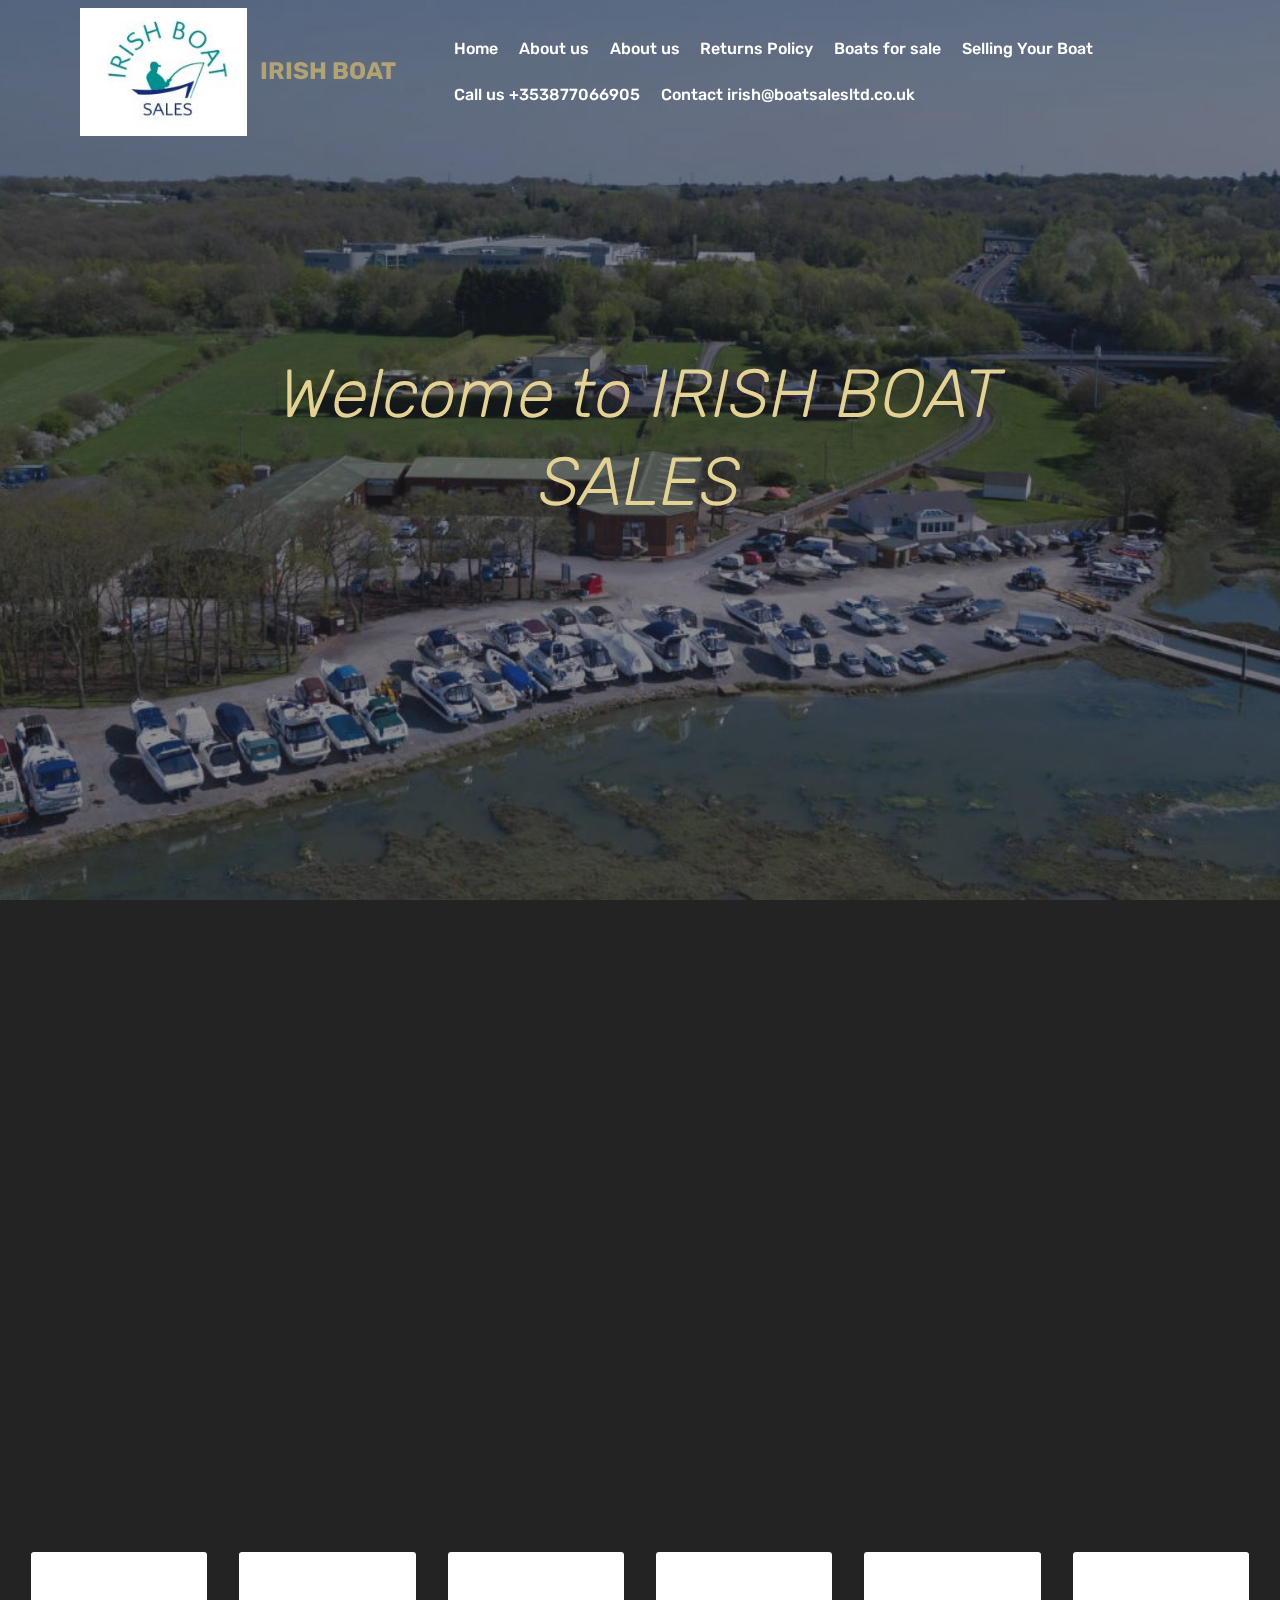
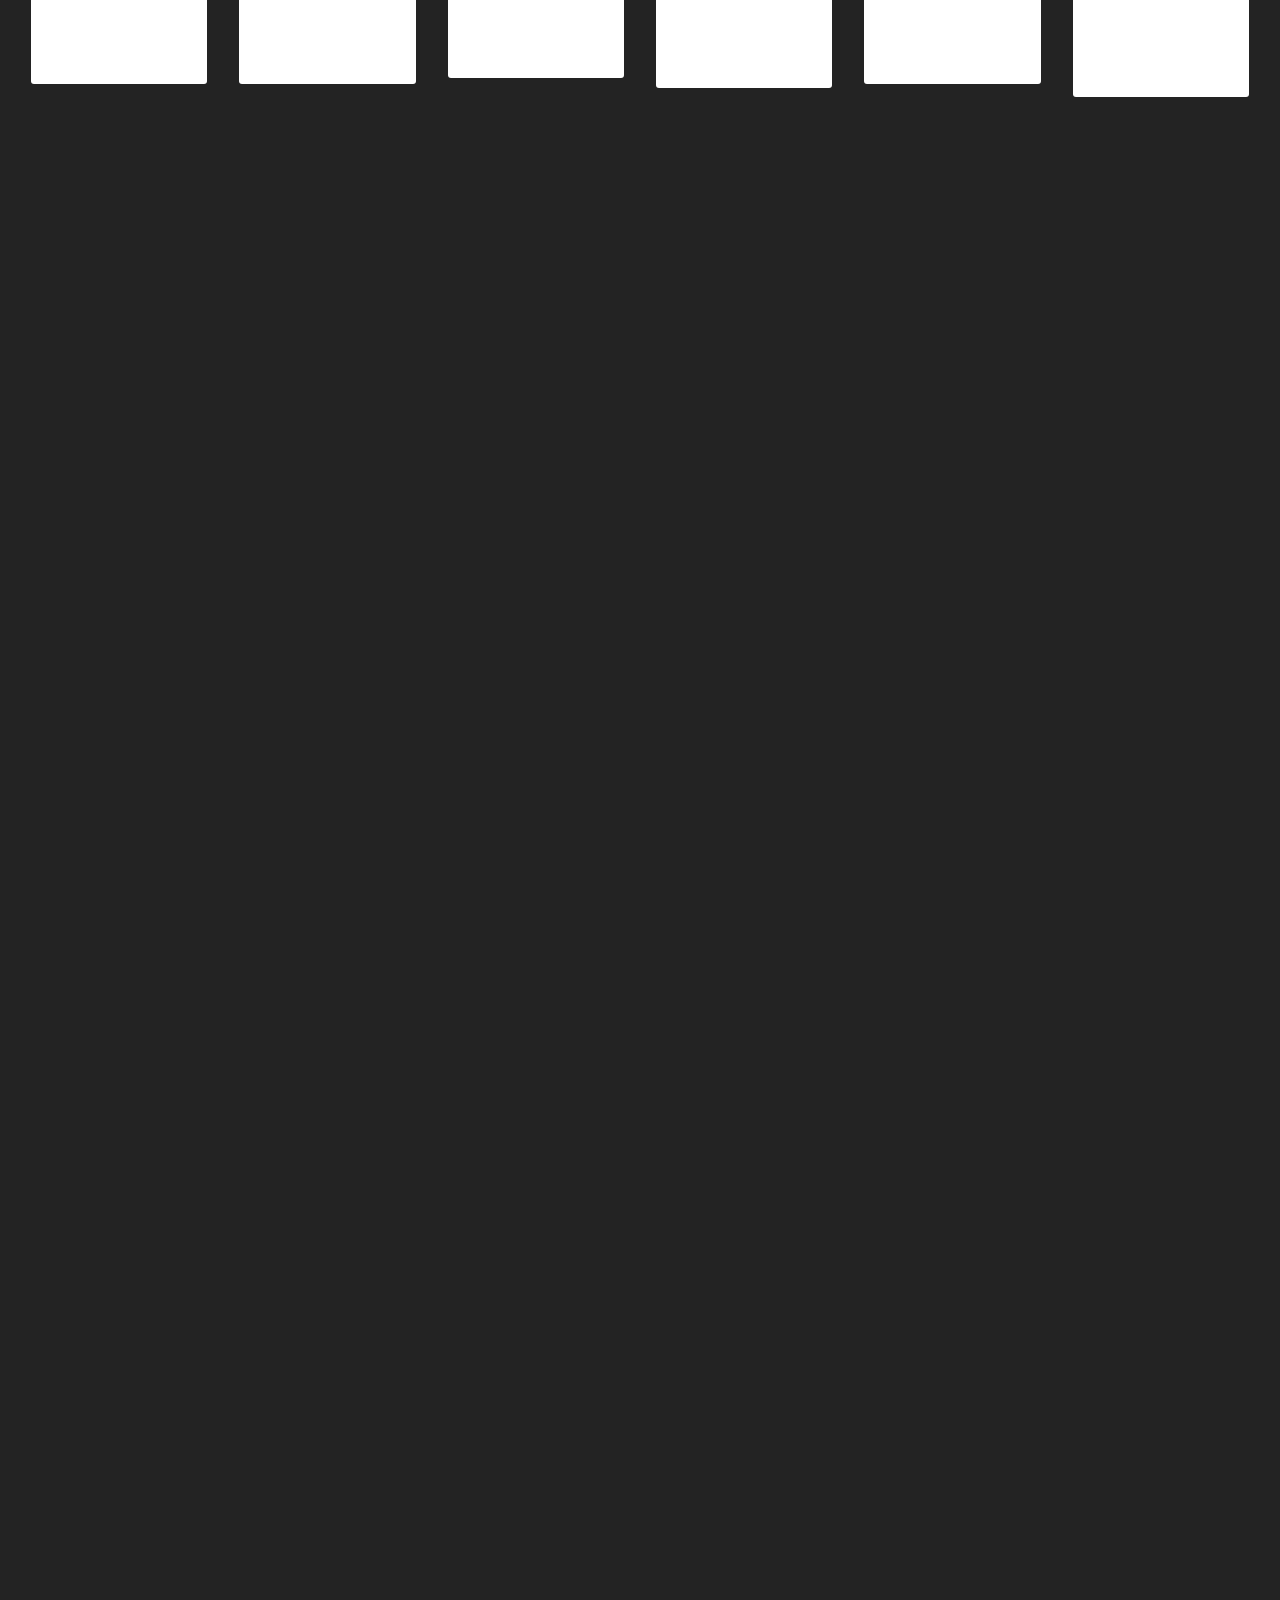
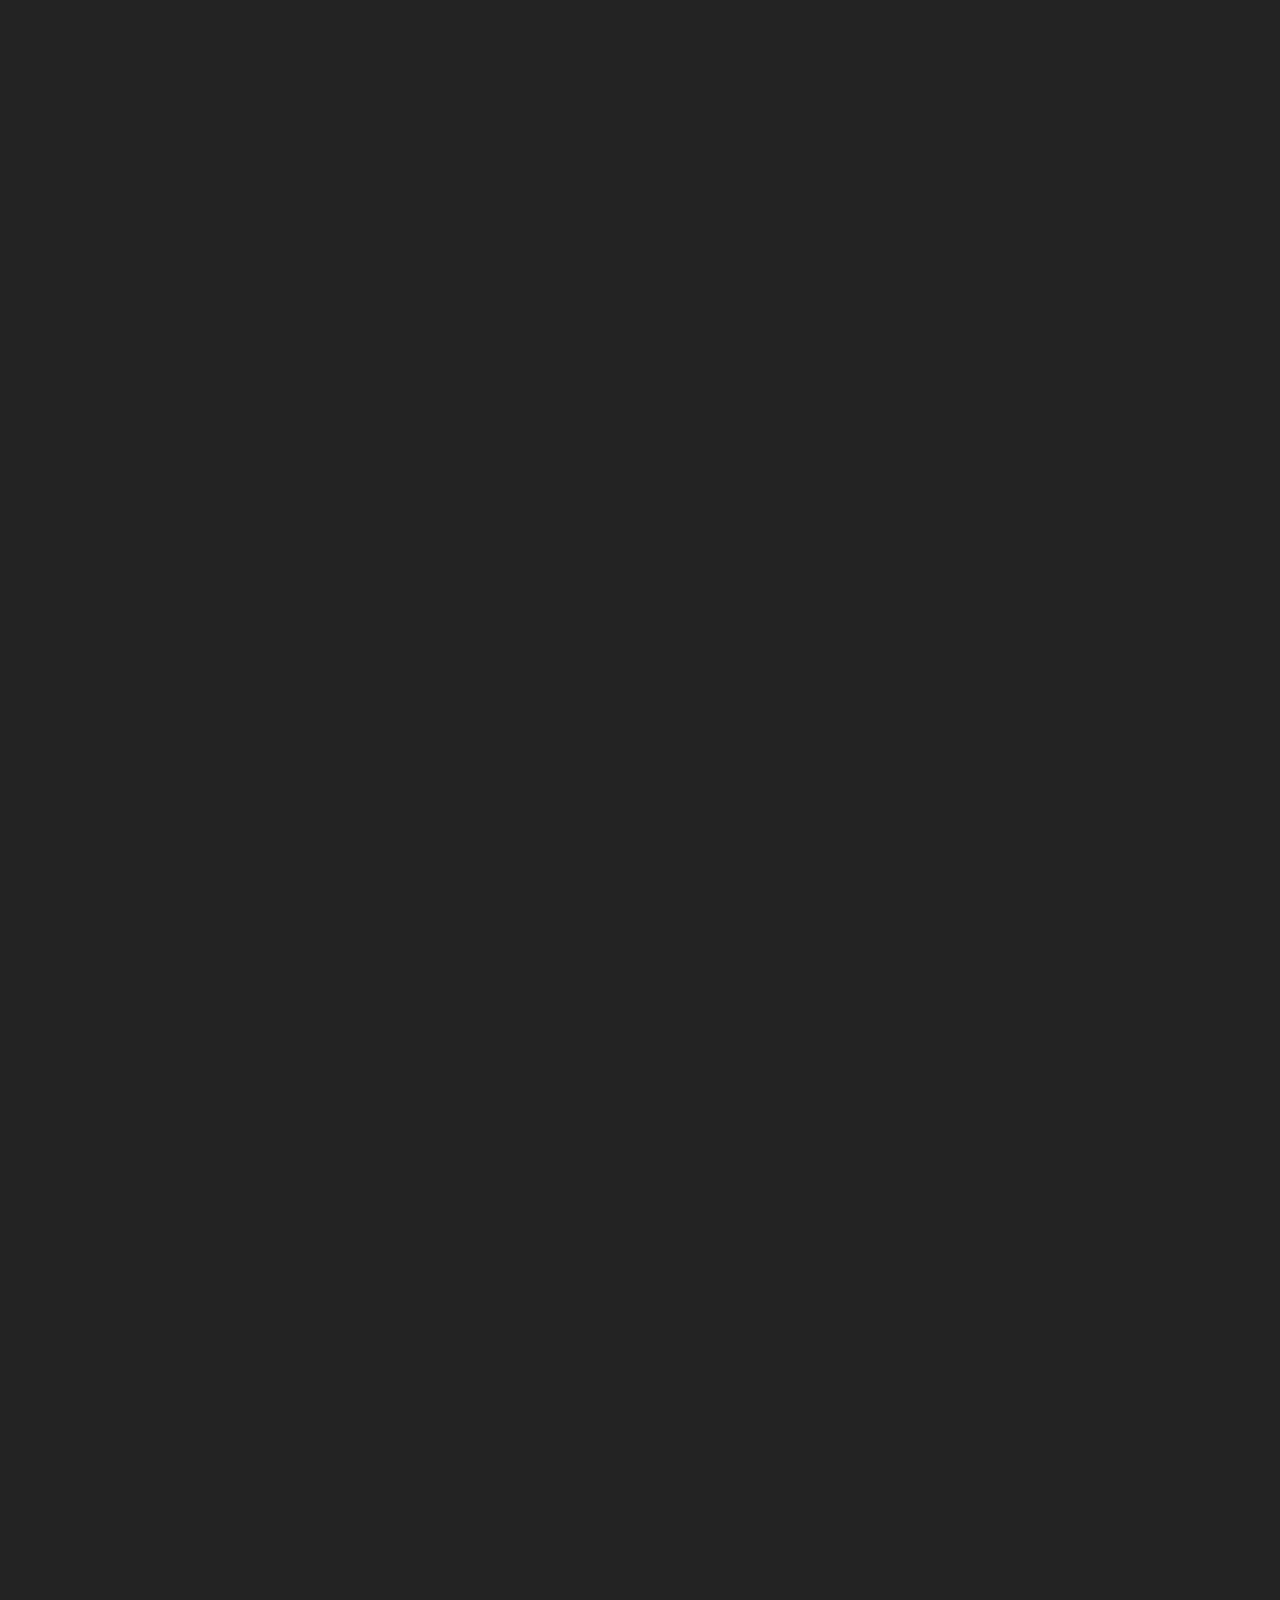
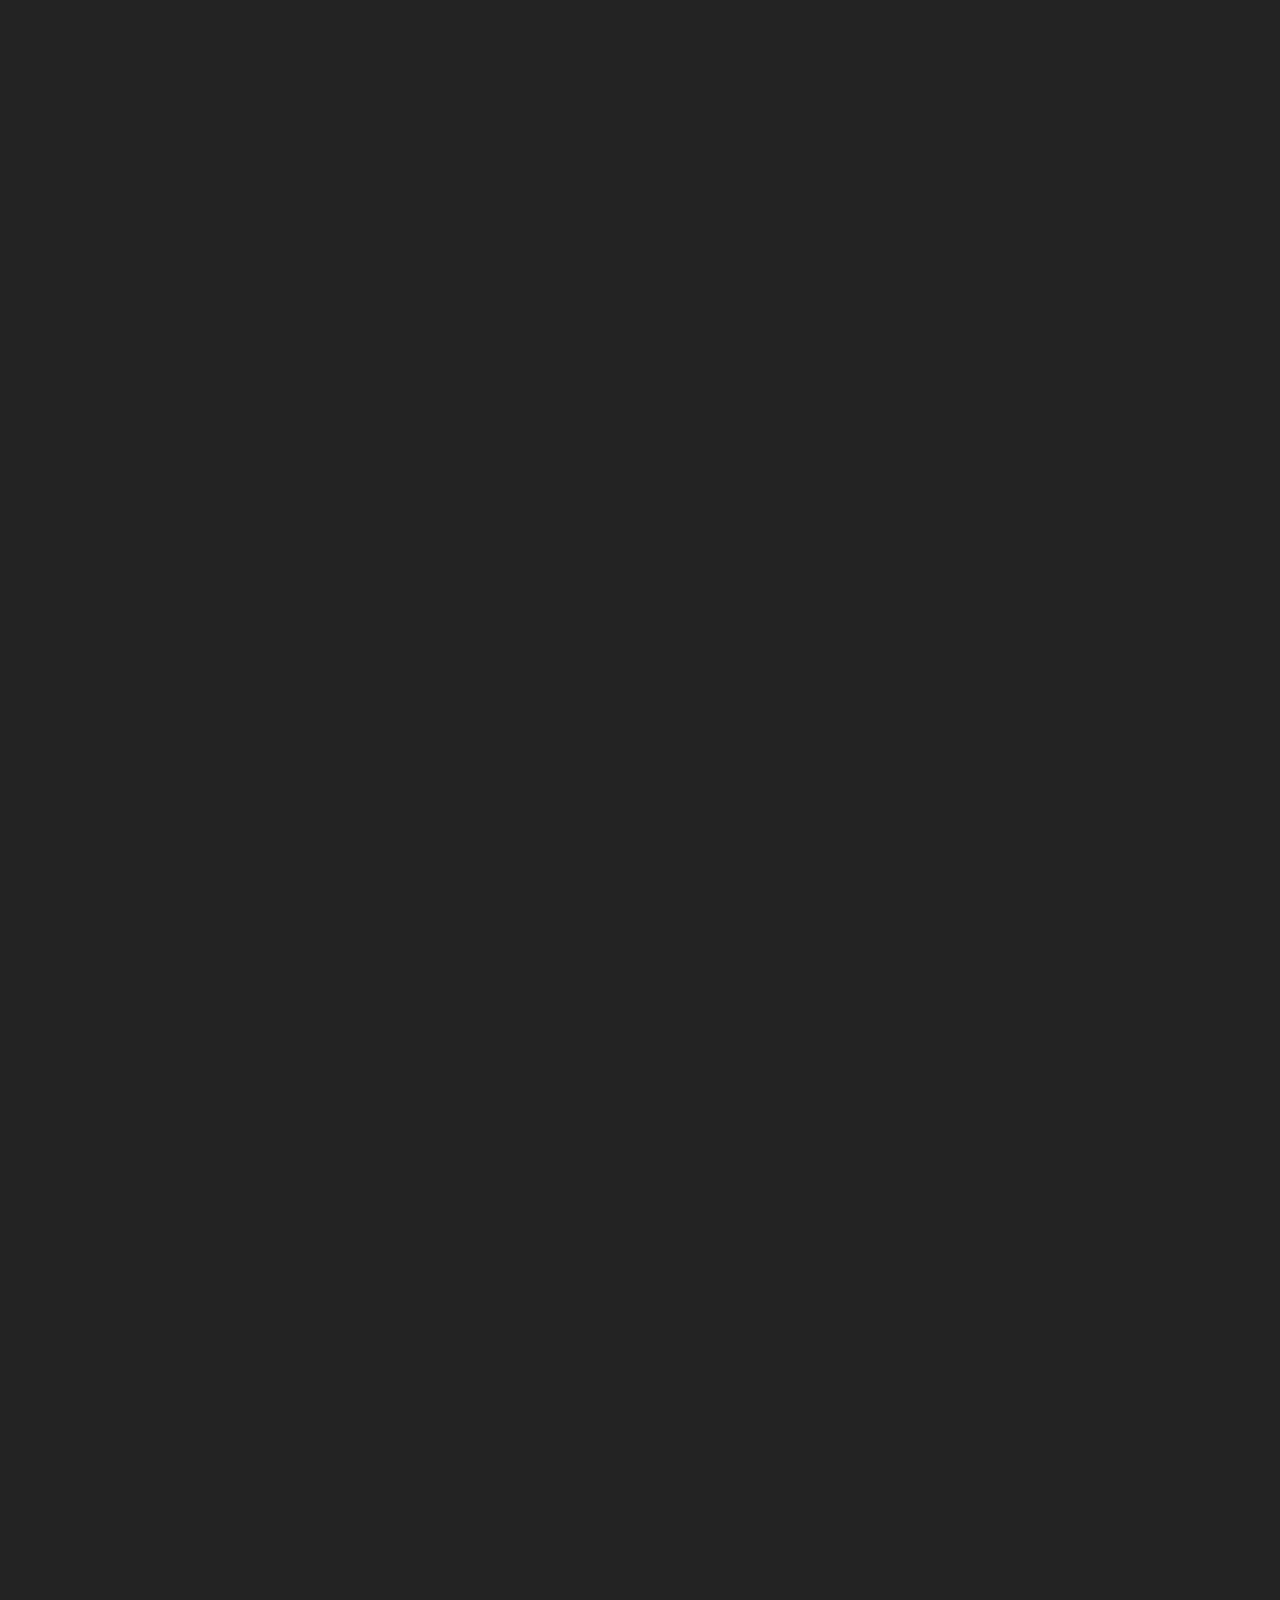
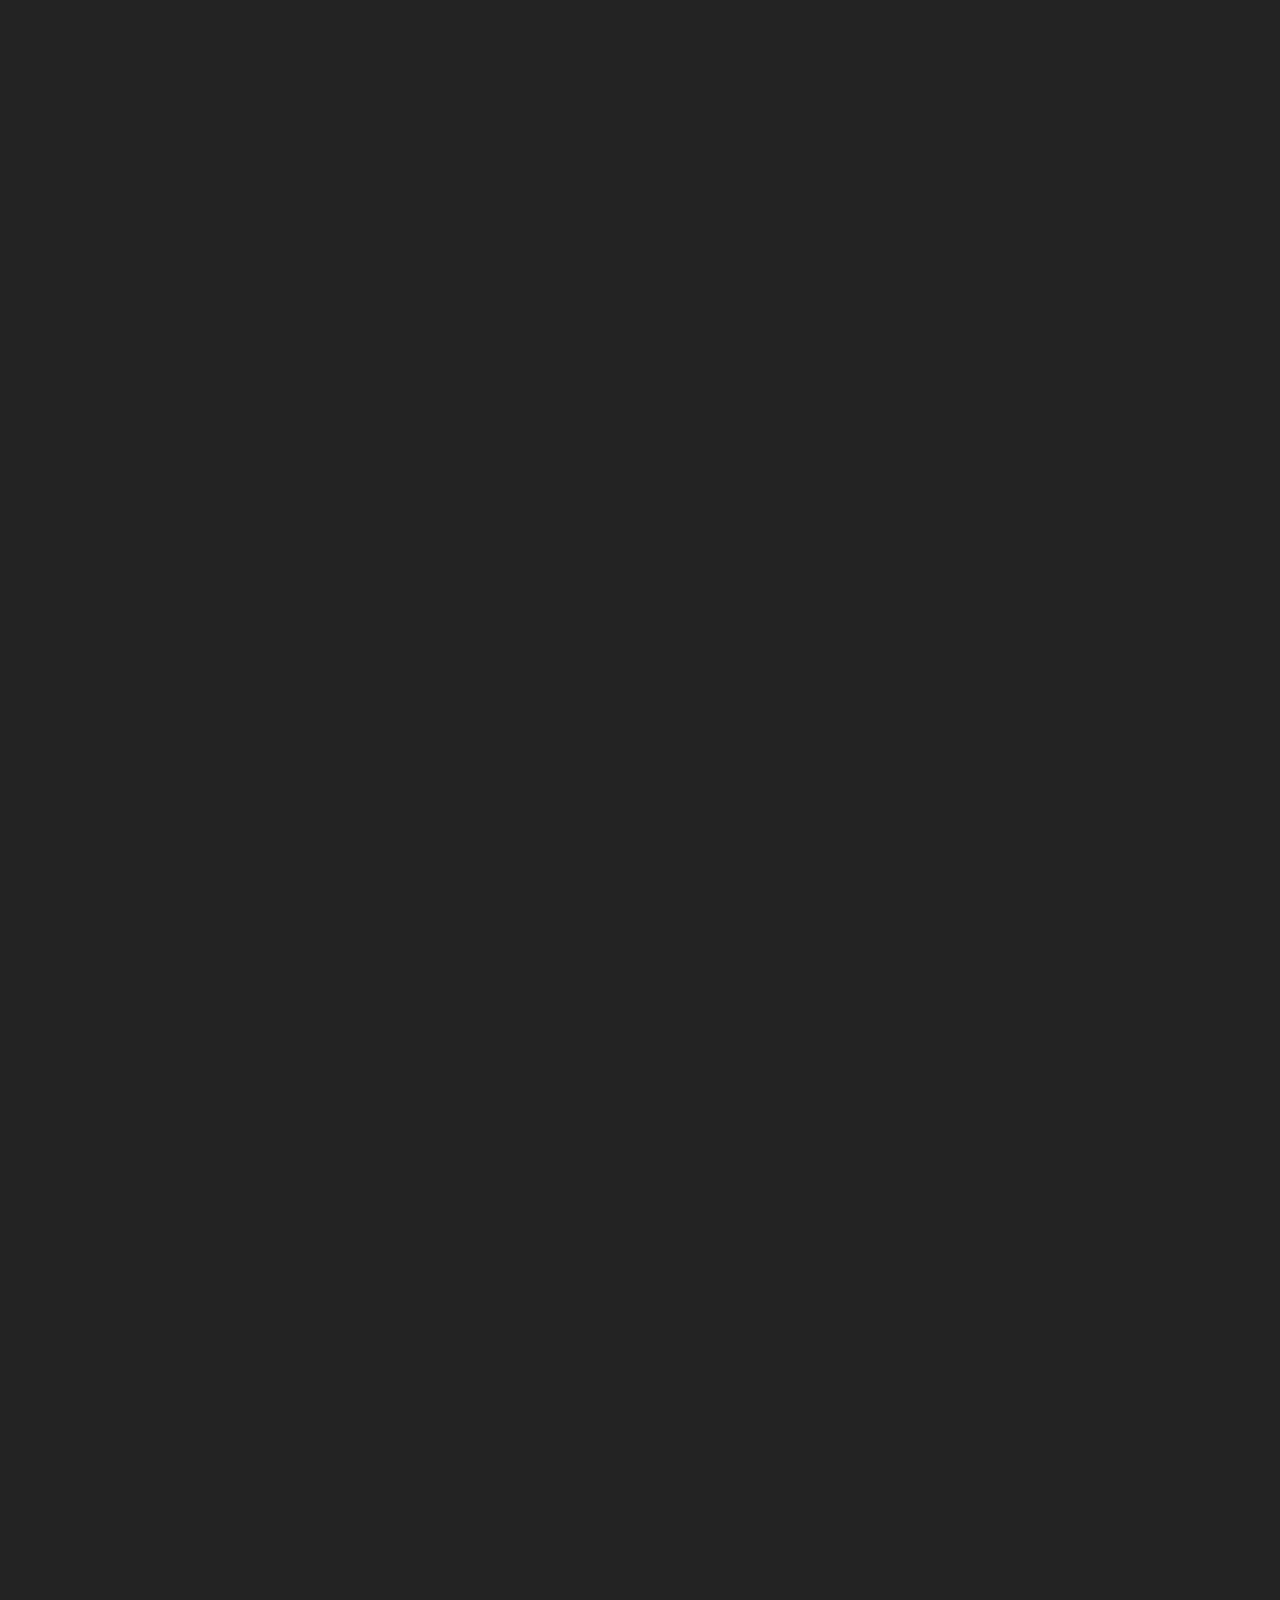
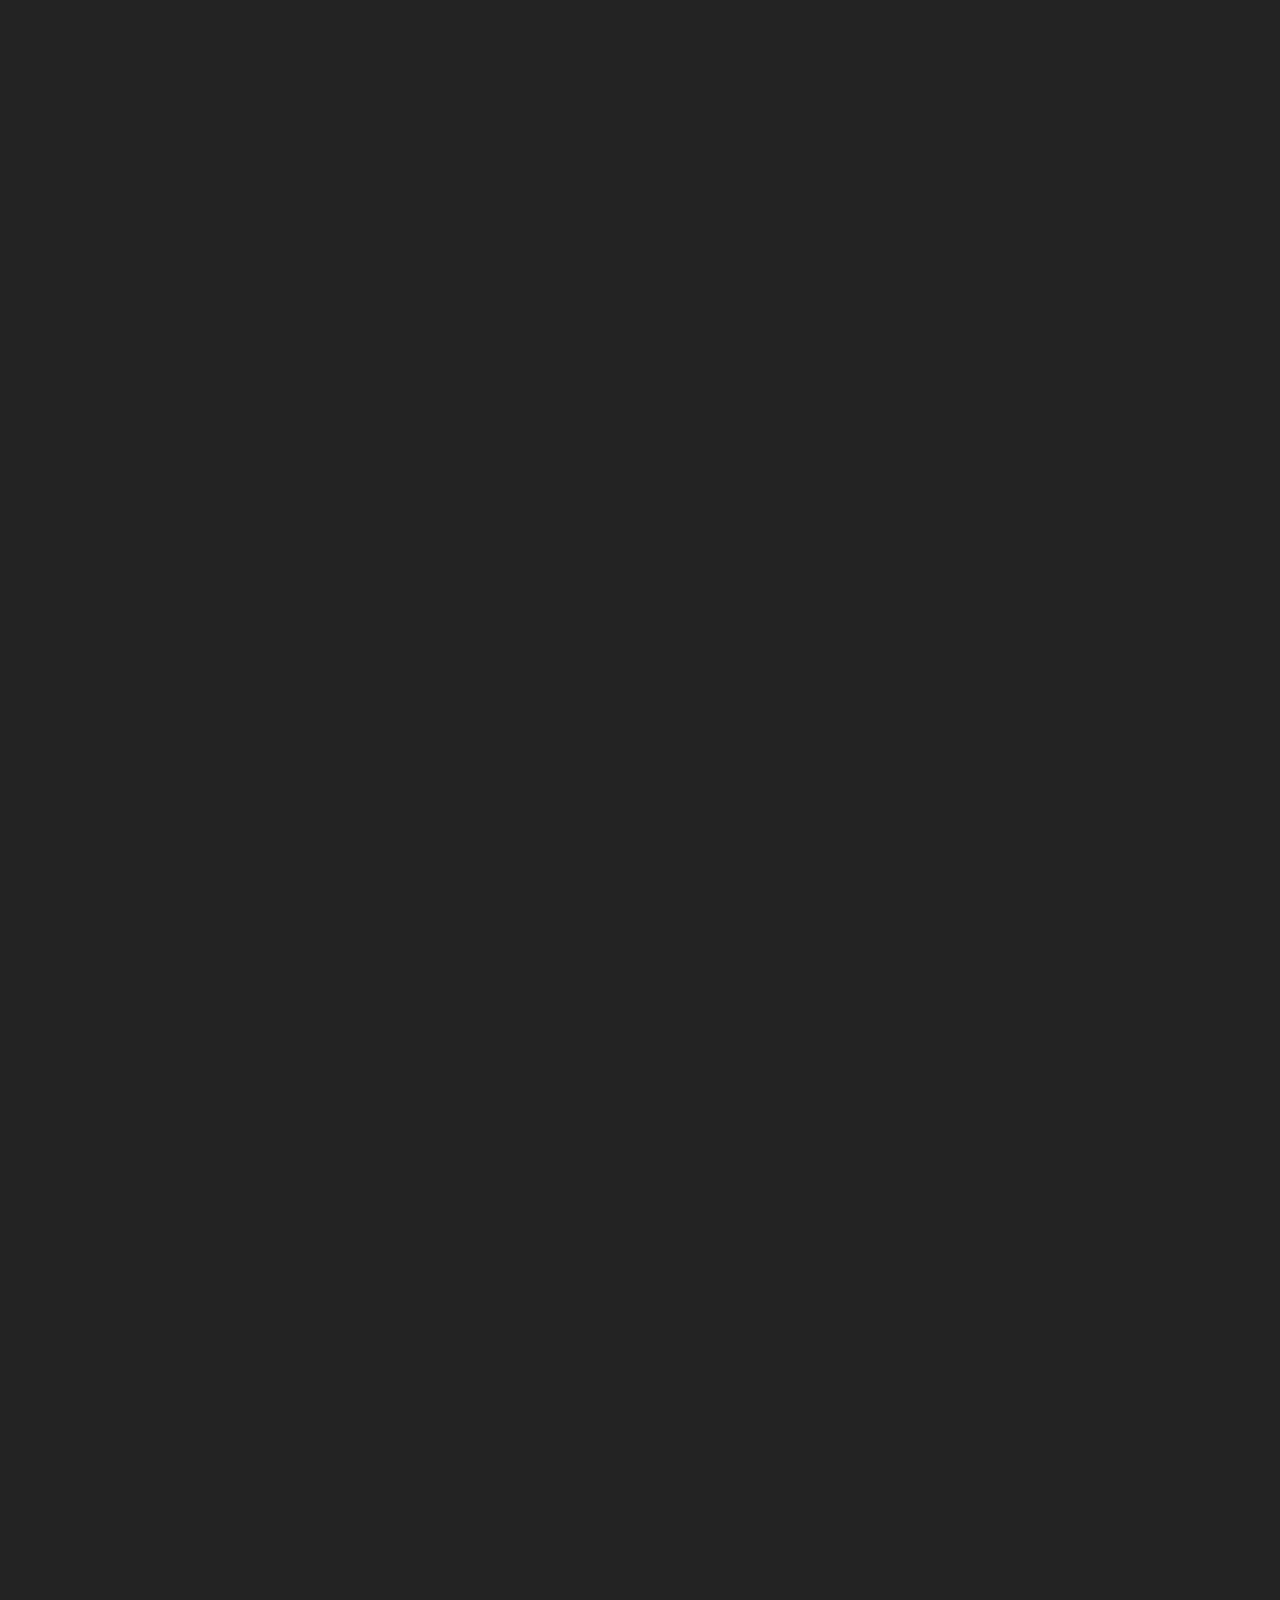
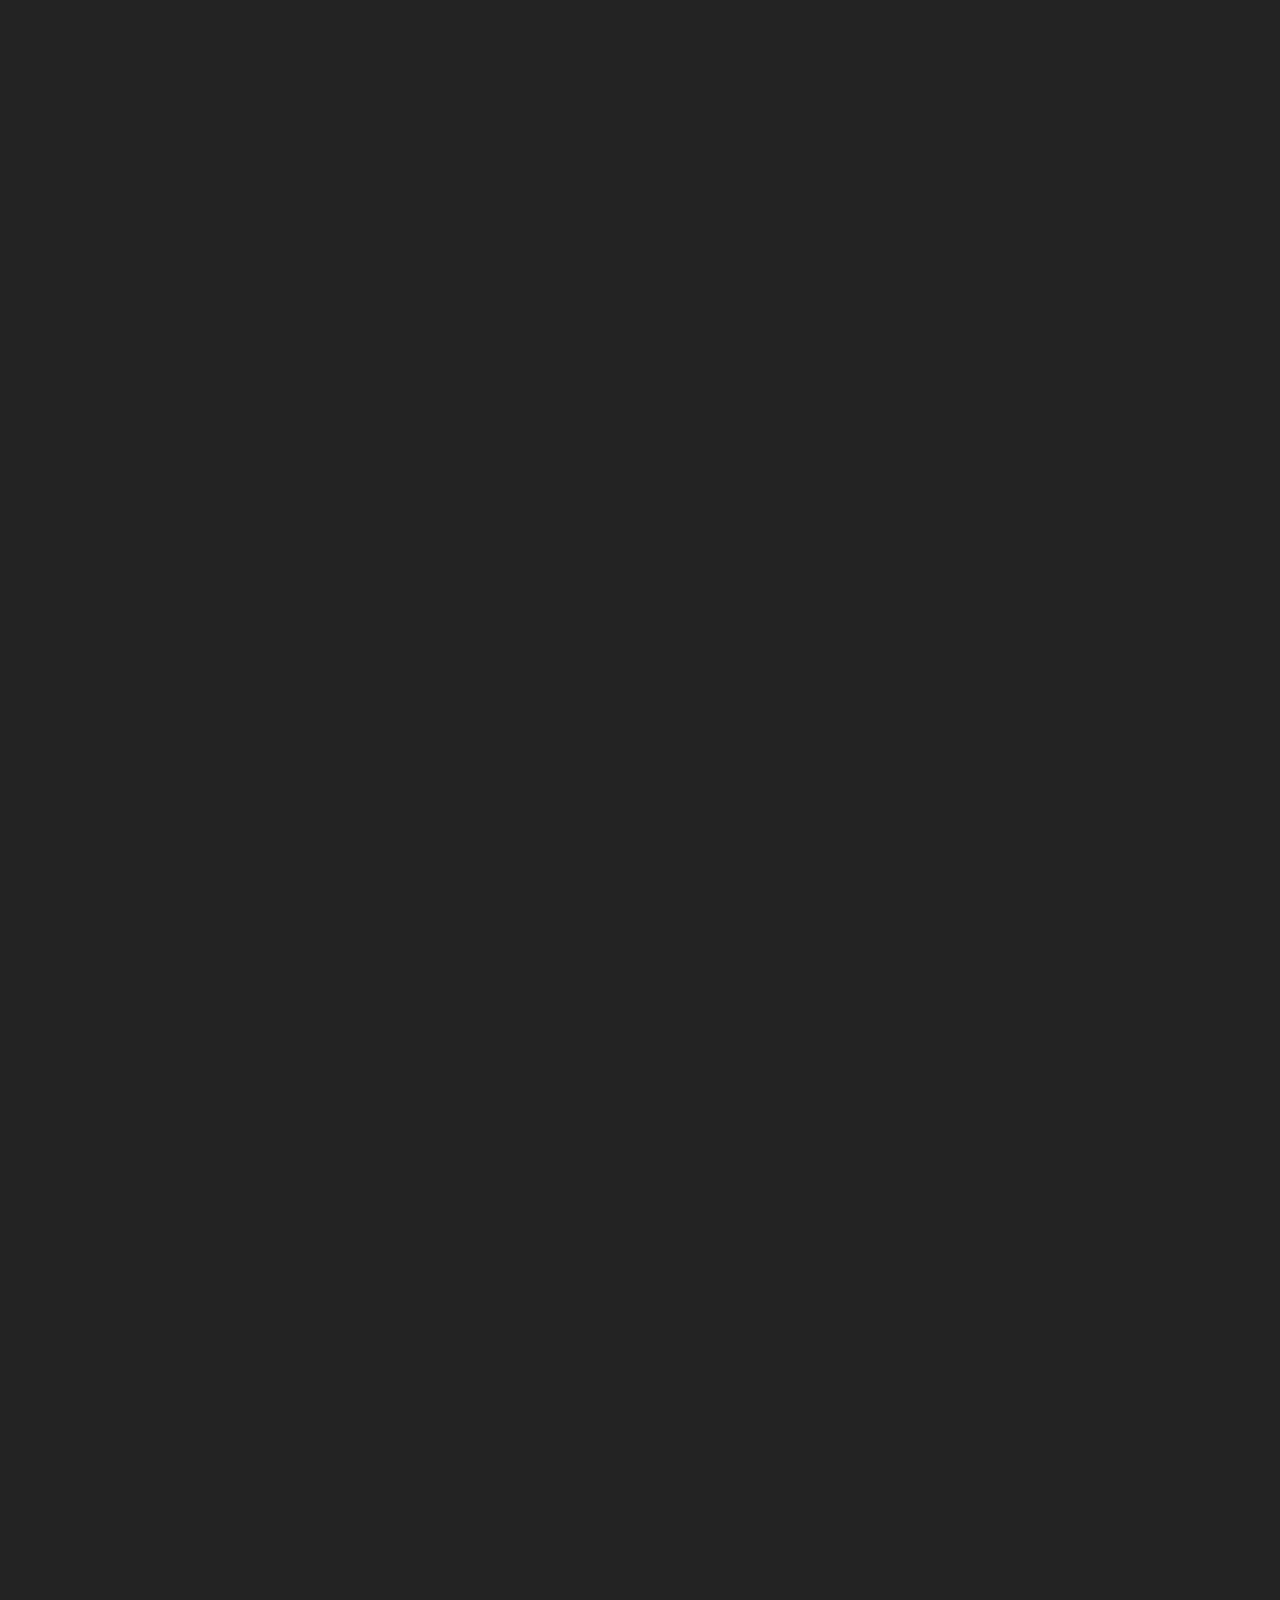
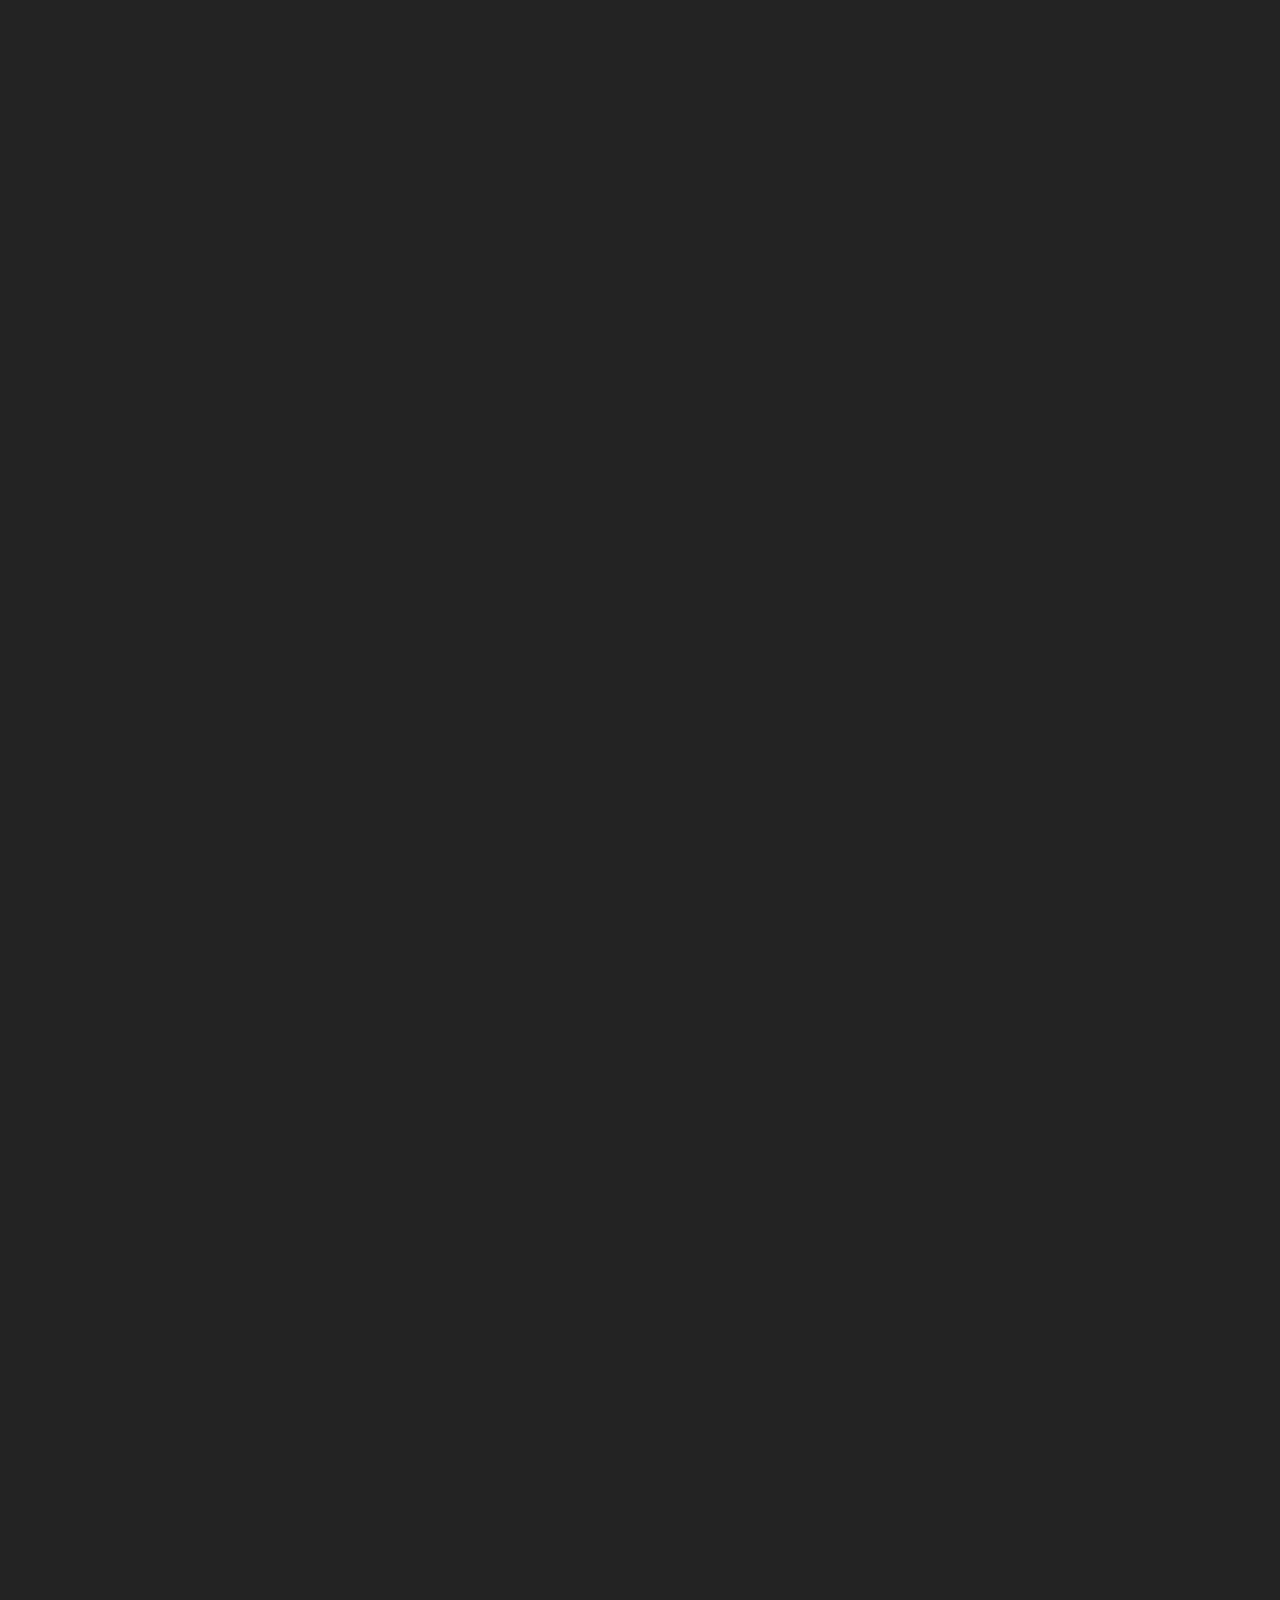
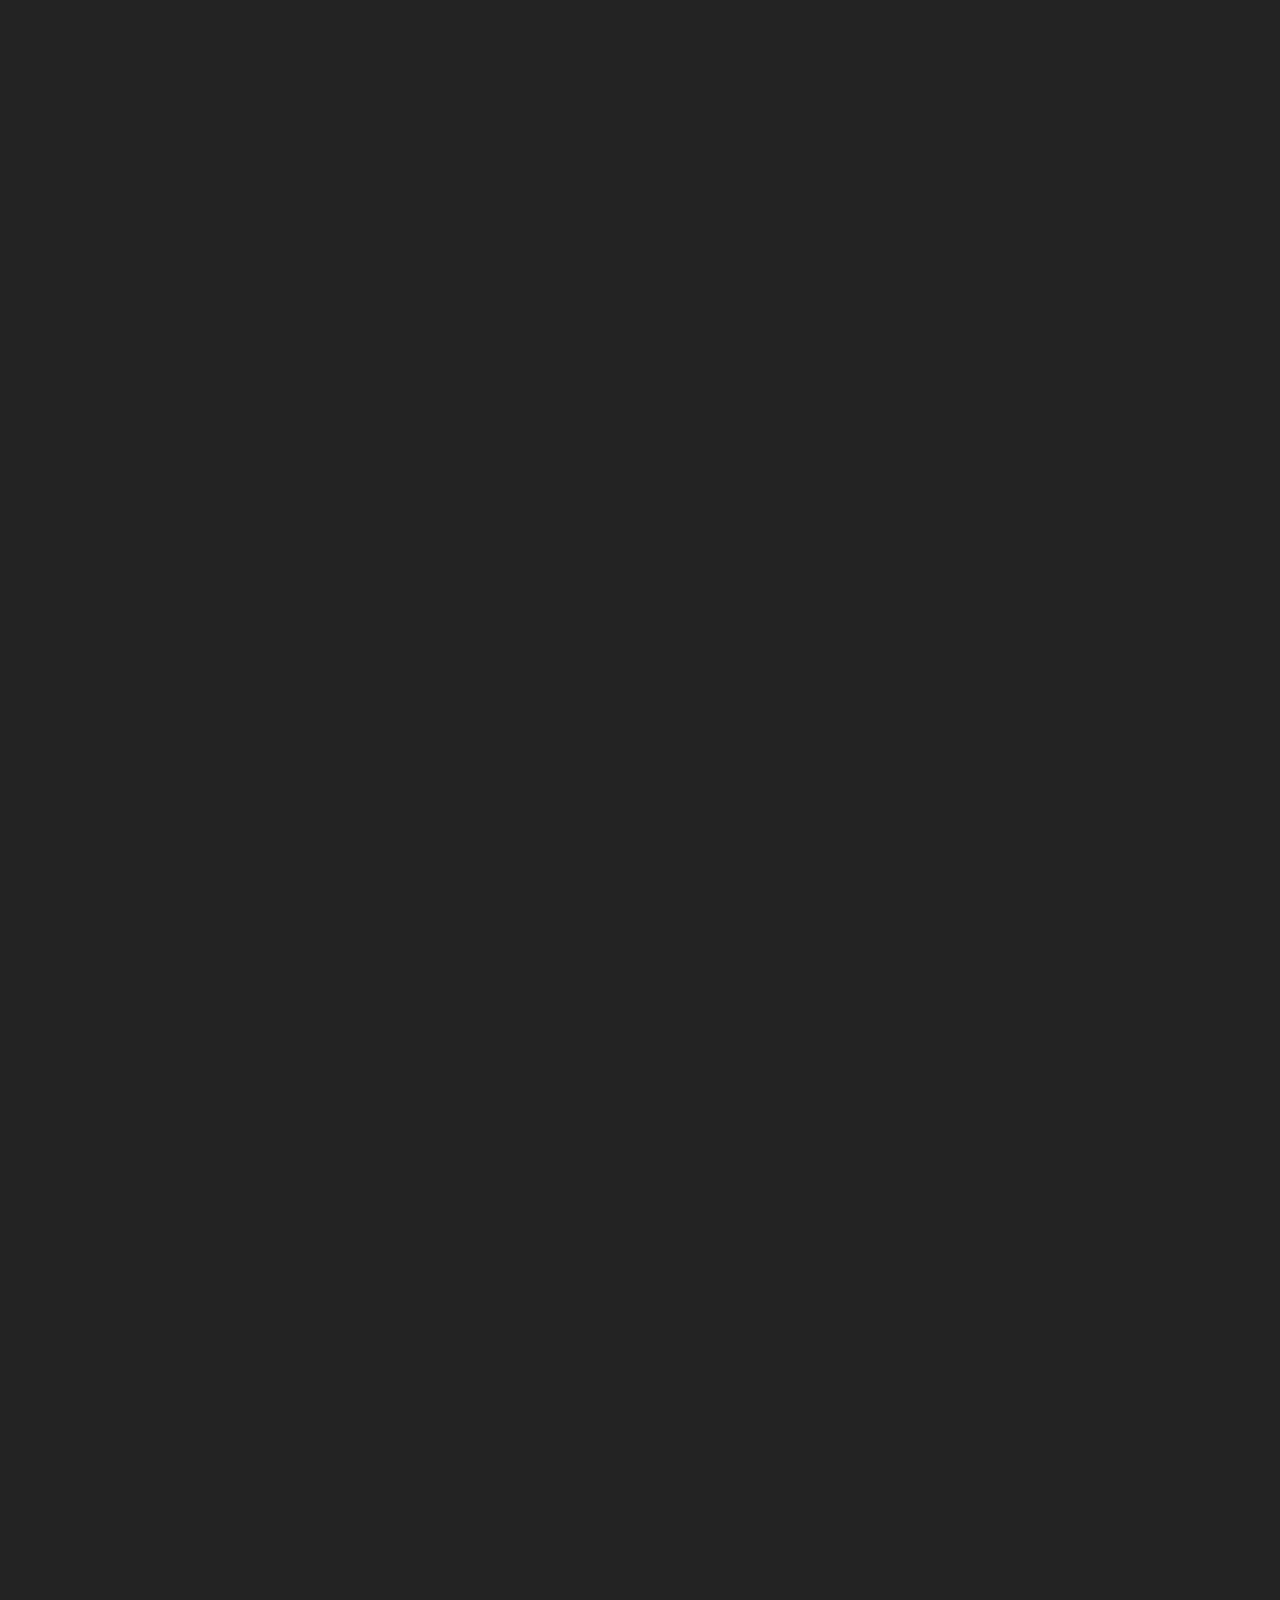
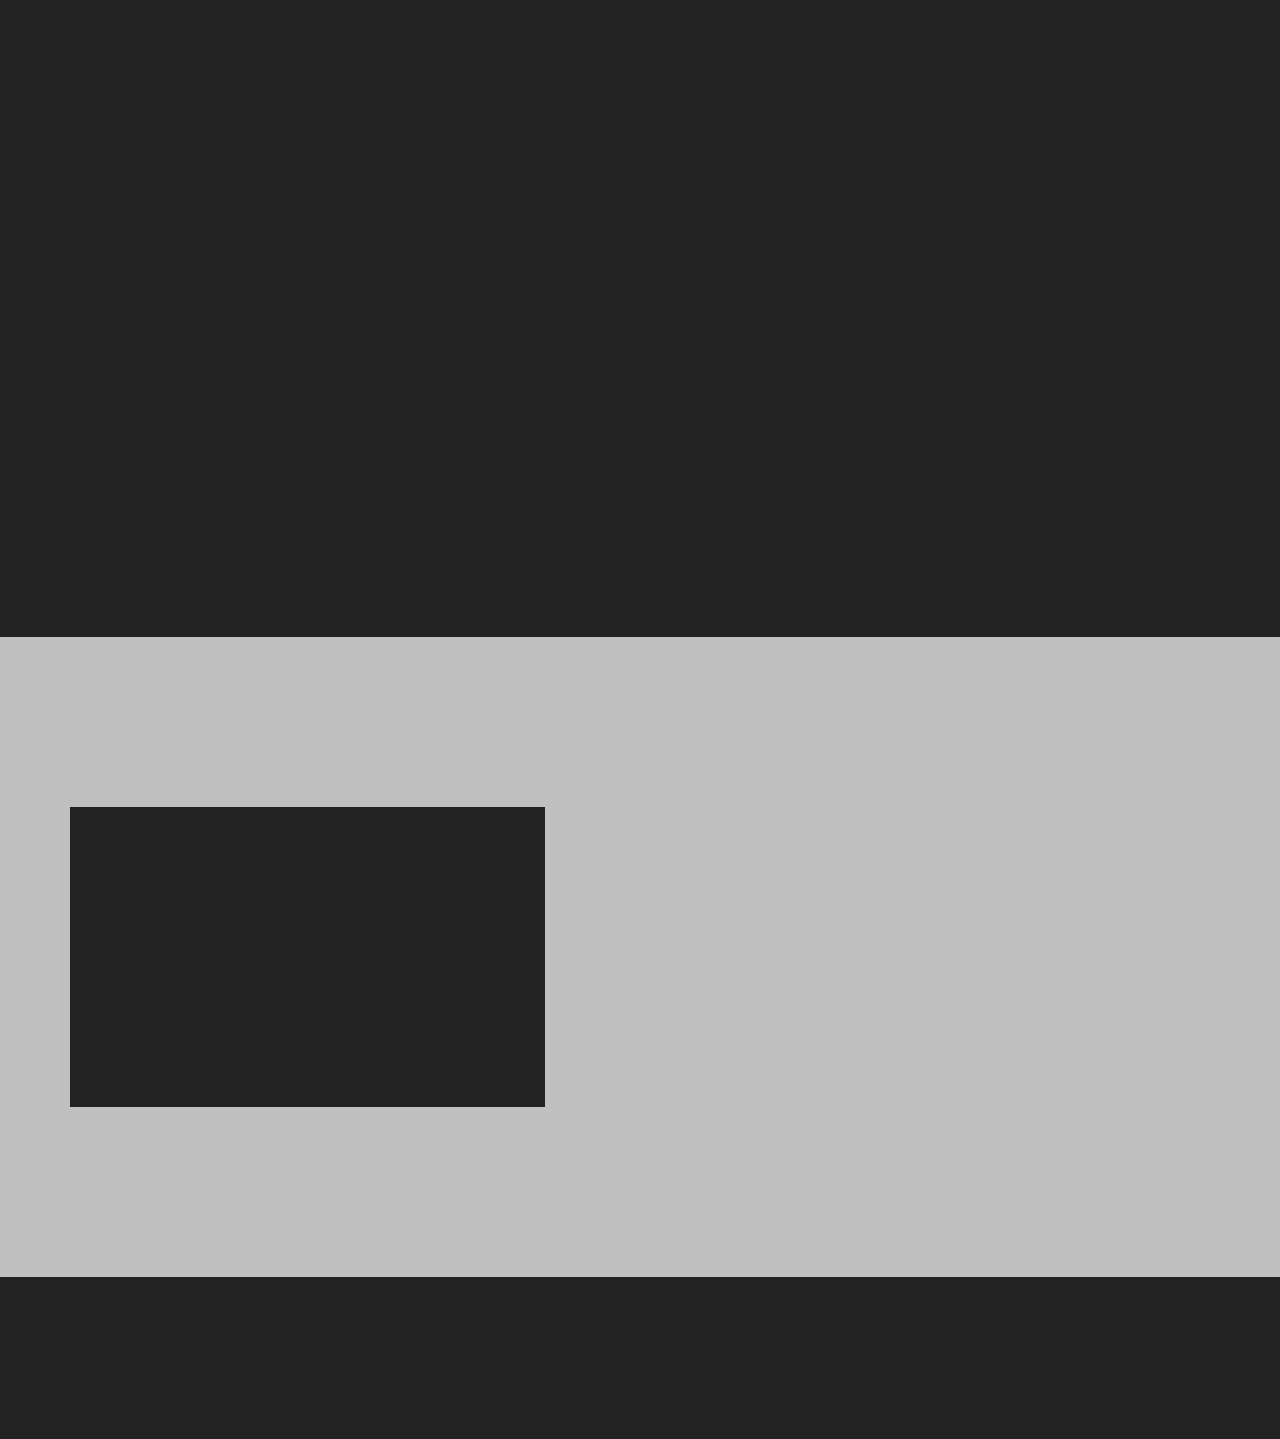
==== commit eaa5b9db: "create github pages" ====
--- a/index.html
+++ b/index.html
@@ -50,13 +50,13 @@
             </div>
         </div>
         <div class="collapse navbar-collapse" id="navbarSupportedContent">
-            <ul class="navbar-nav nav-dropdown nav-right" data-app-modern-menu="true"><li class="nav-item"><a class="nav-link link text-white display-7" href="https://irishboat.co.uk" aria-expanded="false">Home</a></li><li class="nav-item"><a class="nav-link link text-white display-7" href="https://irishboat.co.uk/page2.html" aria-expanded="false">About us</a></li><li class="nav-item"><a class="nav-link link text-white display-7" href="https://irishboat.co.uk/page2.html" aria-expanded="false">About us</a></li><li class="nav-item"><a class="nav-link link text-white display-7" href="https://irishboat.co.uk/page1.html" aria-expanded="false">Returns Policy</a></li><li class="nav-item"><a class="nav-link link text-white display-7" href="https://irishboat.co.uk/" aria-expanded="false">Boats for sale</a></li><li class="nav-item"><a class="nav-link link text-white display-7" href="https://irishboat.co.uk/page4.html" aria-expanded="false">Selling Your Boat</a></li><li class="nav-item"><a class="nav-link link text-white display-7" href="tel:+353877066905" aria-expanded="false">Call us +353877066905</a></li><li class="nav-item"><a class="nav-link link text-white display-7" href="https://irishboat.co.uk/page3.html" aria-expanded="false">Contact sales@irishboat.co.uk</a></li></ul>
+            <ul class="navbar-nav nav-dropdown nav-right" data-app-modern-menu="true"><li class="nav-item"><a class="nav-link link text-white display-7" href="https://irishboat.co.uk" aria-expanded="false">Home</a></li><li class="nav-item"><a class="nav-link link text-white display-7" href="https://irishboat.co.uk/page2.html" aria-expanded="false">About us</a></li><li class="nav-item"><a class="nav-link link text-white display-7" href="https://irishboat.co.uk/page2.html" aria-expanded="false">About us</a></li><li class="nav-item"><a class="nav-link link text-white display-7" href="https://irishboat.co.uk/page1.html" aria-expanded="false">Returns Policy</a></li><li class="nav-item"><a class="nav-link link text-white display-7" href="https://irishboat.co.uk/" aria-expanded="false">Boats for sale</a></li><li class="nav-item"><a class="nav-link link text-white display-7" href="https://irishboat.co.uk/page4.html" aria-expanded="false">Selling Your Boat</a></li><li class="nav-item"><a class="nav-link link text-white display-7" href="tel:+353877066905" aria-expanded="false">Call us +353877066905</a></li><li class="nav-item"><a class="nav-link link text-white display-7" href="https://irishboat.co.uk/page3.html" aria-expanded="false">Contact irish@boatsalesltd.co.uk</a></li></ul>
             
         </div>
     </nav>
 </section>
 
-<section class="engine"><a href="https://mobirise.info/f">easy site maker</a></section><section class="cid-rVN2Q2XsG3 mbr-fullscreen mbr-parallax-background" id="header2-42">
+<section class="engine"><a href="https://mobirise.info/s">bootstrap themes</a></section><section class="cid-rVN2Q2XsG3 mbr-fullscreen mbr-parallax-background" id="header2-42">
 
     
 
@@ -243,6 +243,125 @@
     </div>   
 </section>
 
+<section class="services4 cid-rXXm7IAfPK" xmlns="http://www.w3.org/1999/html" id="services4-5e">
+    <!---->
+    
+    <!---->
+    <!--Overlay-->
+    
+    <!--Container-->
+    <div class="container">
+        <div class="row">
+            <!--Card-1-->
+            <div class="card p-3 col-12">
+                <div class="card-wrapper media-container-row media-container-row">
+                    <div class="card-box">
+                        <div class="row">
+                            <div class="col-12 col-md-12 col-lg-4">
+                                <div class="wrapper">
+                                    <!--Image-->
+                                    <div class="mbr-figure" style="width: 80%;">
+                                        <img src="assets/images/d04480a5386dac9cf72fb3a2ee2c741f-558x419.jpg" alt="Mobirise" title="">
+                                    </div>
+                                </div>
+                            </div>
+                            <div class="col-12 col-md-7 col-lg-4">
+                                <div class="wrapper col-left">
+                                    <!--Title-->
+                                    <h4 class="card-title mbr-fonts-style display-7">Warrior  175 Fishing Boats</h4>
+                                    <!--Subtitle-->
+                                    <p class="mbr-text mbr-fonts-style pt-3 display-7">Warrior 175 fitted with Mercury F100Efi Outboard (low hours) Half Canopy, Bow Rails, Bow Cushions, S/S Navigation Arch, Rod Holders, VHF RADIO, Plotter, Sounder, Roller Coaster Trailer, Auxiliary Bracket, cockpit cover.
+The boat is in very nice condition 2009 outfit.<br></p>
+                                </div>
+                            </div>
+                            <div class="col-12 col-md-5 col-lg-4">
+                                <div class="wrapper border_wrapper">
+                                    <!--Cost-->
+                                    
+                                    <!--Btn-->
+                                    <div class="mbr-section-btn col-right align-center"><a href="https://irishboat.co.uk/page3.html" class="btn m-0 btn-white-outline display-4"><span class="mbri-protect mbr-iconfont mbr-iconfont-btn" style="color: rgb(0, 220, 18);"></span>
+                                            Price: €7.700</a></div>
+                                </div>
+                            </div>
+                        </div>
+                    </div>
+                </div>
+            </div>
+            <!--Card-2-->
+            <div class="card p-3 col-12">
+                <div class="card-wrapper media-container-row media-container-row">
+                    <div class="card-box">
+                        <div class="row">
+                            <div class="col-12 col-md-12 col-lg-4">
+                                <div class="wrapper">
+                                    <!--Image-->
+                                    <div class="mbr-figure" style="width: 80%;">
+                                        <img src="assets/images/large-img-7886-558x419.jpg" alt="Mobirise" title="">
+                                    </div>
+                                </div>
+                            </div>
+                            <div class="col-12 col-md-7 col-lg-4">
+                                <div class="wrapper col-left">
+                                    <!--Title-->
+                                    <h4 class="card-title mbr-fonts-style display-7">2014 Jeanneau Cap Camarat 4.7CC</h4>
+                                    <!--Subtitle-->
+                                    <p class="mbr-text mbr-fonts-style pt-3 display-7">2014 Jeanneau Cap Camarat 4.7CC fitted with a 50HP Mercury EFI outboard. (120 Hours). 
+<br>INCLUDES: - Foredeck cushions seating area, Aft cockpit cushions seating areas, Bow roller and bow cleats, Console cover and seat covers, Adjustable seats, non slip deck GRP, Bathing ladder, Trailer available.&nbsp;</p>
+                                </div>
+                            </div>
+                            <div class="col-12 col-md-5 col-lg-4">
+                                <div class="wrapper border_wrapper">
+                                    <!--Cost-->
+                                    
+                                    <!--Btn-->
+                                    <div class="mbr-section-btn col-right align-center"><a href="https://mobirise.co" class="btn m-0 btn-white-outline display-4"><span class="mbri-protect mbr-iconfont mbr-iconfont-btn" style="color: rgb(0, 220, 18);"></span>
+                                            Price: €7.700</a></div>
+                                </div>
+                            </div>
+                        </div>
+                    </div>
+                </div>
+            </div>
+            <!--Card-3-->
+            <div class="card p-3 col-12">
+                <div class="card-wrapper media-container-row media-container-row">
+                    <div class="card-box">
+                        <div class="row">
+                            <div class="col-12 col-md-12 col-lg-4">
+                                <div class="wrapper">
+                                    <!--Image-->
+                                    <div class="mbr-figure" style="width: 80%;">
+                                        <img src="assets/images/av45-3-558x419.jpg" alt="Mobirise" title="">
+                                    </div>
+                                </div>
+                            </div>
+                            <div class="col-12 col-md-7 col-lg-4">
+                                <div class="wrapper col-left">
+                                    <!--Title-->
+                                    <h4 class="card-title mbr-fonts-style display-7">Avon Searider 5.4m rib boat</h4>
+                                    <!--Subtitle-->
+                                    <p class="mbr-text mbr-fonts-style pt-3 display-7">Avon Sea rider 5.4m RIB boat.
+The Rib is fantastic, has served us as a family boat for over 2 years, regrettably selling due to lack use.
+The Rib is a really good family package, provides speed and economy as well as plenty of room for days out.</p>
+                                </div>
+                            </div>
+                            <div class="col-12 col-md-5 col-lg-4">
+                                <div class="wrapper border_wrapper">
+                                    <!--Cost-->
+                                    
+                                    <!--Btn-->
+                                    <div class="mbr-section-btn col-right align-center"><a href="https://mobirise.co" class="btn m-0 btn-white-outline display-4"><span class="mbri-protect mbr-iconfont mbr-iconfont-btn" style="color: rgb(0, 220, 18);"></span>
+                                            Price: €3.300</a></div>
+                                </div>
+                            </div>
+                        </div>
+                    </div>
+                </div>
+            </div>
+        </div>
+    </div>
+</section>
+
 <section class="services4 cid-rXXl7MyUBY" xmlns="http://www.w3.org/1999/html" id="services4-5d">
     <!---->
     
@@ -752,144 +871,6 @@
     </div>
 </section>
 
-<section class="services4 cid-rVN8jGM0RK" xmlns="http://www.w3.org/1999/html" id="services4-44">
-    <!---->
-    
-    <!---->
-    <!--Overlay-->
-    
-    <!--Container-->
-    <div class="container">
-        <div class="row">
-            <!--Card-1-->
-            <div class="card p-3 col-12">
-                <div class="card-wrapper media-container-row media-container-row">
-                    <div class="card-box">
-                        <div class="row">
-                            <div class="col-12 col-md-12 col-lg-4">
-                                <div class="wrapper">
-                                    <!--Image-->
-                                    <div class="mbr-figure" style="width: 80%;">
-                                        <img src="assets/images/fge20046l203-1-558x419.jpg" alt="Mobirise" title="">
-                                    </div>
-                                </div>
-                            </div>
-                            <div class="col-12 col-md-7 col-lg-4">
-                                <div class="wrapper col-left">
-                                    <!--Title-->
-                                    <h4 class="card-title mbr-fonts-style display-7"><strong>2003 Cobalt 200</strong></h4>
-                                    <!--Subtitle-->
-                                    <p class="mbr-text mbr-fonts-style pt-3 display-7">CLEAN 2003 Cobalt 200. The vessel is powered with a single 5.0 Mercruiser. This clean bow rider will not 
-<br>SPECIFICATIONS:
-Year: 2003
-Size: LOA: 21’0”
-Beam: 8’6”
-Draft Down: 33”
-Draft Up: 20”
-<br>Weight: 3100#’s
-Fuel: 50 Gallons
-Water: N/A
-&nbsp;Hull Type: Deep-V
-Deadrise Aft: 20 Degrees
-<br>Engine: Single 305 Mercruiser Dual Prop
-<br>Hours: 403.6 Hours!!<br> 
-                                    </p>
-                                </div>
-                            </div>
-                            <div class="col-12 col-md-5 col-lg-4">
-                                <div class="wrapper border_wrapper">
-                                    <!--Cost-->
-                                    
-                                    <!--Btn-->
-                                    <div class="mbr-section-btn col-right align-center"><a href="https://irishboat.co.uk/page3.html" class="btn m-0 btn-white-outline display-7"><span class="mbri-protect mbr-iconfont mbr-iconfont-btn" style="color: rgb(0, 220, 18);"></span>Price:&nbsp;€9.500</a></div>
-                                </div>
-                            </div>
-                        </div>
-                    </div>
-                </div>
-            </div>
-            <!--Card-2-->
-            <div class="card p-3 col-12">
-                <div class="card-wrapper media-container-row media-container-row">
-                    <div class="card-box">
-                        <div class="row">
-                            <div class="col-12 col-md-12 col-lg-4">
-                                <div class="wrapper">
-                                    <!--Image-->
-                                    <div class="mbr-figure" style="width: 80%;">
-                                        <img src="assets/images/s-l1600-558x314.jpg" alt="Mobirise" title="">
-                                    </div>
-                                </div>
-                            </div>
-                            <div class="col-12 col-md-7 col-lg-4">
-                                <div class="wrapper col-left">
-                                    <!--Title-->
-                                    <h4 class="card-title mbr-fonts-style display-7"><strong>2004 Larson Cabrio 240</strong></h4>
-                                    <!--Subtitle-->
-                                    <p class="mbr-text mbr-fonts-style pt-3 display-7">2004 Larson Cabrio 240 5.0l Volvo 260Hp 508Hrs Fresh Trade, Marine Certified, Lake Tested, River Family Approved! Get out on the water NOW!  This Cabin Cruiser is just what you have been looking for, an amazing price, great condition, low hours, marine certified, guaranteed, loaded with features.  Our Marine inspection goes through the boat and makes sure it all works. Appliances are all functioning, motor runs and pumps solid, gauges&nbsp;</p>
-                                </div>
-                            </div>
-                            <div class="col-12 col-md-5 col-lg-4">
-                                <div class="wrapper border_wrapper">
-                                    <!--Cost-->
-                                    
-                                    <!--Btn-->
-                                    <div class="mbr-section-btn col-right align-center"><a href="https://irishboat.co.uk/page3.html" class="btn m-0 btn-white-outline display-7"><span class="mbri-protect mbr-iconfont mbr-iconfont-btn" style="color: rgb(0, 220, 18);"></span>Price:&nbsp;€10.999</a></div>
-                                </div>
-                            </div>
-                        </div>
-                    </div>
-                </div>
-            </div>
-            <!--Card-3-->
-            <div class="card p-3 col-12">
-                <div class="card-wrapper media-container-row media-container-row">
-                    <div class="card-box">
-                        <div class="row">
-                            <div class="col-12 col-md-12 col-lg-4">
-                                <div class="wrapper">
-                                    <!--Image-->
-                                    <div class="mbr-figure" style="width: 80%;">
-                                        <img src="assets/images/fge20046l203-18-558x392.jpg" alt="Mobirise" title="">
-                                    </div>
-                                </div>
-                            </div>
-                            <div class="col-12 col-md-7 col-lg-4">
-                                <div class="wrapper col-left">
-                                    <!--Title-->
-                                    <h4 class="card-title mbr-fonts-style display-7">2004 Sea Ray Sundeck</h4>
-                                    <!--Subtitle-->
-                                    <p class="mbr-text mbr-fonts-style pt-3 display-7">2004 Sea Ray 240 Sundeck!
-Gorgeous rare black in color!
-Seats 12 comfortable
-Huge swim platform with ladder!
-Front ladder!
-6 speaker Clarion sound system!
-Nice bathroom with pump out toilet and sink!
-Mini bar with storage and sink up top!
-2 wash off showers front and rear!
-Factory snap on bow and cockpit covers and poles!
-Factory huge Sea Ray Bimini included!
-Mercruiser V8 250 HP MPI with Bravo Duo Prop Sweptback drive!
-<br></p>
-                                </div>
-                            </div>
-                            <div class="col-12 col-md-5 col-lg-4">
-                                <div class="wrapper border_wrapper">
-                                    <!--Cost-->
-                                    
-                                    <!--Btn-->
-                                    <div class="mbr-section-btn col-right align-center"><a href="https://irishboat.co.uk/page3.html" class="btn m-0 btn-white-outline display-7"><span class="mbri-protect mbr-iconfont mbr-iconfont-btn" style="color: rgb(0, 220, 18);"></span>Price:&nbsp;€13.500</a></div>
-                                </div>
-                            </div>
-                        </div>
-                    </div>
-                </div>
-            </div>
-        </div>
-    </div>
-</section>
-
 <section class="services4 cid-s6UxQADgRK" xmlns="http://www.w3.org/1999/html" id="services4-5l">
     <!---->
     
@@ -1895,58 +1876,6 @@
     </div>
 </section>
 
-<section class="services4 cid-rXXm7IAfPK" xmlns="http://www.w3.org/1999/html" id="services4-5e">
-    <!---->
-    
-    <!---->
-    <!--Overlay-->
-    
-    <!--Container-->
-    <div class="container">
-        <div class="row">
-            <!--Card-1-->
-            <div class="card p-3 col-12">
-                <div class="card-wrapper media-container-row media-container-row">
-                    <div class="card-box">
-                        <div class="row">
-                            <div class="col-12 col-md-12 col-lg-4">
-                                <div class="wrapper">
-                                    <!--Image-->
-                                    <div class="mbr-figure" style="width: 80%;">
-                                        <img src="assets/images/d04480a5386dac9cf72fb3a2ee2c741f-558x419.jpg" alt="Mobirise" title="">
-                                    </div>
-                                </div>
-                            </div>
-                            <div class="col-12 col-md-7 col-lg-4">
-                                <div class="wrapper col-left">
-                                    <!--Title-->
-                                    <h4 class="card-title mbr-fonts-style display-7">Warrior  175 Fishing Boats</h4>
-                                    <!--Subtitle-->
-                                    <p class="mbr-text mbr-fonts-style pt-3 display-7">Warrior 175 fitted with Mercury F100Efi Outboard (low hours) Half Canopy, Bow Rails, Bow Cushions, S/S Navigation Arch, Rod Holders, VHF RADIO, Plotter, Sounder, Roller Coaster Trailer, Auxiliary Bracket, cockpit cover.
-The boat is in very nice condition 2009 outfit.<br></p>
-                                </div>
-                            </div>
-                            <div class="col-12 col-md-5 col-lg-4">
-                                <div class="wrapper border_wrapper">
-                                    <!--Cost-->
-                                    
-                                    <!--Btn-->
-                                    <div class="mbr-section-btn col-right align-center"><a href="https://irishboat.co.uk/page3.html" class="btn m-0 btn-white-outline display-4"><span class="mbri-protect mbr-iconfont mbr-iconfont-btn" style="color: rgb(0, 220, 18);"></span>
-                                            Price: €7.700</a></div>
-                                </div>
-                            </div>
-                        </div>
-                    </div>
-                </div>
-            </div>
-            <!--Card-2-->
-            
-            <!--Card-3-->
-            
-        </div>
-    </div>
-</section>
-
 <section class="contacts4 cid-rVNb3OfNiS" id="contacts4-47">
 
     
@@ -1959,7 +1888,7 @@
                         <div class="block p-5">
                             <div class="block_wrapper">
                                 <h4 class="align-left mbr-fonts-style pb-4 m-0 display-5"><a href="https://irishboat.co.uk/page3.html">Contacts</a></h4>
-                                <p class="mbr-text align-left mbr-fonts-style pb-4 m-0 display-7">IE <a href="tel:+353877066905">+353877066905</a><br>UK <a href="tel:+447862689118">+447862689118</a><br>Contact&nbsp;<a href="mailto:sales@irishboat.co.uk">sales@irishboat.co.uk</a></p>
+                                <p class="mbr-text align-left mbr-fonts-style pb-4 m-0 display-7">IE <a href="tel:+353877066905">+353877066905</a><br>UK <a href="tel:+447862689118">+447862689118</a><br>Contact&nbsp;<a href="mailto:irish@boatsalesltd.co.uk">irish@boatsalesltd.co.uk</a></p>
                                 <p class="mbr-text align-left mbr-fonts-style m-0 display-7"><a href="https://irishboat.co.uk/page3.html">29, South Anne Street
 </a><br><a href="https://irishboat.co.uk/page3.html">D02HX88 Dublin 2</a><br><br><a href="https://irishboat.co.uk/page3.html">IRISH BOAT SALES</a><br><a href="https://irishboat.co.uk/page3.html">Company Number  199334</a><br><br></p>
                             </div>
--- a/assets/mobirise/css/mbr-additional.css
+++ b/assets/mobirise/css/mbr-additional.css
@@ -828,6 +828,72 @@
     height: auto !important;
   }
 }
+.cid-rXXm7IAfPK {
+  padding-top: 15px;
+  padding-bottom: 45px;
+  background-color: #232323;
+}
+.cid-rXXm7IAfPK h4 {
+  font-weight: 500;
+  margin-bottom: 0;
+  text-align: left;
+}
+.cid-rXXm7IAfPK p {
+  color: #767676;
+  margin: 0;
+}
+.cid-rXXm7IAfPK .card-box {
+  background-color: #ffffff;
+  background-color: transparent;
+}
+.cid-rXXm7IAfPK .mbr-section-btn {
+  padding-top: 1rem;
+}
+.cid-rXXm7IAfPK .card-wrapper {
+  position: relative;
+  box-shadow: 0px 0px 0px 0px rgba(0, 0, 0, 0);
+  transition: box-shadow 0.3s;
+}
+.cid-rXXm7IAfPK .wrapper {
+  height: 100%;
+  display: flex;
+  flex-direction: column;
+  justify-content: flex-start;
+}
+.cid-rXXm7IAfPK .border_wrapper {
+  border-left: 1px solid #232323;
+  padding-left: 2rem;
+}
+@media (max-width: 991px) {
+  .cid-rXXm7IAfPK .border_wrapper {
+    border-left: none;
+    padding-left: 0;
+  }
+  .cid-rXXm7IAfPK .mbr-section-btn a {
+    padding: 1rem 2rem;
+  }
+  .cid-rXXm7IAfPK .mbr-figure {
+    padding-bottom: 2rem;
+  }
+}
+@media (max-width: 767px) {
+  .cid-rXXm7IAfPK .wrapper {
+    align-items: center;
+    text-align: center;
+  }
+  .cid-rXXm7IAfPK .col-left h4 {
+    padding-top: 1rem;
+  }
+  .cid-rXXm7IAfPK p.col-right {
+    padding-top: 1rem;
+  }
+}
+.cid-rXXm7IAfPK .card-title {
+  color: #ffffff;
+}
+.cid-rXXm7IAfPK P {
+  color: #ffffff;
+}
 .cid-rXXl7MyUBY {
   padding-top: 15px;
   padding-bottom: 0px;
@@ -1092,72 +1158,6 @@
 .cid-rXXk4j3cZN P {
   color: #ffffff;
 }
-.cid-rVN8jGM0RK {
-  padding-top: 0px;
-  padding-bottom: 30px;
-  background-color: #232323;
-}
-.cid-rVN8jGM0RK h4 {
-  font-weight: 500;
-  margin-bottom: 0;
-  text-align: left;
-}
-.cid-rVN8jGM0RK p {
-  color: #767676;
-  margin: 0;
-}
-.cid-rVN8jGM0RK .card-box {
-  background-color: #ffffff;
-  background-color: transparent;
-}
-.cid-rVN8jGM0RK .mbr-section-btn {
-  padding-top: 1rem;
-}
-.cid-rVN8jGM0RK .card-wrapper {
-  position: relative;
-  box-shadow: 0px 0px 0px 0px rgba(0, 0, 0, 0);
-  transition: box-shadow 0.3s;
-}
-.cid-rVN8jGM0RK .wrapper {
-  height: 100%;
-  display: flex;
-  flex-direction: column;
-  justify-content: flex-start;
-}
-.cid-rVN8jGM0RK .border_wrapper {
-  border-left: 1px solid #232323;
-  padding-left: 2rem;
-}
-@media (max-width: 991px) {
-  .cid-rVN8jGM0RK .border_wrapper {
-    border-left: none;
-    padding-left: 0;
-  }
-  .cid-rVN8jGM0RK .mbr-section-btn a {
-    padding: 1rem 2rem;
-  }
-  .cid-rVN8jGM0RK .mbr-figure {
-    padding-bottom: 2rem;
-  }
-}
-@media (max-width: 767px) {
-  .cid-rVN8jGM0RK .wrapper {
-    align-items: center;
-    text-align: center;
-  }
-  .cid-rVN8jGM0RK .col-left h4 {
-    padding-top: 1rem;
-  }
-  .cid-rVN8jGM0RK p.col-right {
-    padding-top: 1rem;
-  }
-}
-.cid-rVN8jGM0RK P {
-  color: #ffffff;
-}
-.cid-rVN8jGM0RK .card-title {
-  color: #ffffff;
-}
 .cid-s6UxQADgRK {
   padding-top: 15px;
   padding-bottom: 0px;
@@ -1684,72 +1684,6 @@
   color: #ffffff;
 }
 .cid-rXzAPbjwgu P {
-  color: #ffffff;
-}
-.cid-rXXm7IAfPK {
-  padding-top: 15px;
-  padding-bottom: 45px;
-  background-color: #232323;
-}
-.cid-rXXm7IAfPK h4 {
-  font-weight: 500;
-  margin-bottom: 0;
-  text-align: left;
-}
-.cid-rXXm7IAfPK p {
-  color: #767676;
-  margin: 0;
-}
-.cid-rXXm7IAfPK .card-box {
-  background-color: #ffffff;
-  background-color: transparent;
-}
-.cid-rXXm7IAfPK .mbr-section-btn {
-  padding-top: 1rem;
-}
-.cid-rXXm7IAfPK .card-wrapper {
-  position: relative;
-  box-shadow: 0px 0px 0px 0px rgba(0, 0, 0, 0);
-  transition: box-shadow 0.3s;
-}
-.cid-rXXm7IAfPK .wrapper {
-  height: 100%;
-  display: flex;
-  flex-direction: column;
-  justify-content: flex-start;
-}
-.cid-rXXm7IAfPK .border_wrapper {
-  border-left: 1px solid #232323;
-  padding-left: 2rem;
-}
-@media (max-width: 991px) {
-  .cid-rXXm7IAfPK .border_wrapper {
-    border-left: none;
-    padding-left: 0;
-  }
-  .cid-rXXm7IAfPK .mbr-section-btn a {
-    padding: 1rem 2rem;
-  }
-  .cid-rXXm7IAfPK .mbr-figure {
-    padding-bottom: 2rem;
-  }
-}
-@media (max-width: 767px) {
-  .cid-rXXm7IAfPK .wrapper {
-    align-items: center;
-    text-align: center;
-  }
-  .cid-rXXm7IAfPK .col-left h4 {
-    padding-top: 1rem;
-  }
-  .cid-rXXm7IAfPK p.col-right {
-    padding-top: 1rem;
-  }
-}
-.cid-rXXm7IAfPK .card-title {
-  color: #ffffff;
-}
-.cid-rXXm7IAfPK P {
   color: #ffffff;
 }
 .cid-qTkzRZLJNu .navbar {
--- a/assets/mobirise/css/mbr-additional.css
+++ b/assets/mobirise/css/mbr-additional.css
@@ -828,6 +828,72 @@
     height: auto !important;
   }
 }
+.cid-rXXm7IAfPK {
+  padding-top: 15px;
+  padding-bottom: 45px;
+  background-color: #232323;
+}
+.cid-rXXm7IAfPK h4 {
+  font-weight: 500;
+  margin-bottom: 0;
+  text-align: left;
+}
+.cid-rXXm7IAfPK p {
+  color: #767676;
+  margin: 0;
+}
+.cid-rXXm7IAfPK .card-box {
+  background-color: #ffffff;
+  background-color: transparent;
+}
+.cid-rXXm7IAfPK .mbr-section-btn {
+  padding-top: 1rem;
+}
+.cid-rXXm7IAfPK .card-wrapper {
+  position: relative;
+  box-shadow: 0px 0px 0px 0px rgba(0, 0, 0, 0);
+  transition: box-shadow 0.3s;
+}
+.cid-rXXm7IAfPK .wrapper {
+  height: 100%;
+  display: flex;
+  flex-direction: column;
+  justify-content: flex-start;
+}
+.cid-rXXm7IAfPK .border_wrapper {
+  border-left: 1px solid #232323;
+  padding-left: 2rem;
+}
+@media (max-width: 991px) {
+  .cid-rXXm7IAfPK .border_wrapper {
+    border-left: none;
+    padding-left: 0;
+  }
+  .cid-rXXm7IAfPK .mbr-section-btn a {
+    padding: 1rem 2rem;
+  }
+  .cid-rXXm7IAfPK .mbr-figure {
+    padding-bottom: 2rem;
+  }
+}
+@media (max-width: 767px) {
+  .cid-rXXm7IAfPK .wrapper {
+    align-items: center;
+    text-align: center;
+  }
+  .cid-rXXm7IAfPK .col-left h4 {
+    padding-top: 1rem;
+  }
+  .cid-rXXm7IAfPK p.col-right {
+    padding-top: 1rem;
+  }
+}
+.cid-rXXm7IAfPK .card-title {
+  color: #ffffff;
+}
+.cid-rXXm7IAfPK P {
+  color: #ffffff;
+}
 .cid-rXXl7MyUBY {
   padding-top: 15px;
   padding-bottom: 0px;
@@ -1092,72 +1158,6 @@
 .cid-rXXk4j3cZN P {
   color: #ffffff;
 }
-.cid-rVN8jGM0RK {
-  padding-top: 0px;
-  padding-bottom: 30px;
-  background-color: #232323;
-}
-.cid-rVN8jGM0RK h4 {
-  font-weight: 500;
-  margin-bottom: 0;
-  text-align: left;
-}
-.cid-rVN8jGM0RK p {
-  color: #767676;
-  margin: 0;
-}
-.cid-rVN8jGM0RK .card-box {
-  background-color: #ffffff;
-  background-color: transparent;
-}
-.cid-rVN8jGM0RK .mbr-section-btn {
-  padding-top: 1rem;
-}
-.cid-rVN8jGM0RK .card-wrapper {
-  position: relative;
-  box-shadow: 0px 0px 0px 0px rgba(0, 0, 0, 0);
-  transition: box-shadow 0.3s;
-}
-.cid-rVN8jGM0RK .wrapper {
-  height: 100%;
-  display: flex;
-  flex-direction: column;
-  justify-content: flex-start;
-}
-.cid-rVN8jGM0RK .border_wrapper {
-  border-left: 1px solid #232323;
-  padding-left: 2rem;
-}
-@media (max-width: 991px) {
-  .cid-rVN8jGM0RK .border_wrapper {
-    border-left: none;
-    padding-left: 0;
-  }
-  .cid-rVN8jGM0RK .mbr-section-btn a {
-    padding: 1rem 2rem;
-  }
-  .cid-rVN8jGM0RK .mbr-figure {
-    padding-bottom: 2rem;
-  }
-}
-@media (max-width: 767px) {
-  .cid-rVN8jGM0RK .wrapper {
-    align-items: center;
-    text-align: center;
-  }
-  .cid-rVN8jGM0RK .col-left h4 {
-    padding-top: 1rem;
-  }
-  .cid-rVN8jGM0RK p.col-right {
-    padding-top: 1rem;
-  }
-}
-.cid-rVN8jGM0RK P {
-  color: #ffffff;
-}
-.cid-rVN8jGM0RK .card-title {
-  color: #ffffff;
-}
 .cid-s6UxQADgRK {
   padding-top: 15px;
   padding-bottom: 0px;
@@ -1684,72 +1684,6 @@
   color: #ffffff;
 }
 .cid-rXzAPbjwgu P {
-  color: #ffffff;
-}
-.cid-rXXm7IAfPK {
-  padding-top: 15px;
-  padding-bottom: 45px;
-  background-color: #232323;
-}
-.cid-rXXm7IAfPK h4 {
-  font-weight: 500;
-  margin-bottom: 0;
-  text-align: left;
-}
-.cid-rXXm7IAfPK p {
-  color: #767676;
-  margin: 0;
-}
-.cid-rXXm7IAfPK .card-box {
-  background-color: #ffffff;
-  background-color: transparent;
-}
-.cid-rXXm7IAfPK .mbr-section-btn {
-  padding-top: 1rem;
-}
-.cid-rXXm7IAfPK .card-wrapper {
-  position: relative;
-  box-shadow: 0px 0px 0px 0px rgba(0, 0, 0, 0);
-  transition: box-shadow 0.3s;
-}
-.cid-rXXm7IAfPK .wrapper {
-  height: 100%;
-  display: flex;
-  flex-direction: column;
-  justify-content: flex-start;
-}
-.cid-rXXm7IAfPK .border_wrapper {
-  border-left: 1px solid #232323;
-  padding-left: 2rem;
-}
-@media (max-width: 991px) {
-  .cid-rXXm7IAfPK .border_wrapper {
-    border-left: none;
-    padding-left: 0;
-  }
-  .cid-rXXm7IAfPK .mbr-section-btn a {
-    padding: 1rem 2rem;
-  }
-  .cid-rXXm7IAfPK .mbr-figure {
-    padding-bottom: 2rem;
-  }
-}
-@media (max-width: 767px) {
-  .cid-rXXm7IAfPK .wrapper {
-    align-items: center;
-    text-align: center;
-  }
-  .cid-rXXm7IAfPK .col-left h4 {
-    padding-top: 1rem;
-  }
-  .cid-rXXm7IAfPK p.col-right {
-    padding-top: 1rem;
-  }
-}
-.cid-rXXm7IAfPK .card-title {
-  color: #ffffff;
-}
-.cid-rXXm7IAfPK P {
   color: #ffffff;
 }
 .cid-qTkzRZLJNu .navbar {
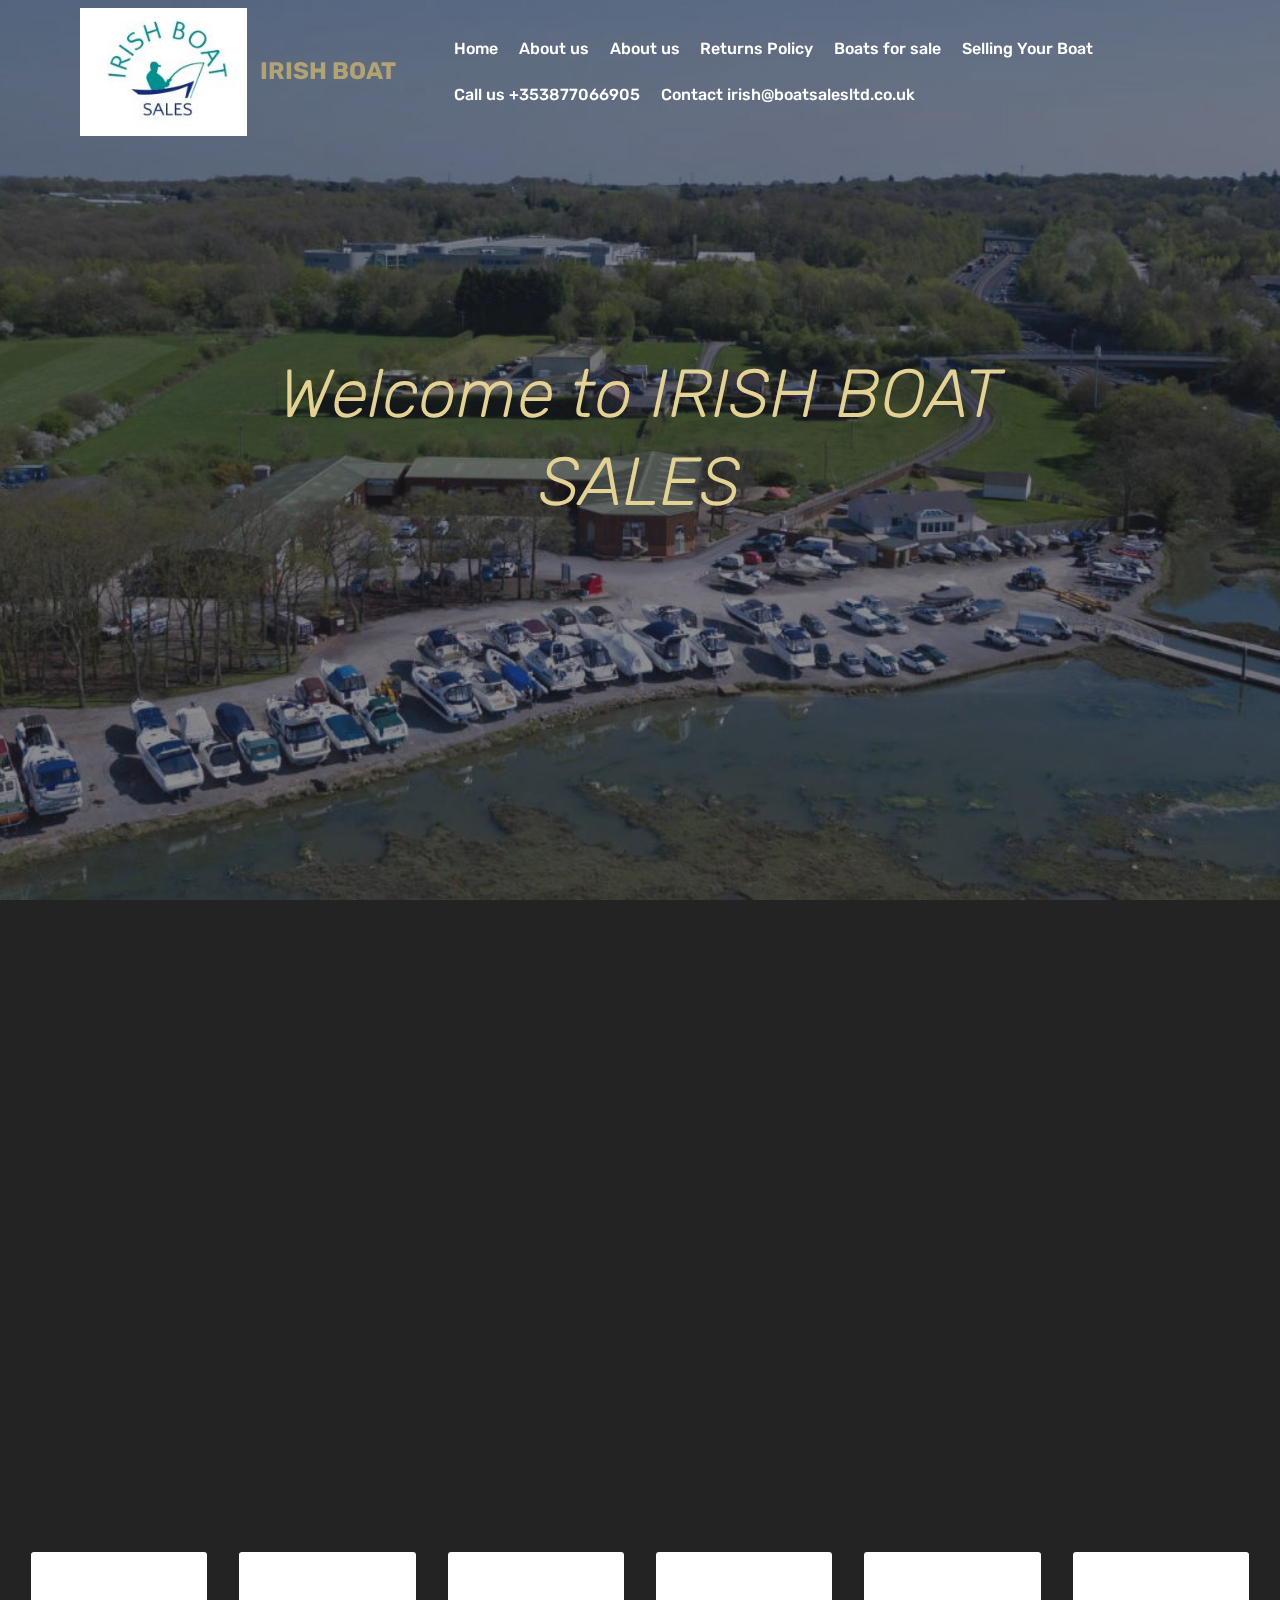
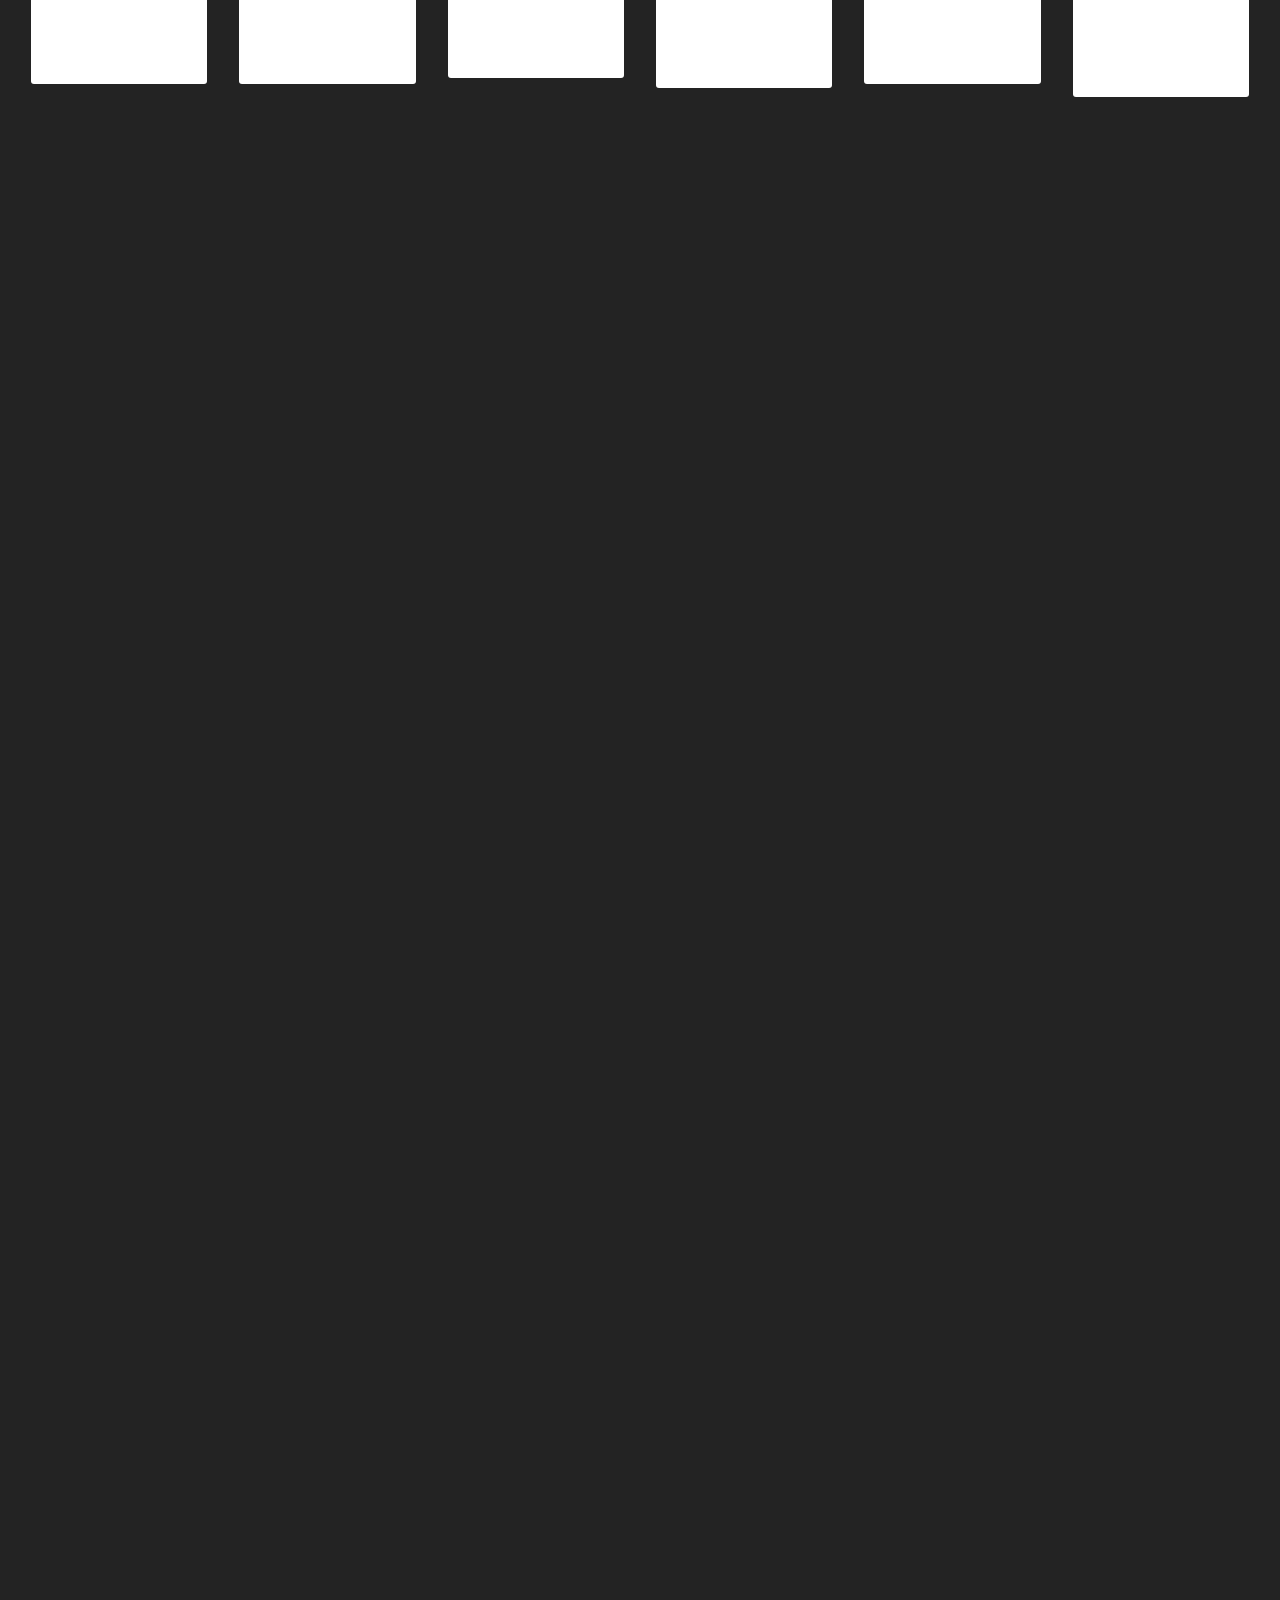
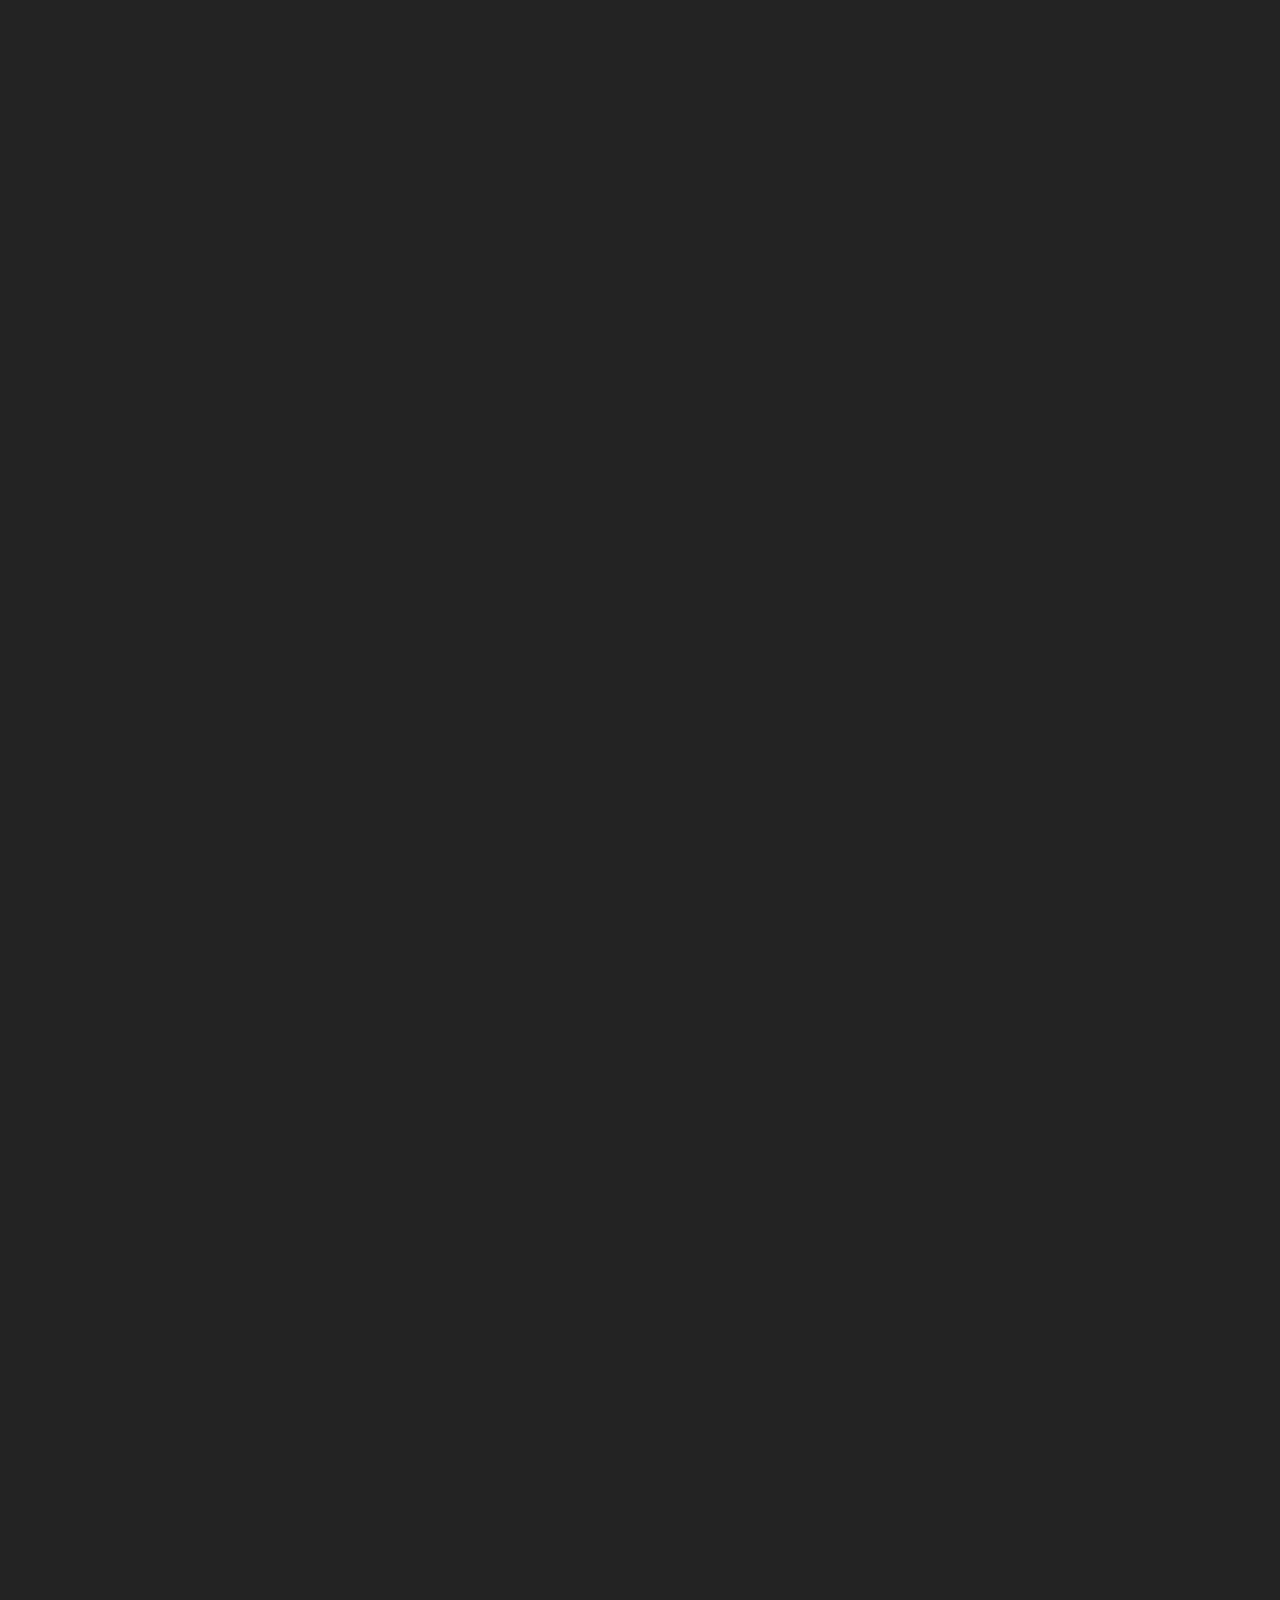
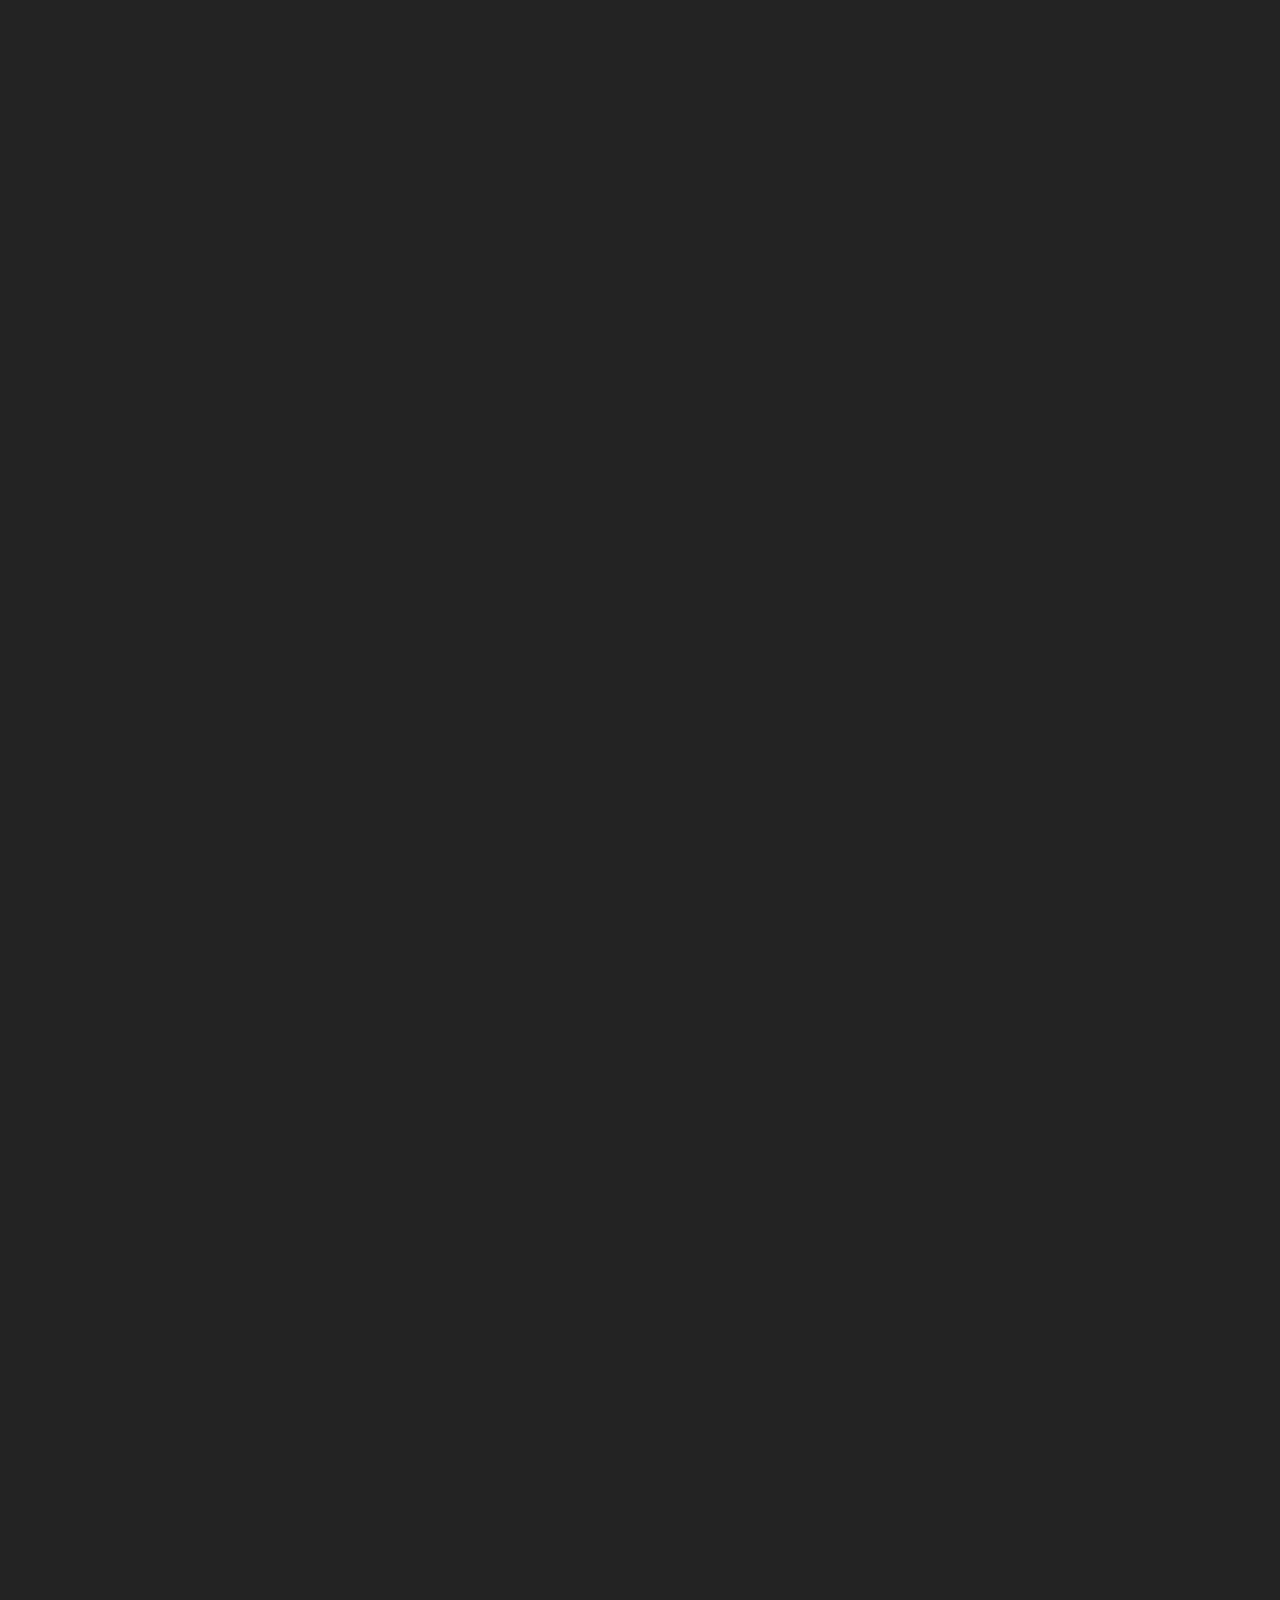
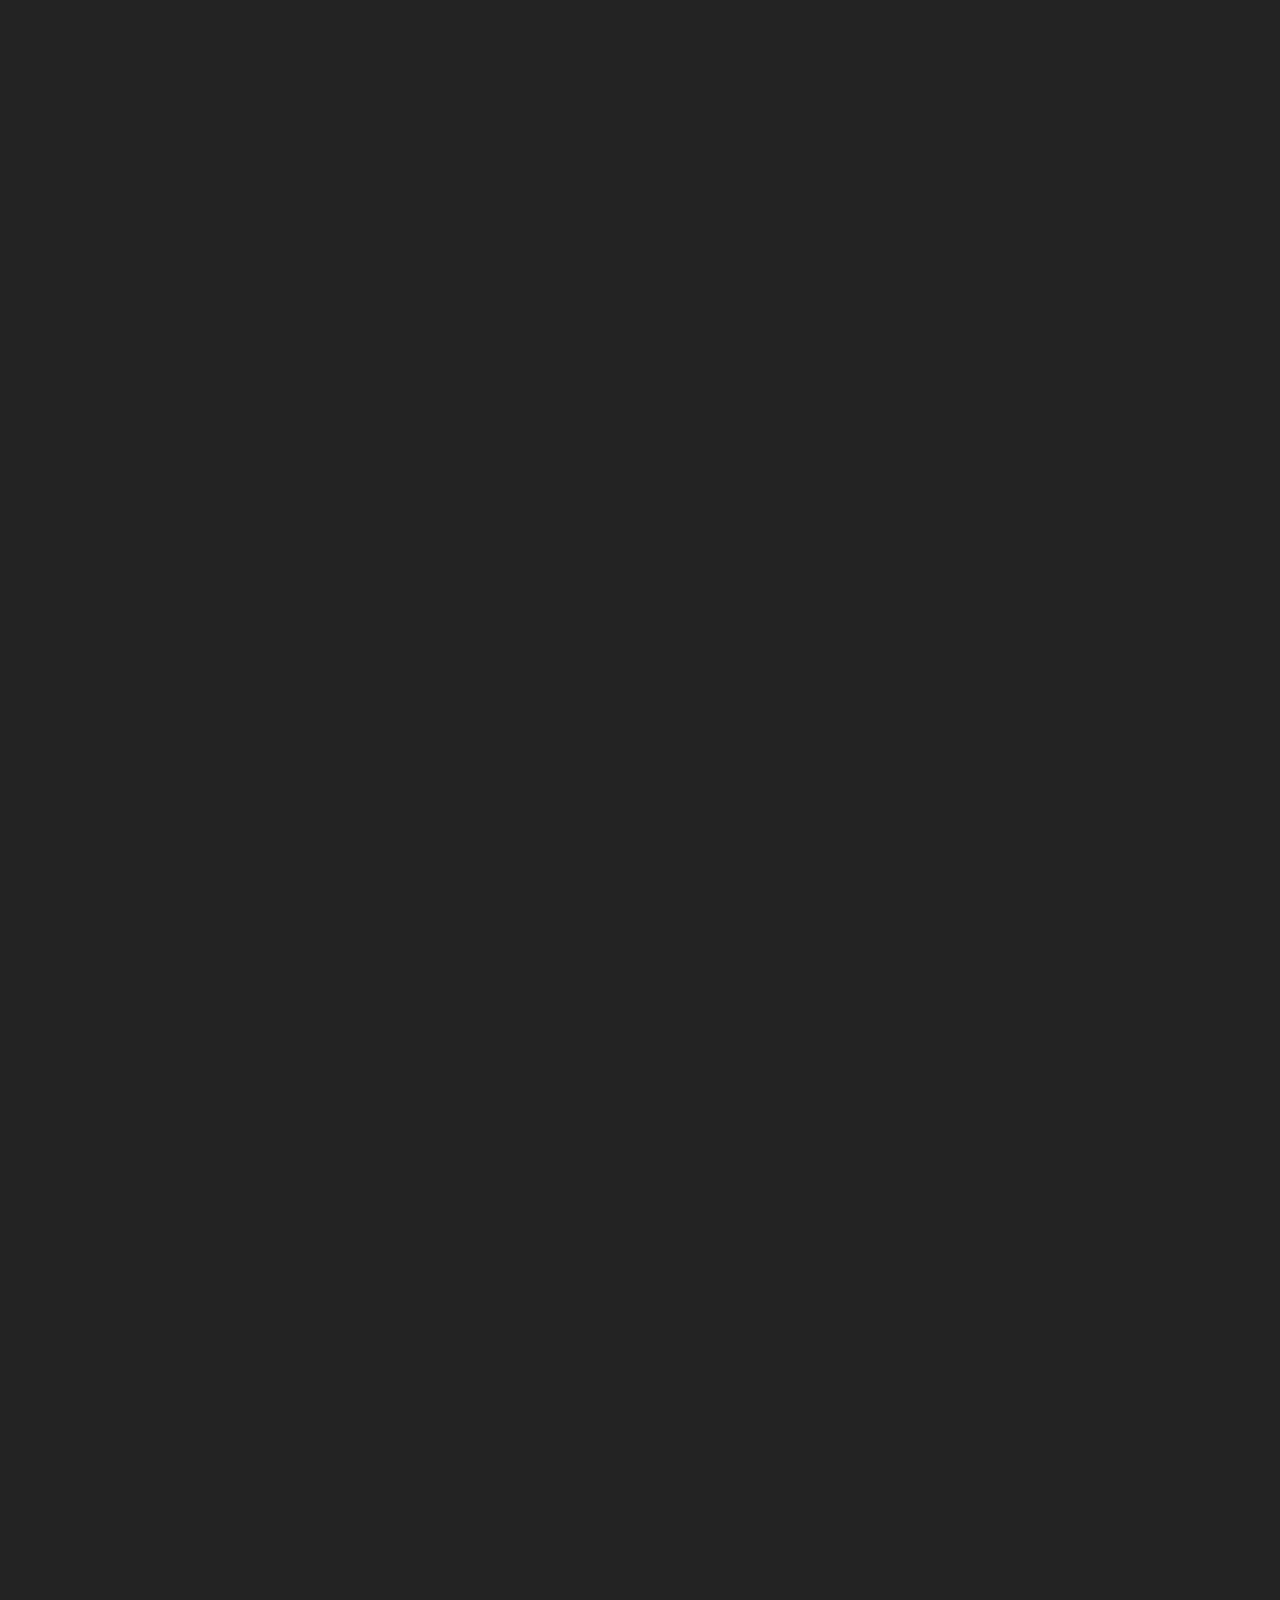
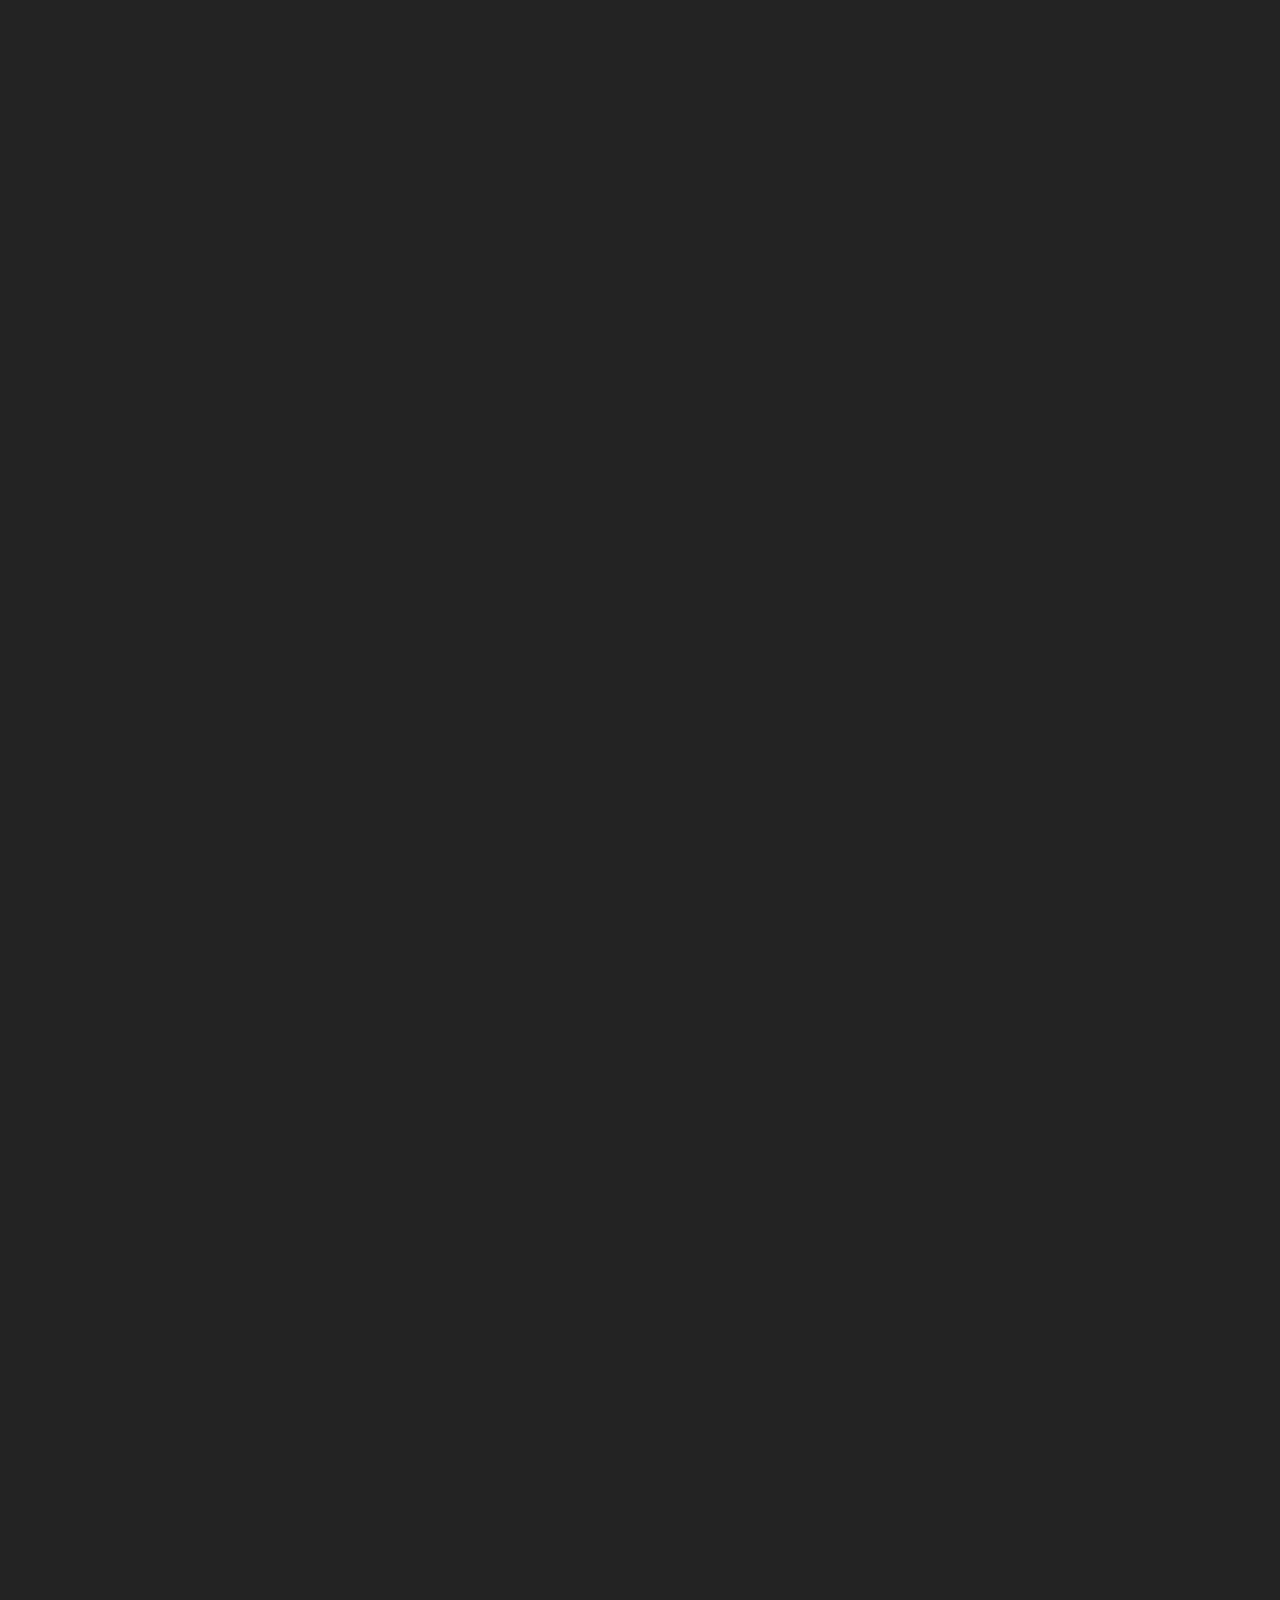
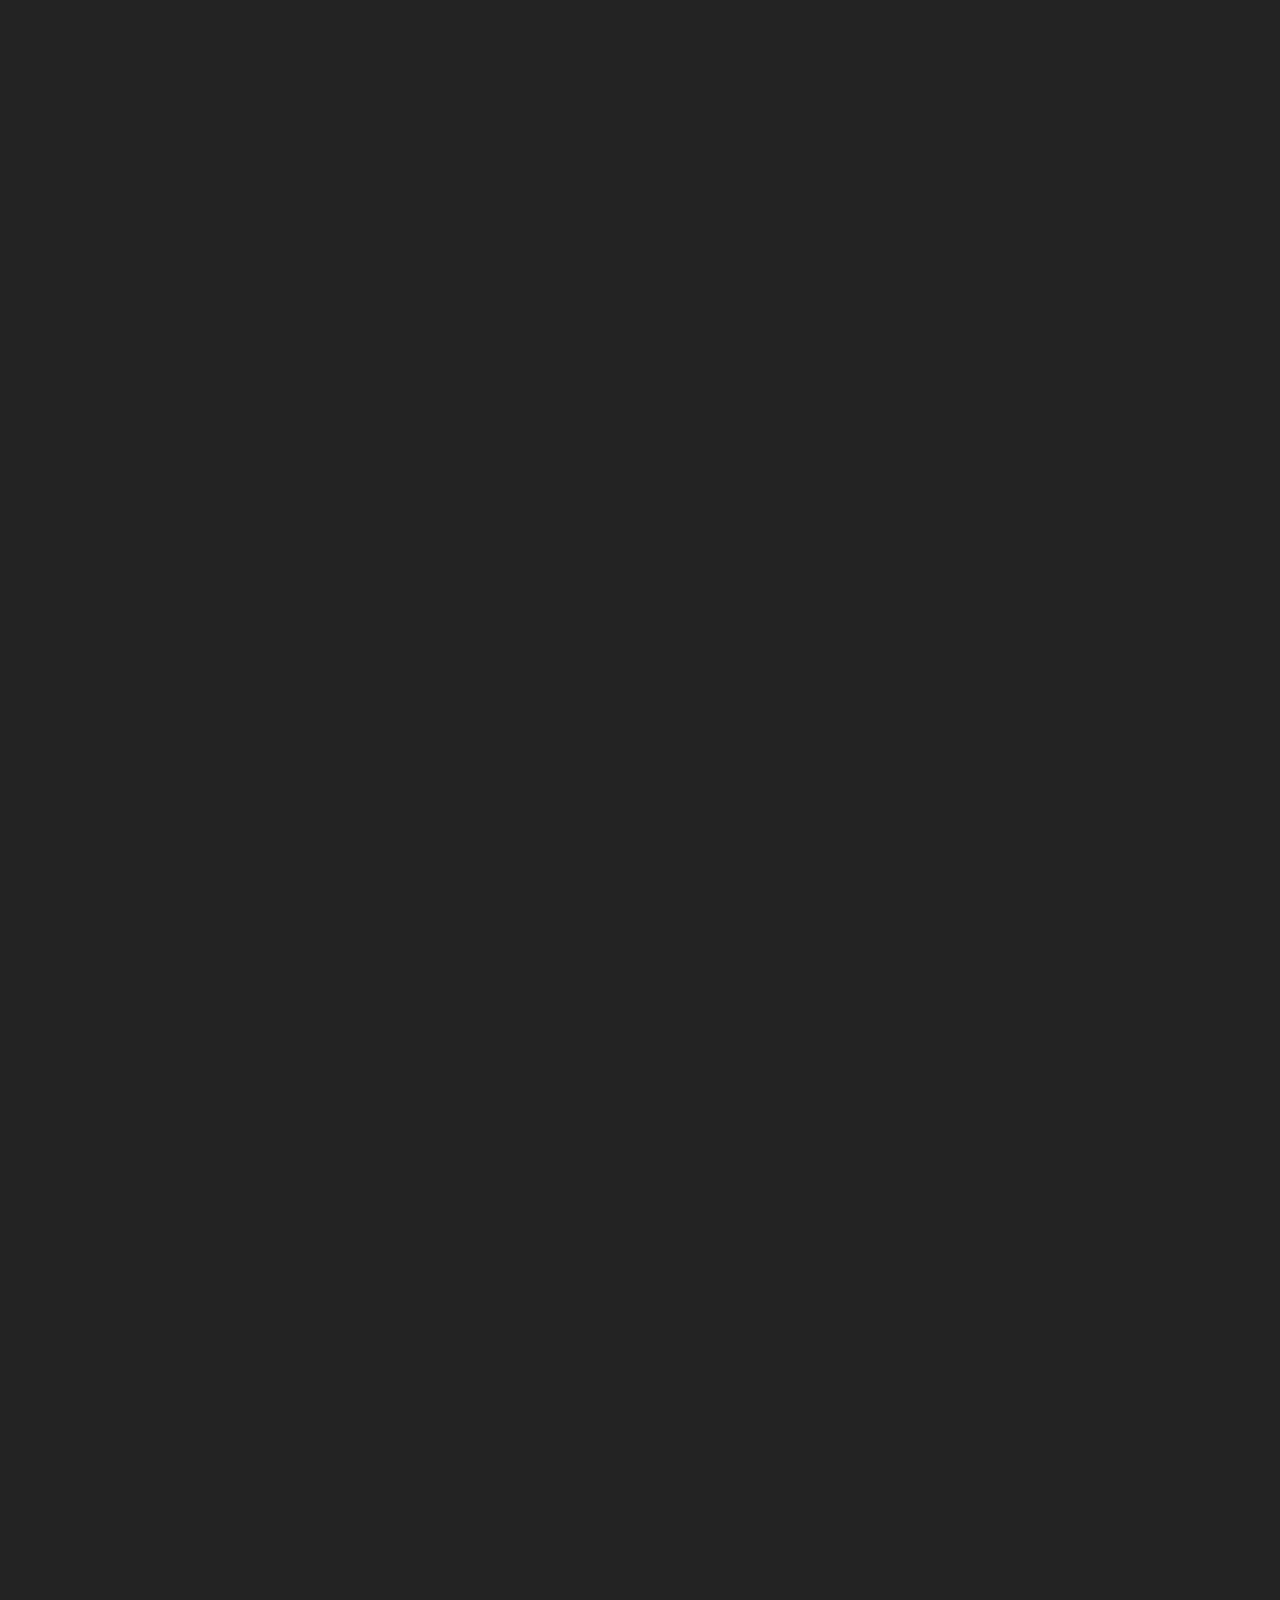
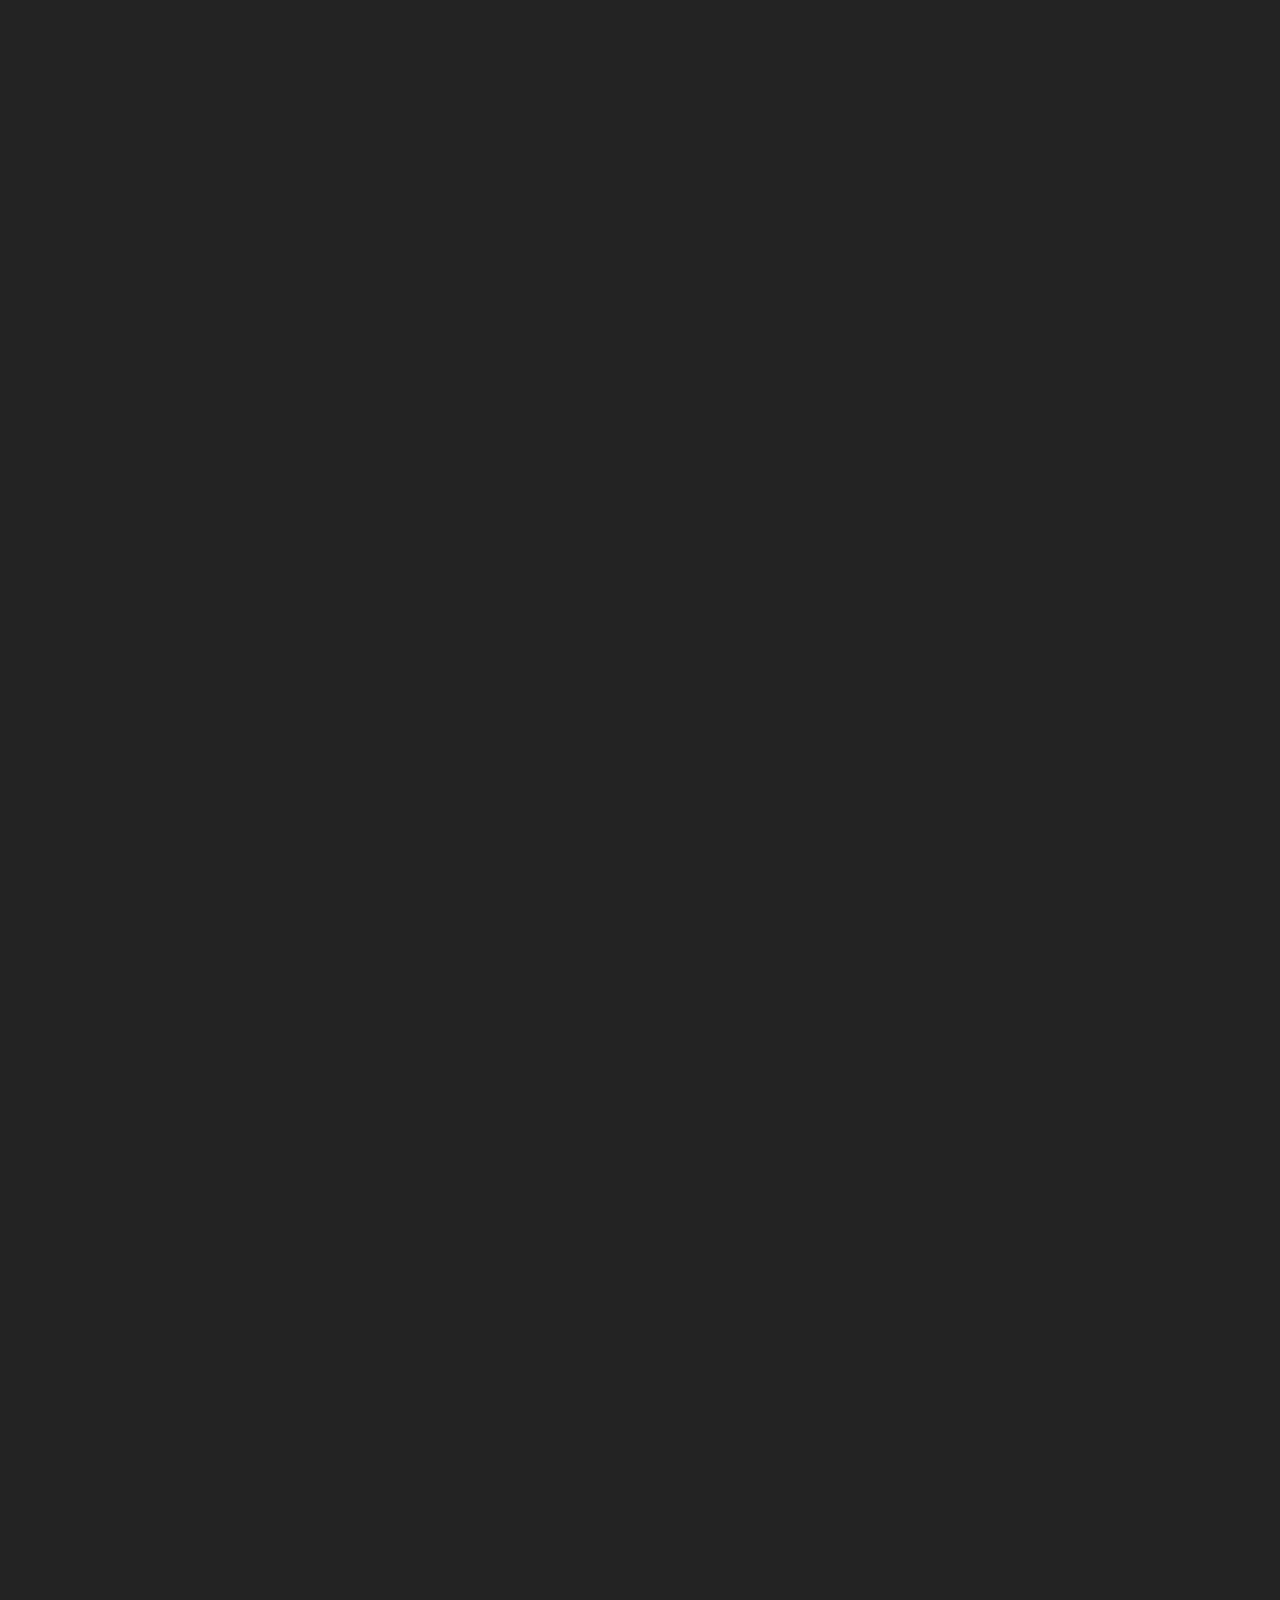
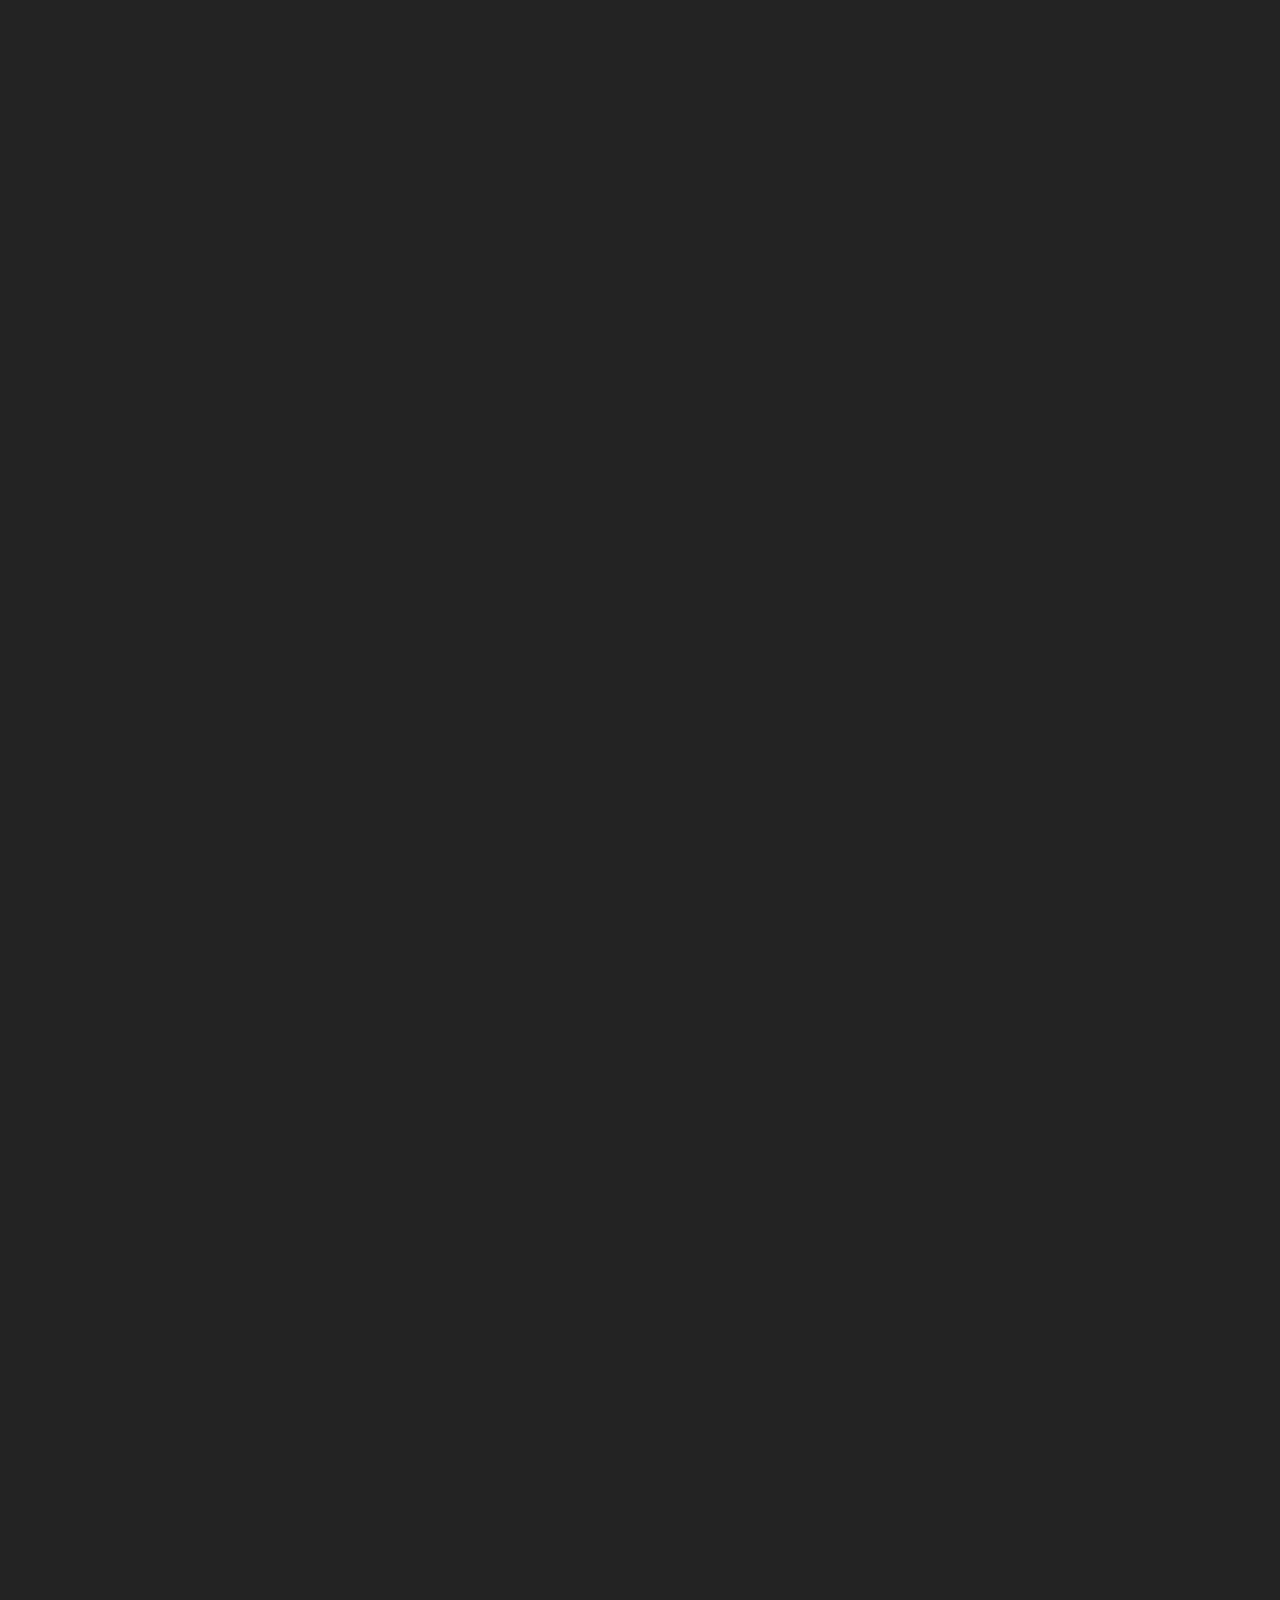
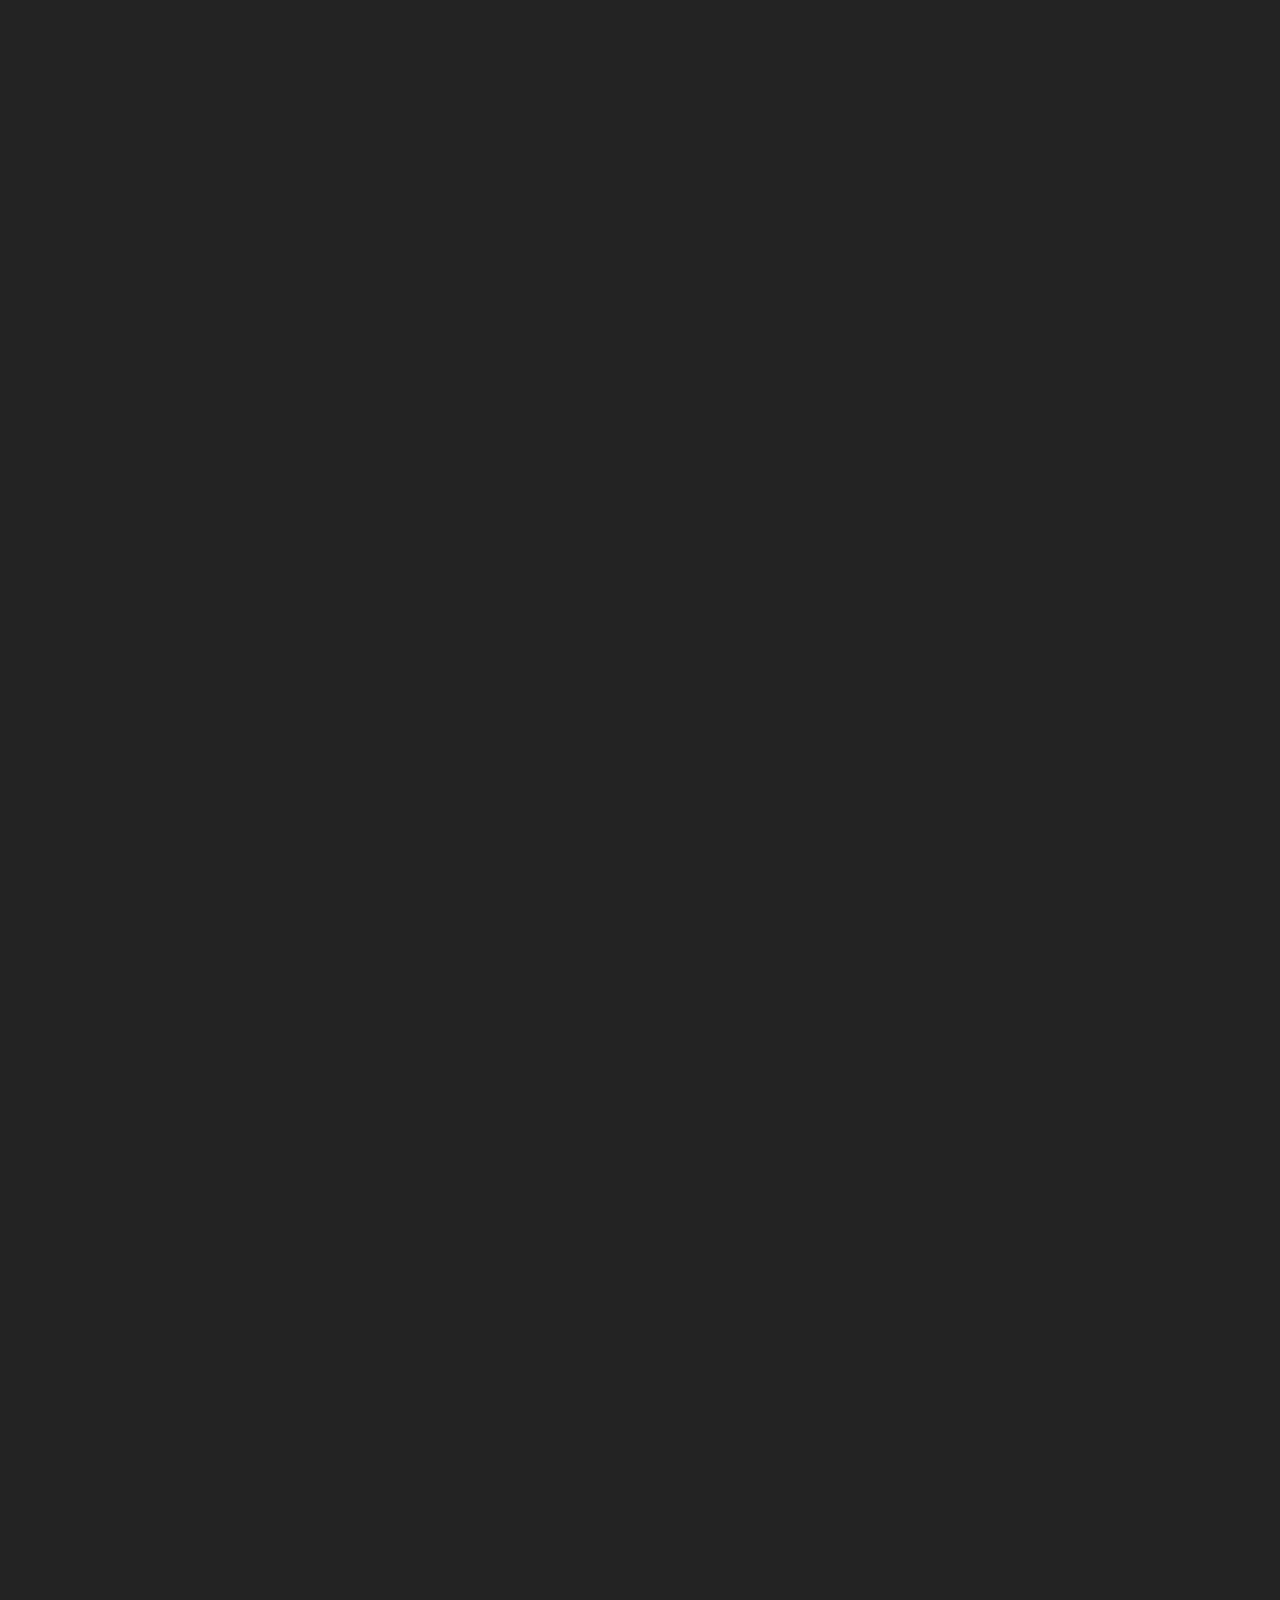
==== commit 01fd0058: "create github pages" ====
--- a/index.html
+++ b/index.html
@@ -56,7 +56,7 @@
     </nav>
 </section>
 
-<section class="engine"><a href="https://mobirise.info/s">bootstrap themes</a></section><section class="cid-rVN2Q2XsG3 mbr-fullscreen mbr-parallax-background" id="header2-42">
+<section class="engine"><a href="https://mobirise.info/w">html5 templates</a></section><section class="cid-rVN2Q2XsG3 mbr-fullscreen mbr-parallax-background" id="header2-42">
 
     
 
@@ -221,7 +221,7 @@
                             <img src="assets/images/download-200x200.jpg" alt="" title="">
                         </div>
                         <p class="mbr-text mbr-fonts-style display-5"><a href="https://irishboat.co.uk/page3.html">Sale Manger
-</a><br><strong><a href="https://irishboat.co.uk/page3.html">Parker Smith</a></strong><em><strong><br></strong></em>Call IE:<strong>&nbsp;</strong><a href="tel:+353877066905">+353877066905</a><a href="tel:+353877066905"><br></a>Call UK:<strong>&nbsp;</strong><a href="tel:+447862689118">+447862689118</a><br>Email <em>:&nbsp;</em><strong><a href="mailto:sales@irishboat.co.uk">sales@irishboat.co.uk</a></strong><br></p>
+</a><br><strong><a href="https://irishboat.co.uk/page3.html">Parker Smith</a></strong><em><strong><br></strong></em>Call IE:<strong>&nbsp;</strong><a href="tel:+353877066905">+353877066905</a><a href="tel:+353877066905"><br></a>Call UK:<strong>&nbsp;</strong><a href="tel:+447862689118">+447862689118</a><br>Email <em>:&nbsp;</em><a href="mailto:irish@boatsalesltd.co.uk">irish@boatsalesltd.co.uk</a><br></p>
                     </div>
                     <div class="card-footer">
                         
@@ -426,7 +426,7 @@
                                     <!--Subtitle-->
                                     <p class="mbr-text mbr-fonts-style pt-3 display-7">1990 Sea Ray 340 Sport Fish. Powered by Twin Diesel Volvo Penta TAMD 31’s, 360hpcombined.
 She has a Master Fore cabin Berth, heads with sea toilet and wet room/shower.Sink, cooker, over, microwave, cabin heating, shore power. Full aft enclosure, recently replace. Saloon table.
-Electronics provided include Hummingbird GPS/sounder. Simrad VHF. Electric Windlass. Bennett trim tabs. Rayholen auto pilot. Twin controls. Last lifted for antifoul and engine servicing May 2018. Engines have 1,560 hours, which is around 55 per year.&nbsp;</p>
+Electronics provided include Hummingbird GPS/sounder. Simrad VHF. Electric Windlass. Bennett trim tabs. Rayholen auto pilot. Twin controls. Last lifted for antifoul and engine servicing May 2018. Engines hFlamingo 430ave 1,560 hours, which is around 55 per year.&nbsp;</p>
                                 </div>
                             </div>
                             <div class="col-12 col-md-5 col-lg-4">
@@ -516,7 +516,7 @@
                                     <!--Cost-->
                                     
                                     <!--Btn-->
-                                    <div class="mbr-section-btn col-right align-center"><a href="https://irishboat.co.uk/page3.html" class="btn m-0 btn-white-outline display-7"><span class="mbri-protect mbr-iconfont mbr-iconfont-btn" style="color: rgb(0, 220, 18);"></span>Price: €5.000</a></div>
+                                    <div class="mbr-section-btn col-right align-center"><a href="https://irishboat.co.uk/page3.html" class="btn m-0 btn-white-outline display-7"><span class="mbri-protect mbr-iconfont mbr-iconfont-btn" style="color: rgb(0, 220, 18);"></span>Price: €5.000 SOLD</a></div>
                                 </div>
                             </div>
                         </div>
@@ -550,7 +550,7 @@
                                     <!--Cost-->
                                     
                                     <!--Btn-->
-                                    <div class="mbr-section-btn col-right align-center"><a href="https://irishboat.co.uk/page3.html" class="btn m-0 btn-white-outline display-7"><span class="mbri-protect mbr-iconfont mbr-iconfont-btn" style="color: rgb(0, 220, 18);"></span>Price:&nbsp;€7.100</a></div>
+                                    <div class="mbr-section-btn col-right align-center"><a href="https://irishboat.co.uk/page3.html" class="btn m-0 btn-white-outline display-7"><span class="mbri-protect mbr-iconfont mbr-iconfont-btn" style="color: rgb(0, 220, 18);"></span>Price:&nbsp;€7.100 SOLD</a></div>
                                 </div>
                             </div>
                         </div>
@@ -590,7 +590,7 @@
                                     <!--Cost-->
                                     
                                     <!--Btn-->
-                                    <div class="mbr-section-btn col-right align-center"><a href="https://irishboat.co.uk/page3.html" class="btn m-0 btn-white-outline display-7"><span class="mbri-protect mbr-iconfont mbr-iconfont-btn" style="color: rgb(0, 220, 18);"></span>Price: €7.700</a></div>
+                                    <div class="mbr-section-btn col-right align-center"><a href="https://irishboat.co.uk/page3.html" class="btn m-0 btn-white-outline display-7"><span class="mbri-protect mbr-iconfont mbr-iconfont-btn" style="color: rgb(0, 220, 18);"></span>Price: €7.700 SOLD</a></div>
                                 </div>
                             </div>
                         </div>
@@ -747,6 +747,124 @@
     </div>
 </section>
 
+<section class="services4 cid-s8wdJ4ntgF" xmlns="http://www.w3.org/1999/html" id="services4-5q">
+    <!---->
+    
+    <!---->
+    <!--Overlay-->
+    
+    <!--Container-->
+    <div class="container">
+        <div class="row">
+            <!--Card-1-->
+            <div class="card p-3 col-12">
+                <div class="card-wrapper media-container-row media-container-row">
+                    <div class="card-box">
+                        <div class="row">
+                            <div class="col-12 col-md-12 col-lg-4">
+                                <div class="wrapper">
+                                    <!--Image-->
+                                    <div class="mbr-figure" style="width: 80%;">
+                                        <img src="assets/images/antares-10-558x419.jpg" alt="Mobirise" title="">
+                                    </div>
+                                </div>
+                            </div>
+                            <div class="col-12 col-md-7 col-lg-4">
+                                <div class="wrapper col-left">
+                                    <!--Title-->
+                                    <h4 class="card-title mbr-fonts-style display-7">Beneteau Antares 650HB 2005</h4>
+                                    <!--Subtitle-->
+                                    <p class="mbr-text mbr-fonts-style pt-3 display-7">Fantastic boat with very low hours 310 from new I have two sets of keys the boat has a toilet, sink, and stove sleeps two no problem  It has a built in fishing box .The boat comes with Trailer, Honda 5 up four stroke,Dragonfly pro 7 new last year ,VHF ship to shore radio
+<br>Life jackets, Fenders and ropes &nbsp;Bait table&nbsp;<br></p>
+                                </div>
+                            </div>
+                            <div class="col-12 col-md-5 col-lg-4">
+                                <div class="wrapper border_wrapper">
+                                    <!--Cost-->
+                                    
+                                    <!--Btn-->
+                                    <div class="mbr-section-btn col-right align-center"><a href="https://irishboat.co.uk/page3.html" class="btn m-0 btn-white-outline display-4"><span class="mbri-protect mbr-iconfont mbr-iconfont-btn" style="color: rgb(0, 220, 18);"></span>
+                                            Price: €6.300</a></div>
+                                </div>
+                            </div>
+                        </div>
+                    </div>
+                </div>
+            </div>
+            <!--Card-2-->
+            <div class="card p-3 col-12">
+                <div class="card-wrapper media-container-row media-container-row">
+                    <div class="card-box">
+                        <div class="row">
+                            <div class="col-12 col-md-12 col-lg-4">
+                                <div class="wrapper">
+                                    <!--Image-->
+                                    <div class="mbr-figure" style="width: 80%;">
+                                        <img src="assets/images/beneteau-10-558x419.jpg" alt="Mobirise" title="">
+                                    </div>
+                                </div>
+                            </div>
+                            <div class="col-12 col-md-7 col-lg-4">
+                                <div class="wrapper col-left">
+                                    <!--Title-->
+                                    <h4 class="card-title mbr-fonts-style display-7">Beneteau Antares 650 2008&nbsp;</h4>
+                                    <!--Subtitle-->
+                                    <p class="mbr-text mbr-fonts-style pt-3 display-7">
+                                        Immaculate Beneteau Antares 650. 2008. Recently antifouled. New anchor and chain. VHF radio. Fish Finder/Chart plotter. Sea toilet (unused). Aft seating with large table. Double berth. Snipe road trailer included. Very low hours due to work commitments (400) .'
+                                    </p>
+                                </div>
+                            </div>
+                            <div class="col-12 col-md-5 col-lg-4">
+                                <div class="wrapper border_wrapper">
+                                    <!--Cost-->
+                                    
+                                    <!--Btn-->
+                                    <div class="mbr-section-btn col-right align-center"><a href="https://irishboat.co.uk/page3.html" class="btn m-0 btn-white-outline display-4"><span class="mbri-protect mbr-iconfont mbr-iconfont-btn" style="color: rgb(0, 220, 18);"></span>
+                                            Price: €8.100</a></div>
+                                </div>
+                            </div>
+                        </div>
+                    </div>
+                </div>
+            </div>
+            <!--Card-3-->
+            <div class="card p-3 col-12">
+                <div class="card-wrapper media-container-row media-container-row">
+                    <div class="card-box">
+                        <div class="row">
+                            <div class="col-12 col-md-12 col-lg-4">
+                                <div class="wrapper">
+                                    <!--Image-->
+                                    <div class="mbr-figure" style="width: 80%;">
+                                        <img src="assets/images/beneteau-antares-6-558x401.jpg" alt="Mobirise" title="">
+                                    </div>
+                                </div>
+                            </div>
+                            <div class="col-12 col-md-7 col-lg-4">
+                                <div class="wrapper col-left">
+                                    <!--Title-->
+                                    <h4 class="card-title mbr-fonts-style display-7">Beneteau Antares 7</h4>
+                                    <!--Subtitle-->
+                                    <p class="mbr-text mbr-fonts-style pt-3 display-7">2008 Beneteau Antares 7, powered by the Nanni 155 Turbo Diesel Inboard. Shaft driven. Perfect weekender fishing Boat. Sale includes fresh Antifoulling. Full machine polish. Full engine service. The Beneteau Antares 7 has become a favourite for those seeking comfortable family cruising, a fishing trip or even an overnight stay. This highly appointed 2008 vessel benefits from a Nanni 155 diesel inboard engine with just 970 hours use.</p>
+                                </div>
+                            </div>
+                            <div class="col-12 col-md-5 col-lg-4">
+                                <div class="wrapper border_wrapper">
+                                    <!--Cost-->
+                                    
+                                    <!--Btn-->
+                                    <div class="mbr-section-btn col-right align-center"><a href="https://irishboat.co.uk/page3.html" class="btn m-0 btn-white-outline display-4"><span class="mbri-protect mbr-iconfont mbr-iconfont-btn" style="color: rgb(0, 220, 18);"></span>
+                                            Price: €12.500</a></div>
+                                </div>
+                            </div>
+                        </div>
+                    </div>
+                </div>
+            </div>
+        </div>
+    </div>
+</section>
+
 <section class="services4 cid-rXXk4j3cZN" xmlns="http://www.w3.org/1999/html" id="services4-5c">
     <!---->
     
@@ -977,6 +1095,126 @@
                                     <!--Btn-->
                                     <div class="mbr-section-btn col-right align-center"><a href="https://irishboat.co.uk/page3.html" class="btn m-0 btn-white-outline display-4"><span class="mbri-protect mbr-iconfont mbr-iconfont-btn" style="color: rgb(0, 220, 18);"></span>
                                             Price: €4.200</a></div>
+                                </div>
+                            </div>
+                        </div>
+                    </div>
+                </div>
+            </div>
+        </div>
+    </div>
+</section>
+
+<section class="services4 cid-s8wdIWps7V" xmlns="http://www.w3.org/1999/html" id="services4-5p">
+    <!---->
+    
+    <!---->
+    <!--Overlay-->
+    
+    <!--Container-->
+    <div class="container">
+        <div class="row">
+            <!--Card-1-->
+            <div class="card p-3 col-12">
+                <div class="card-wrapper media-container-row media-container-row">
+                    <div class="card-box">
+                        <div class="row">
+                            <div class="col-12 col-md-12 col-lg-4">
+                                <div class="wrapper">
+                                    <!--Image-->
+                                    <div class="mbr-figure" style="width: 80%;">
+                                        <img src="assets/images/dsc-9891-558x373.jpg" alt="Mobirise" title="">
+                                    </div>
+                                </div>
+                            </div>
+                            <div class="col-12 col-md-7 col-lg-4">
+                                <div class="wrapper col-left">
+                                    <!--Title-->
+                                    <h4 class="card-title mbr-fonts-style display-7">Yamaha WaveRunner FX SVHO Cruiser</h4>
+                                    <!--Subtitle-->
+                                    <p class="mbr-text mbr-fonts-style pt-3 display-7">2017 Yamaha WaveRunner FX SVHO Cruiser jet ski, one owner from new with 10 recorded engine hours.  A great tow sports watercraft, delivering versatility to make wakeboarding, skiing &amp; tubing as much fun as possible.  Complete with RiDE control, this intuitive system introduces an immediate level of confidence to even less experienced riders. Currently berthed at Brighton Marina.  Please note that there is no trailer with this jet ski, but a new one can be acquired if required.  Manufacturers warranty expires 7th April 2019.<br></p>
+                                </div>
+                            </div>
+                            <div class="col-12 col-md-5 col-lg-4">
+                                <div class="wrapper border_wrapper">
+                                    <!--Cost-->
+                                    
+                                    <!--Btn-->
+                                    <div class="mbr-section-btn col-right align-center"><a href="https://irishboat.co.uk/page3.html" class="btn m-0 btn-white-outline display-4"><span class="mbri-protect mbr-iconfont mbr-iconfont-btn" style="color: rgb(0, 220, 18);"></span>
+                                            Price: €6.000</a></div>
+                                </div>
+                            </div>
+                        </div>
+                    </div>
+                </div>
+            </div>
+            <!--Card-2-->
+            <div class="card p-3 col-12">
+                <div class="card-wrapper media-container-row media-container-row">
+                    <div class="card-box">
+                        <div class="row">
+                            <div class="col-12 col-md-12 col-lg-4">
+                                <div class="wrapper">
+                                    <!--Image-->
+                                    <div class="mbr-figure" style="width: 80%;">
+                                        <img src="assets/images/quicksilver-640-4-558x418.jpg" alt="Mobirise" title="">
+                                    </div>
+                                </div>
+                            </div>
+                            <div class="col-12 col-md-7 col-lg-4">
+                                <div class="wrapper col-left">
+                                    <!--Title-->
+                                    <h4 class="card-title mbr-fonts-style display-7">Quicksilver - 640 Weekender</h4>
+                                    <!--Subtitle-->
+                                    <p class="mbr-text mbr-fonts-style pt-3 display-7">
+                                        Great condition outboard recently service and loads more done all invoices present. New trailer 2019 done 800 mile fresh water only. Loads of extras. A whole host of extras include 2 x plotter/fishfinder, VHF/DSC radio, sea toilet in separate compartment, gas burner, sink, 2 x battery chargers, auxiliary outboard bracket, stainless steel swim ladder, stainless steel handrails, swim platform, 135 litre fuel tank. 45 litre water tank. This is a very spacious boat with convertible dining table in the cabin and a picnic table in the cockpit. Adjustable pilot seat, double berths and opening deck hatch.
+                                    </p>
+                                </div>
+                            </div>
+                            <div class="col-12 col-md-5 col-lg-4">
+                                <div class="wrapper border_wrapper">
+                                    <!--Cost-->
+                                    
+                                    <!--Btn-->
+                                    <div class="mbr-section-btn col-right align-center"><a href="https://irishboat.co.uk/page3.html" class="btn m-0 btn-white-outline display-4"><span class="mbri-protect mbr-iconfont mbr-iconfont-btn" style="color: rgb(0, 220, 18);"></span>
+                                            Price: €7.200</a></div>
+                                </div>
+                            </div>
+                        </div>
+                    </div>
+                </div>
+            </div>
+            <!--Card-3-->
+            <div class="card p-3 col-12">
+                <div class="card-wrapper media-container-row media-container-row">
+                    <div class="card-box">
+                        <div class="row">
+                            <div class="col-12 col-md-12 col-lg-4">
+                                <div class="wrapper">
+                                    <!--Image-->
+                                    <div class="mbr-figure" style="width: 80%;">
+                                        <img src="assets/images/four-winns-238-vista-25-558x419.jpg" alt="Mobirise" title="">
+                                    </div>
+                                </div>
+                            </div>
+                            <div class="col-12 col-md-7 col-lg-4">
+                                <div class="wrapper col-left">
+                                    <!--Title-->
+                                    <h4 class="card-title mbr-fonts-style display-7">Four Winns 238 Vista</h4>
+                                    <!--Subtitle-->
+                                    <p class="mbr-text mbr-fonts-style pt-3 display-7">This is a lovely boat, has been really well maintained and priced to sell. Early viewing is recommended.
+It has seating across the stern and along the starboard side. (Engine access is under the aft deck).
+The helm is midships Starboard side. The dashboard is clear and benefits from a newly fitted Garmin echoMAP CHIRP 75CV chartplotter and sonar. A thru hull transducer was also fitted.
+You step down in to the main cabin.</p>
+                                </div>
+                            </div>
+                            <div class="col-12 col-md-5 col-lg-4">
+                                <div class="wrapper border_wrapper">
+                                    <!--Cost-->
+                                    
+                                    <!--Btn-->
+                                    <div class="mbr-section-btn col-right align-center"><a href="https://irishboat.co.uk/page3.html" class="btn m-0 btn-white-outline display-4"><span class="mbri-protect mbr-iconfont mbr-iconfont-btn" style="color: rgb(0, 220, 18);"></span>
+                                            Price: €8.000</a></div>
                                 </div>
                             </div>
                         </div>
@@ -1485,7 +1723,7 @@
                                     
                                     <!--Btn-->
                                     <div class="mbr-section-btn col-right align-center"><a href="https://irishboat.co.uk/page3.html" class="btn m-0 btn-white-outline display-4"><span class="mbri-protect mbr-iconfont mbr-iconfont-btn" style="color: rgb(0, 220, 18);"></span>
-                                            Price: €6.000</a></div>
+                                            Price: €4.800</a></div>
                                 </div>
                             </div>
                         </div>
@@ -1646,30 +1884,25 @@
                                 <div class="wrapper">
                                     <!--Image-->
                                     <div class="mbr-figure" style="width: 80%;">
-                                        <img src="assets/images/3543513t-1-558x419.jpg" alt="Mobirise" title="">
-                                    </div>
-                                </div>
-                            </div>
-                            <div class="col-12 col-md-7 col-lg-4">
-                                <div class="wrapper col-left">
-                                    <!--Title-->
-                                    <h4 class="card-title mbr-fonts-style display-7">Bayliner 175 XT Speed Boat</h4>
-                                    <!--Subtitle-->
-                                    <p class="mbr-text mbr-fonts-style pt-3 display-7">Bayliner 175 XT Speed boat. 2005
-Only ever used on fresh water from new, none of the corrosion you get in salt water.
-3L MerCruiser petrol inboard. GPS speedo installed so extremely accurate, ideal for wakeboarding.
-Loud liquid tower speakers all wired into waterproof headhunt. Tower mounted, powerful docking lights.
-Custom made covers, in extremely good condition.
-Full service 12 months ago including Impeller, gear oil, plugs, engine oil, oil filter, fuel filter.&nbsp;<br></p>
-                                </div>
-                            </div>
-                            <div class="col-12 col-md-5 col-lg-4">
-                                <div class="wrapper border_wrapper">
-                                    <!--Cost-->
-                                    
-                                    <!--Btn-->
-                                    <div class="mbr-section-btn col-right align-center"><a href="https://irishboat.co.uk/page3.html" class="btn m-0 btn-white-outline display-4"><span class="mbri-protect mbr-iconfont mbr-iconfont-btn" style="color: rgb(0, 220, 18);"></span>
-                                            Price: €4.450</a></div>
+                                        <img src="assets/images/large-image1-558x419.jpg" alt="Mobirise" title="">
+                                    </div>
+                                </div>
+                            </div>
+                            <div class="col-12 col-md-7 col-lg-4">
+                                <div class="wrapper col-left">
+                                    <!--Title-->
+                                    <h4 class="card-title mbr-fonts-style display-7">Seabob F5 S 2017</h4>
+                                    <!--Subtitle-->
+                                    <p class="mbr-text mbr-fonts-style pt-3 display-7">SEABOB F5S one owner from new available. Optimal handling with powerful thrust, one particular distinguishing feature of the SEABO<br></p>
+                                </div>
+                            </div>
+                            <div class="col-12 col-md-5 col-lg-4">
+                                <div class="wrapper border_wrapper">
+                                    <!--Cost-->
+                                    
+                                    <!--Btn-->
+                                    <div class="mbr-section-btn col-right align-center"><a href="https://irishboat.co.uk/page3.html" class="btn m-0 btn-white-outline display-4"><span class="mbri-protect mbr-iconfont mbr-iconfont-btn" style="color: rgb(0, 220, 18);"></span>
+                                            Price: €4.500</a></div>
                                 </div>
                             </div>
                         </div>
@@ -1855,7 +2088,7 @@
                                     <!--Subtitle-->
                                     <p class="mbr-text mbr-fonts-style pt-3 display-7">Fitted with a Mercury Optimax Direct Fuel Injection 2-stroke (these motors are lighter and have more torque than the equivalent 4-stroke but offer similar economy.
 The boat is in very nice clean condition fitted with 55l inbuilt tank, auxiliary bracket, boarding ladder, rod holders, hydraulic steering, vhf Radio, Garmin Plotter, Lowrance Elite 5 Combo unit, compass, bow cushion, additional s/s cockpit rails.
-<br>The engine is showing 191 hours on the Smart Guage.
+The engine is showing 191 hours on the Smart Guage.
 This is a 2010 outfit.</p>
                                 </div>
                             </div>
--- a/assets/mobirise/css/mbr-additional.css
+++ b/assets/mobirise/css/mbr-additional.css
@@ -785,6 +785,7 @@
 }
 .cid-rVN9wk8WbI .mbr-text {
   color: #e4d295;
+  text-align: center;
 }
 .cid-rVN9wk8WbI .mbr-author-desc {
   display: block;
@@ -1092,6 +1093,72 @@
 .cid-s6UxR4cejG P {
   color: #ffffff;
 }
+.cid-s8wdJ4ntgF {
+  padding-top: 15px;
+  padding-bottom: 45px;
+  background-color: #232323;
+}
+.cid-s8wdJ4ntgF h4 {
+  font-weight: 500;
+  margin-bottom: 0;
+  text-align: left;
+}
+.cid-s8wdJ4ntgF p {
+  color: #767676;
+  margin: 0;
+}
+.cid-s8wdJ4ntgF .card-box {
+  background-color: #ffffff;
+  background-color: transparent;
+}
+.cid-s8wdJ4ntgF .mbr-section-btn {
+  padding-top: 1rem;
+}
+.cid-s8wdJ4ntgF .card-wrapper {
+  position: relative;
+  box-shadow: 0px 0px 0px 0px rgba(0, 0, 0, 0);
+  transition: box-shadow 0.3s;
+}
+.cid-s8wdJ4ntgF .wrapper {
+  height: 100%;
+  display: flex;
+  flex-direction: column;
+  justify-content: flex-start;
+}
+.cid-s8wdJ4ntgF .border_wrapper {
+  border-left: 1px solid #232323;
+  padding-left: 2rem;
+}
+@media (max-width: 991px) {
+  .cid-s8wdJ4ntgF .border_wrapper {
+    border-left: none;
+    padding-left: 0;
+  }
+  .cid-s8wdJ4ntgF .mbr-section-btn a {
+    padding: 1rem 2rem;
+  }
+  .cid-s8wdJ4ntgF .mbr-figure {
+    padding-bottom: 2rem;
+  }
+}
+@media (max-width: 767px) {
+  .cid-s8wdJ4ntgF .wrapper {
+    align-items: center;
+    text-align: center;
+  }
+  .cid-s8wdJ4ntgF .col-left h4 {
+    padding-top: 1rem;
+  }
+  .cid-s8wdJ4ntgF p.col-right {
+    padding-top: 1rem;
+  }
+}
+.cid-s8wdJ4ntgF .card-title {
+  color: #ffffff;
+}
+.cid-s8wdJ4ntgF P {
+  color: #ffffff;
+}
 .cid-rXXk4j3cZN {
   padding-top: 15px;
   padding-bottom: 45px;
@@ -1222,6 +1289,72 @@
   color: #ffffff;
 }
 .cid-s6UxQADgRK P {
+  color: #ffffff;
+}
+.cid-s8wdIWps7V {
+  padding-top: 15px;
+  padding-bottom: 45px;
+  background-color: #232323;
+}
+.cid-s8wdIWps7V h4 {
+  font-weight: 500;
+  margin-bottom: 0;
+  text-align: left;
+}
+.cid-s8wdIWps7V p {
+  color: #767676;
+  margin: 0;
+}
+.cid-s8wdIWps7V .card-box {
+  background-color: #ffffff;
+  background-color: transparent;
+}
+.cid-s8wdIWps7V .mbr-section-btn {
+  padding-top: 1rem;
+}
+.cid-s8wdIWps7V .card-wrapper {
+  position: relative;
+  box-shadow: 0px 0px 0px 0px rgba(0, 0, 0, 0);
+  transition: box-shadow 0.3s;
+}
+.cid-s8wdIWps7V .wrapper {
+  height: 100%;
+  display: flex;
+  flex-direction: column;
+  justify-content: flex-start;
+}
+.cid-s8wdIWps7V .border_wrapper {
+  border-left: 1px solid #232323;
+  padding-left: 2rem;
+}
+@media (max-width: 991px) {
+  .cid-s8wdIWps7V .border_wrapper {
+    border-left: none;
+    padding-left: 0;
+  }
+  .cid-s8wdIWps7V .mbr-section-btn a {
+    padding: 1rem 2rem;
+  }
+  .cid-s8wdIWps7V .mbr-figure {
+    padding-bottom: 2rem;
+  }
+}
+@media (max-width: 767px) {
+  .cid-s8wdIWps7V .wrapper {
+    align-items: center;
+    text-align: center;
+  }
+  .cid-s8wdIWps7V .col-left h4 {
+    padding-top: 1rem;
+  }
+  .cid-s8wdIWps7V p.col-right {
+    padding-top: 1rem;
+  }
+}
+.cid-s8wdIWps7V .card-title {
+  color: #ffffff;
+}
+.cid-s8wdIWps7V P {
   color: #ffffff;
 }
 .cid-rVNRw472zj {
--- a/assets/mobirise/css/mbr-additional.css
+++ b/assets/mobirise/css/mbr-additional.css
@@ -785,6 +785,7 @@
 }
 .cid-rVN9wk8WbI .mbr-text {
   color: #e4d295;
+  text-align: center;
 }
 .cid-rVN9wk8WbI .mbr-author-desc {
   display: block;
@@ -1092,6 +1093,72 @@
 .cid-s6UxR4cejG P {
   color: #ffffff;
 }
+.cid-s8wdJ4ntgF {
+  padding-top: 15px;
+  padding-bottom: 45px;
+  background-color: #232323;
+}
+.cid-s8wdJ4ntgF h4 {
+  font-weight: 500;
+  margin-bottom: 0;
+  text-align: left;
+}
+.cid-s8wdJ4ntgF p {
+  color: #767676;
+  margin: 0;
+}
+.cid-s8wdJ4ntgF .card-box {
+  background-color: #ffffff;
+  background-color: transparent;
+}
+.cid-s8wdJ4ntgF .mbr-section-btn {
+  padding-top: 1rem;
+}
+.cid-s8wdJ4ntgF .card-wrapper {
+  position: relative;
+  box-shadow: 0px 0px 0px 0px rgba(0, 0, 0, 0);
+  transition: box-shadow 0.3s;
+}
+.cid-s8wdJ4ntgF .wrapper {
+  height: 100%;
+  display: flex;
+  flex-direction: column;
+  justify-content: flex-start;
+}
+.cid-s8wdJ4ntgF .border_wrapper {
+  border-left: 1px solid #232323;
+  padding-left: 2rem;
+}
+@media (max-width: 991px) {
+  .cid-s8wdJ4ntgF .border_wrapper {
+    border-left: none;
+    padding-left: 0;
+  }
+  .cid-s8wdJ4ntgF .mbr-section-btn a {
+    padding: 1rem 2rem;
+  }
+  .cid-s8wdJ4ntgF .mbr-figure {
+    padding-bottom: 2rem;
+  }
+}
+@media (max-width: 767px) {
+  .cid-s8wdJ4ntgF .wrapper {
+    align-items: center;
+    text-align: center;
+  }
+  .cid-s8wdJ4ntgF .col-left h4 {
+    padding-top: 1rem;
+  }
+  .cid-s8wdJ4ntgF p.col-right {
+    padding-top: 1rem;
+  }
+}
+.cid-s8wdJ4ntgF .card-title {
+  color: #ffffff;
+}
+.cid-s8wdJ4ntgF P {
+  color: #ffffff;
+}
 .cid-rXXk4j3cZN {
   padding-top: 15px;
   padding-bottom: 45px;
@@ -1222,6 +1289,72 @@
   color: #ffffff;
 }
 .cid-s6UxQADgRK P {
+  color: #ffffff;
+}
+.cid-s8wdIWps7V {
+  padding-top: 15px;
+  padding-bottom: 45px;
+  background-color: #232323;
+}
+.cid-s8wdIWps7V h4 {
+  font-weight: 500;
+  margin-bottom: 0;
+  text-align: left;
+}
+.cid-s8wdIWps7V p {
+  color: #767676;
+  margin: 0;
+}
+.cid-s8wdIWps7V .card-box {
+  background-color: #ffffff;
+  background-color: transparent;
+}
+.cid-s8wdIWps7V .mbr-section-btn {
+  padding-top: 1rem;
+}
+.cid-s8wdIWps7V .card-wrapper {
+  position: relative;
+  box-shadow: 0px 0px 0px 0px rgba(0, 0, 0, 0);
+  transition: box-shadow 0.3s;
+}
+.cid-s8wdIWps7V .wrapper {
+  height: 100%;
+  display: flex;
+  flex-direction: column;
+  justify-content: flex-start;
+}
+.cid-s8wdIWps7V .border_wrapper {
+  border-left: 1px solid #232323;
+  padding-left: 2rem;
+}
+@media (max-width: 991px) {
+  .cid-s8wdIWps7V .border_wrapper {
+    border-left: none;
+    padding-left: 0;
+  }
+  .cid-s8wdIWps7V .mbr-section-btn a {
+    padding: 1rem 2rem;
+  }
+  .cid-s8wdIWps7V .mbr-figure {
+    padding-bottom: 2rem;
+  }
+}
+@media (max-width: 767px) {
+  .cid-s8wdIWps7V .wrapper {
+    align-items: center;
+    text-align: center;
+  }
+  .cid-s8wdIWps7V .col-left h4 {
+    padding-top: 1rem;
+  }
+  .cid-s8wdIWps7V p.col-right {
+    padding-top: 1rem;
+  }
+}
+.cid-s8wdIWps7V .card-title {
+  color: #ffffff;
+}
+.cid-s8wdIWps7V P {
   color: #ffffff;
 }
 .cid-rVNRw472zj {
